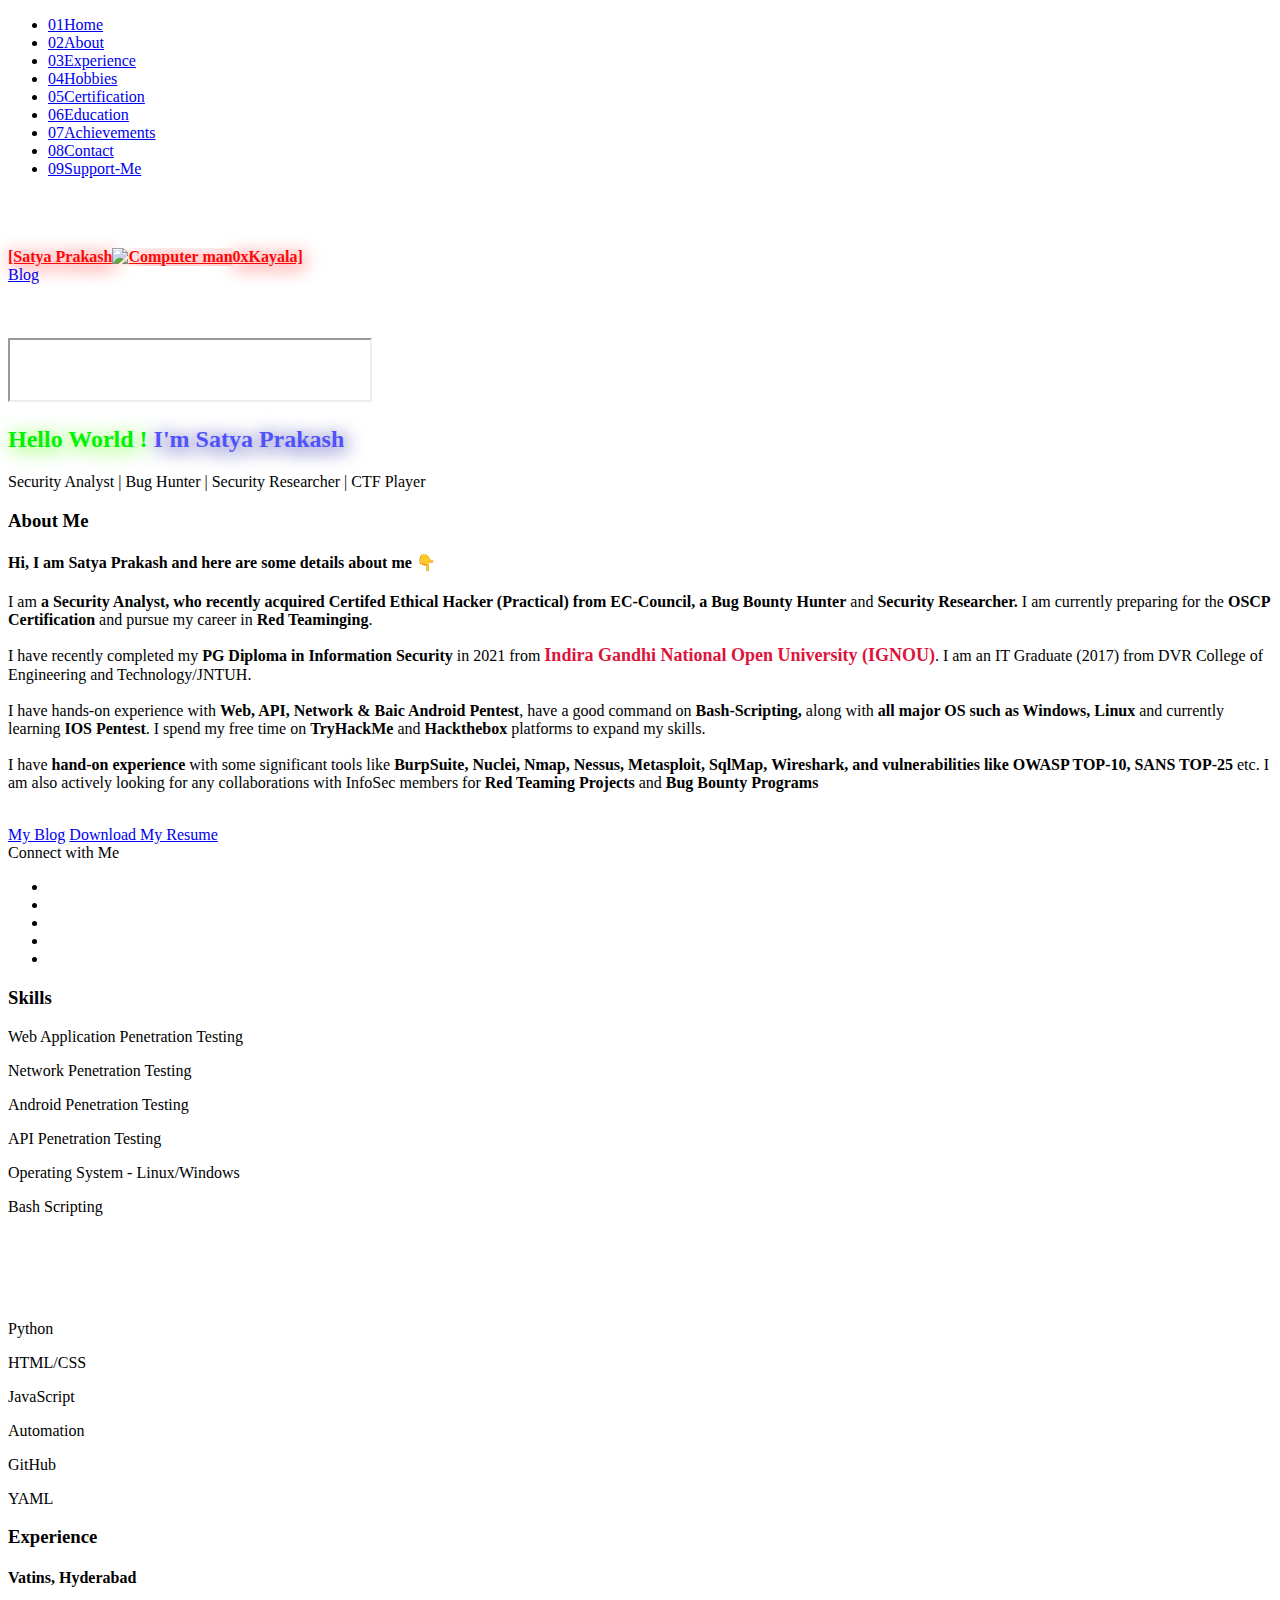
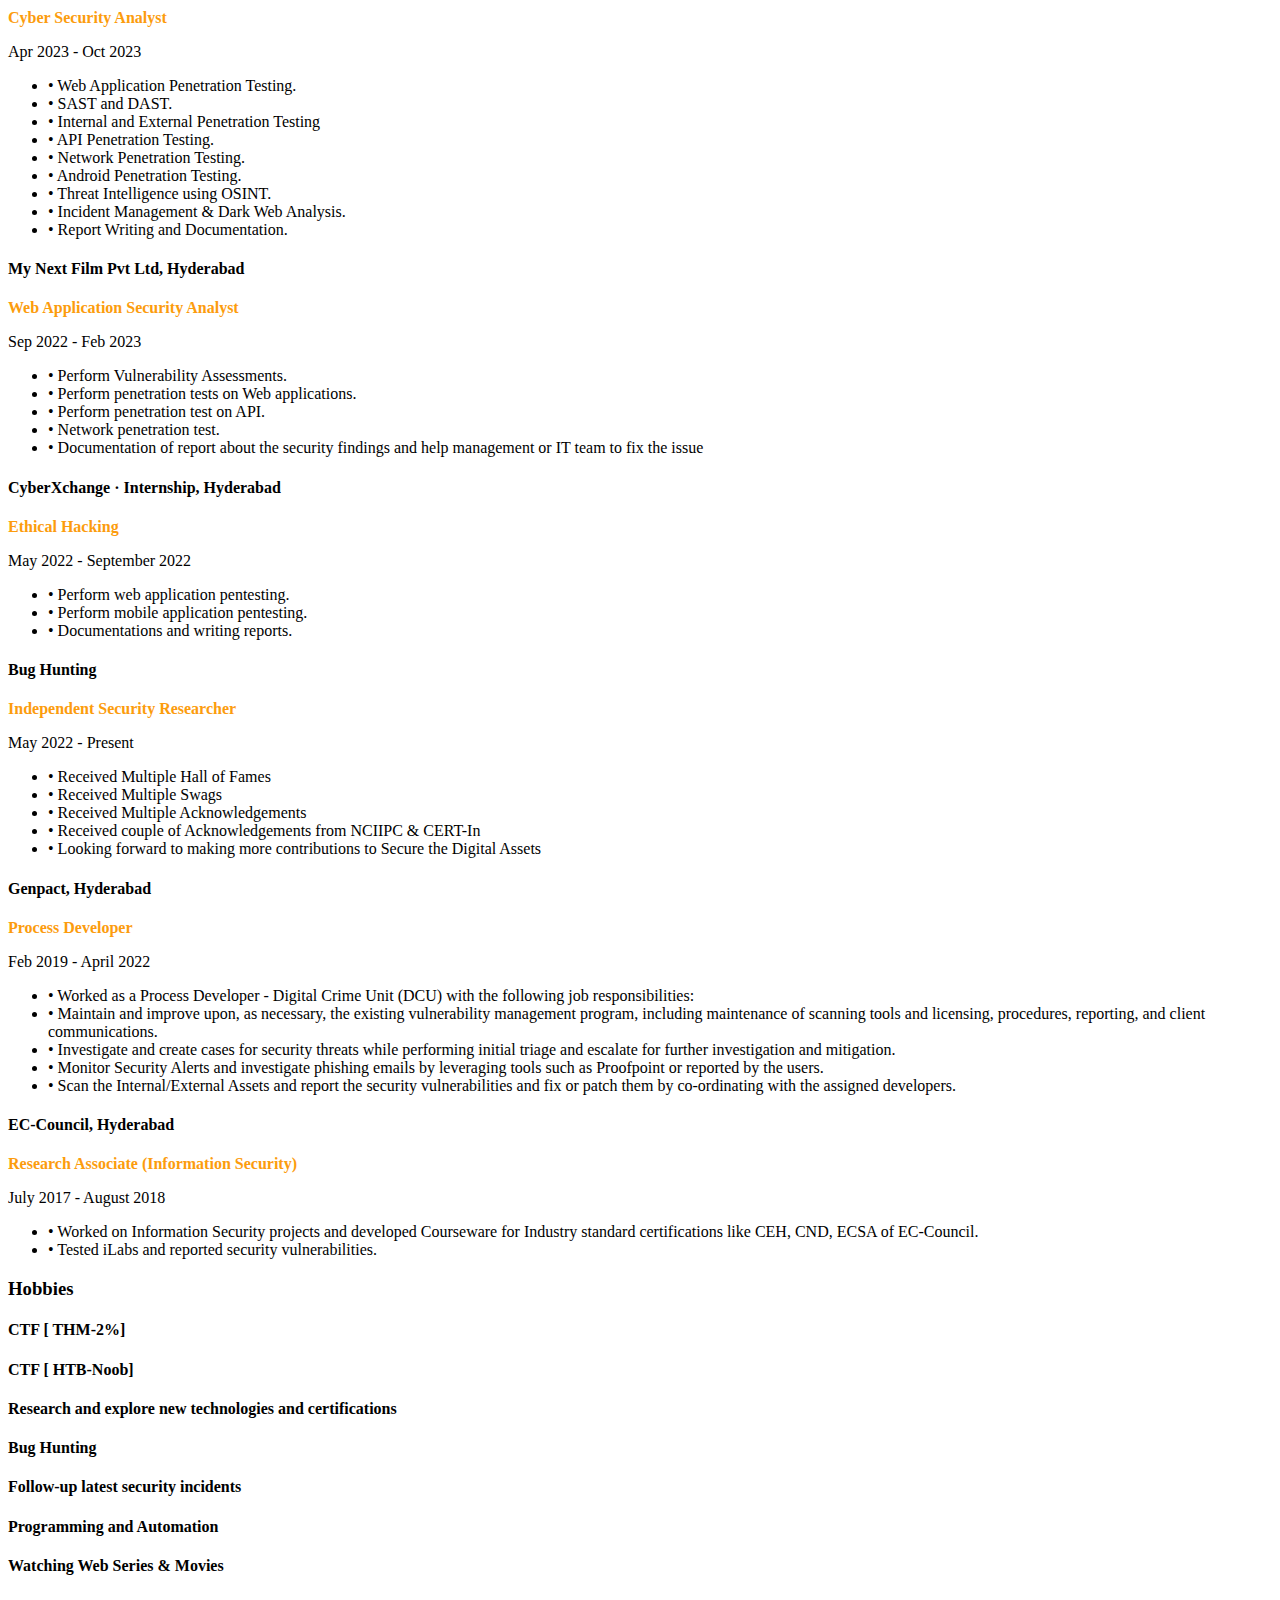
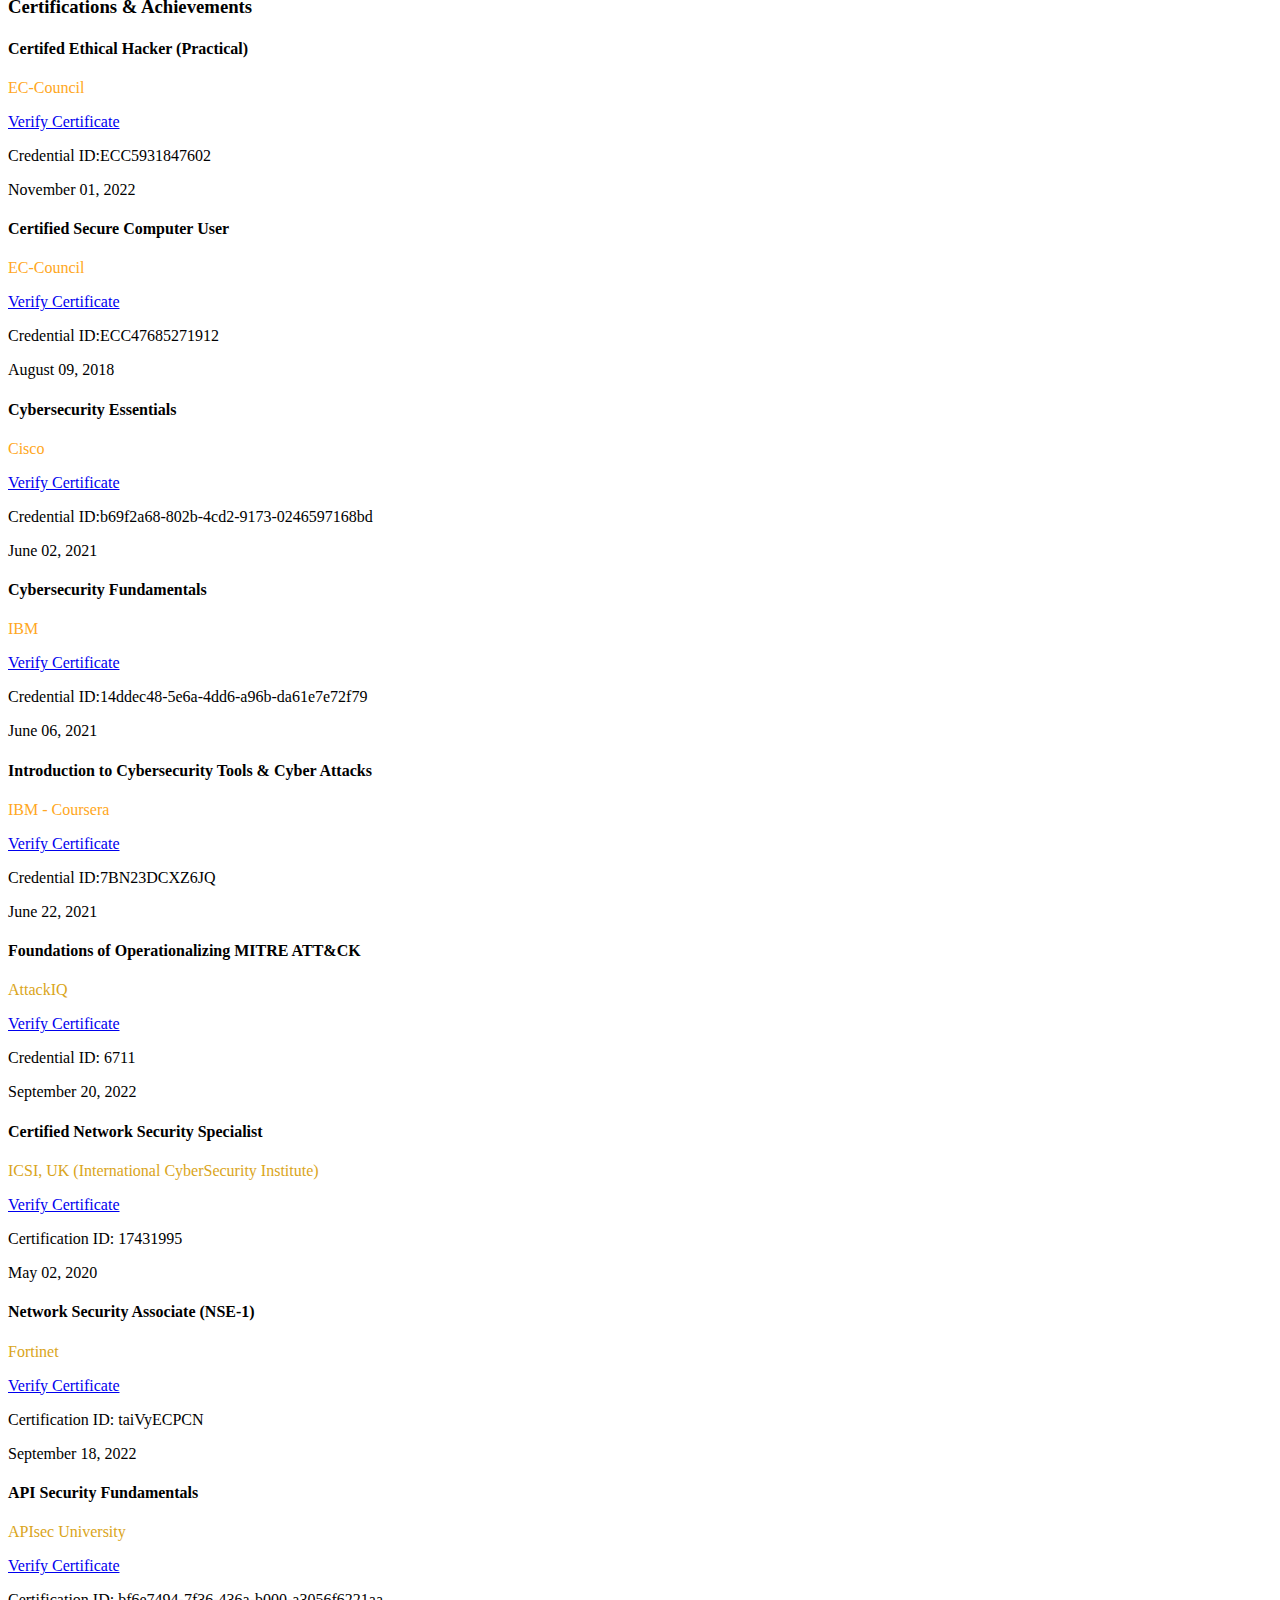
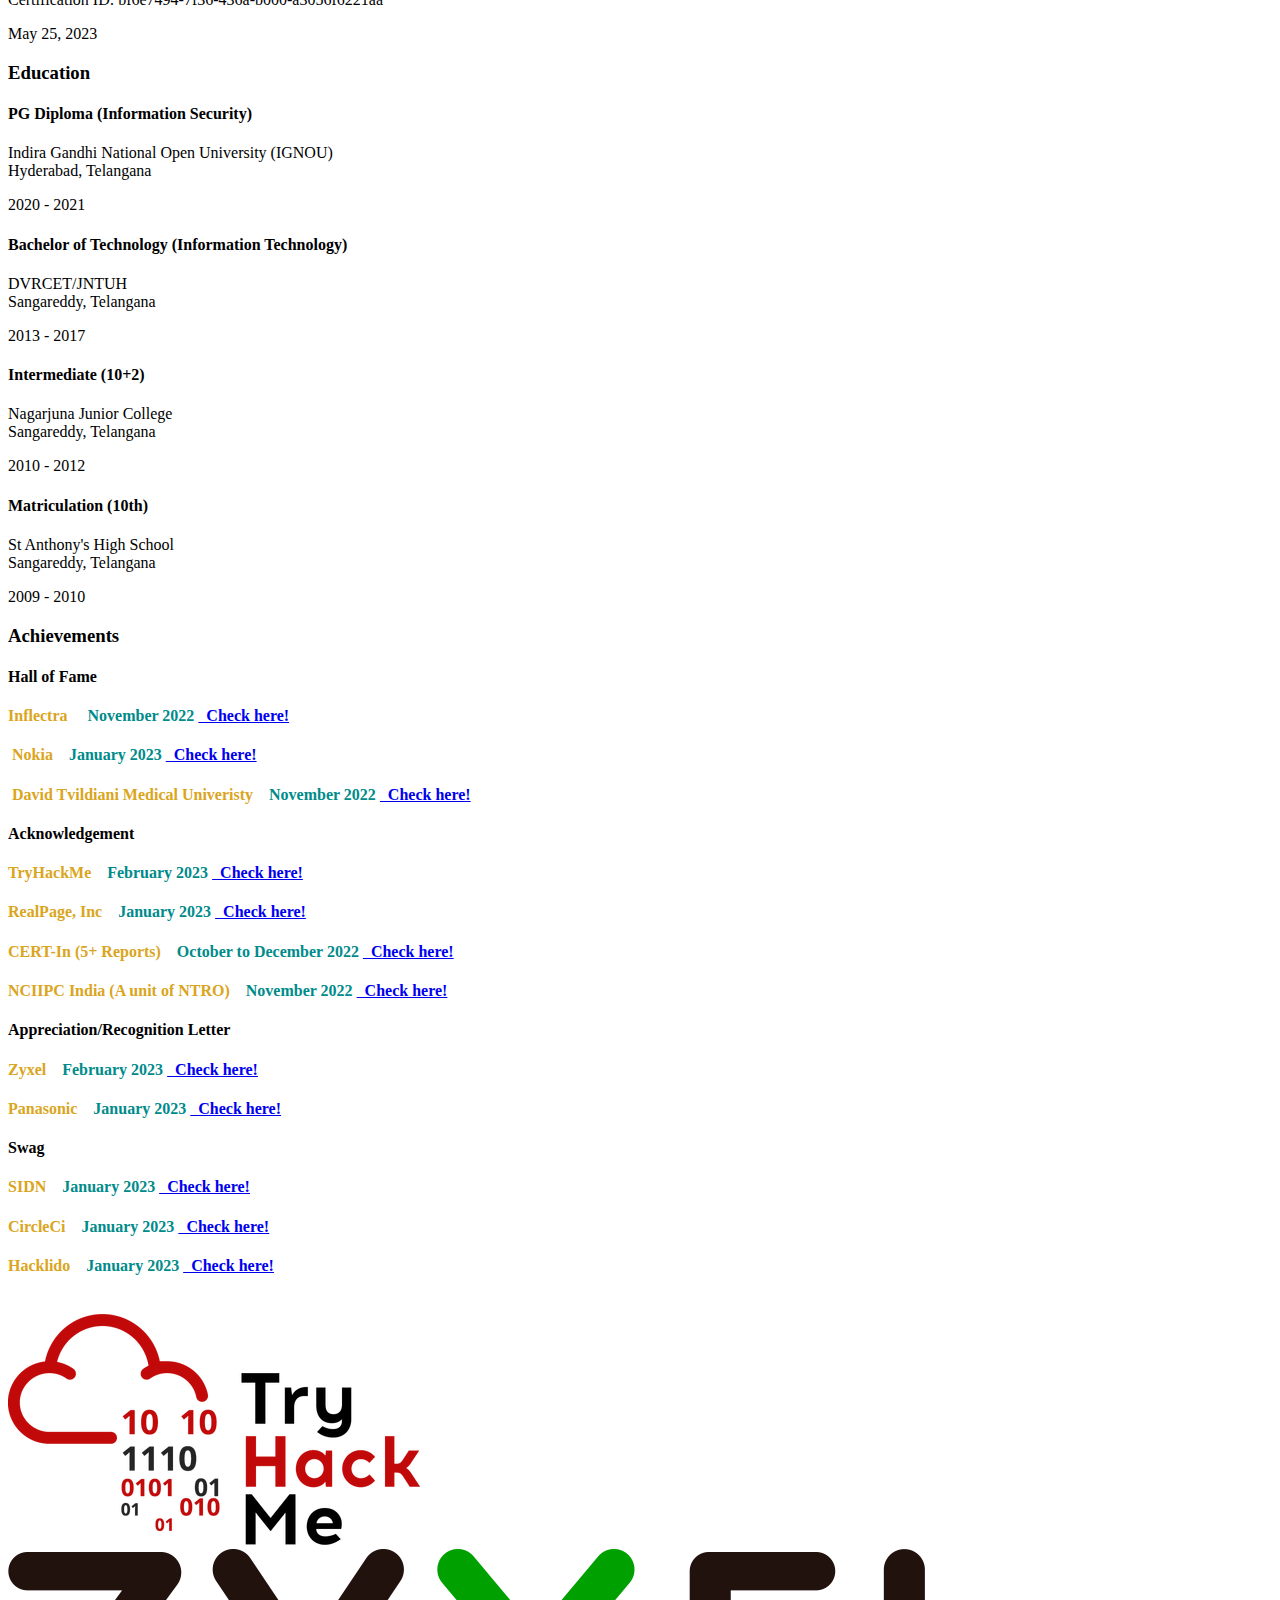
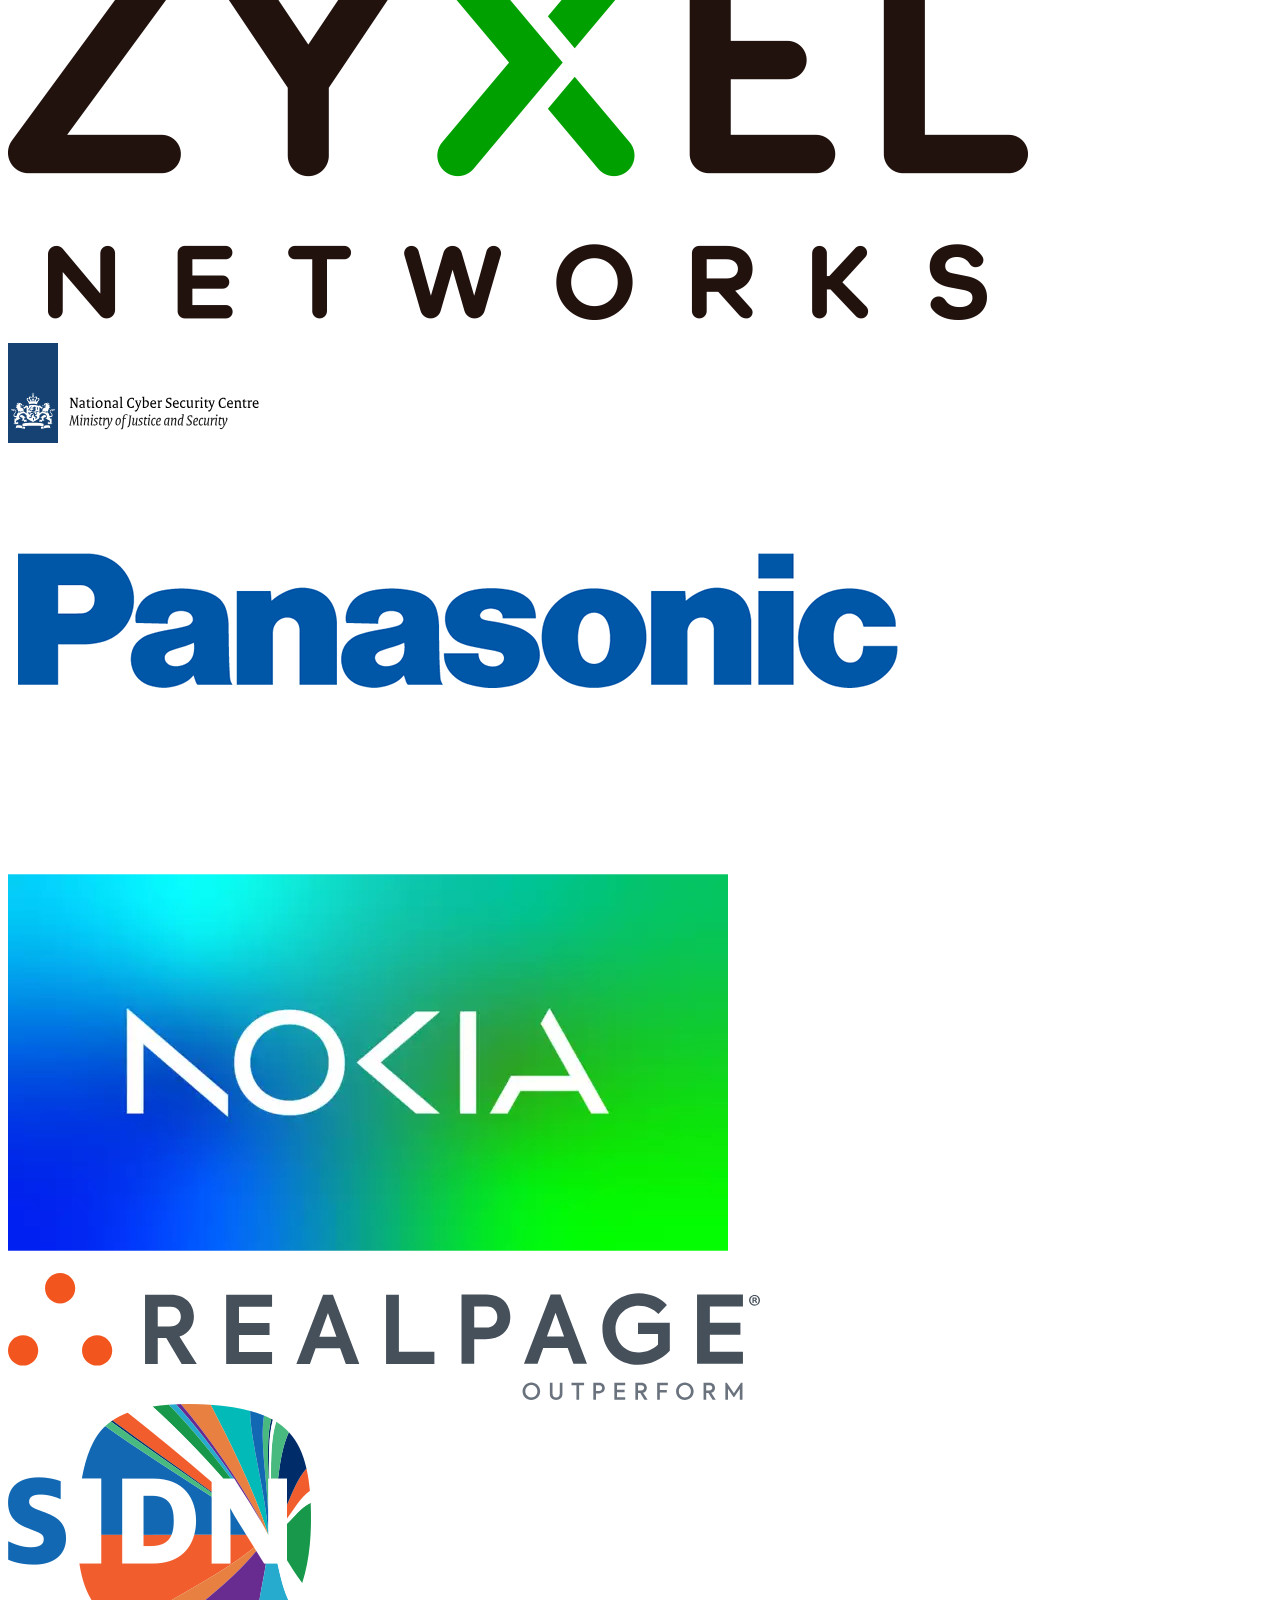
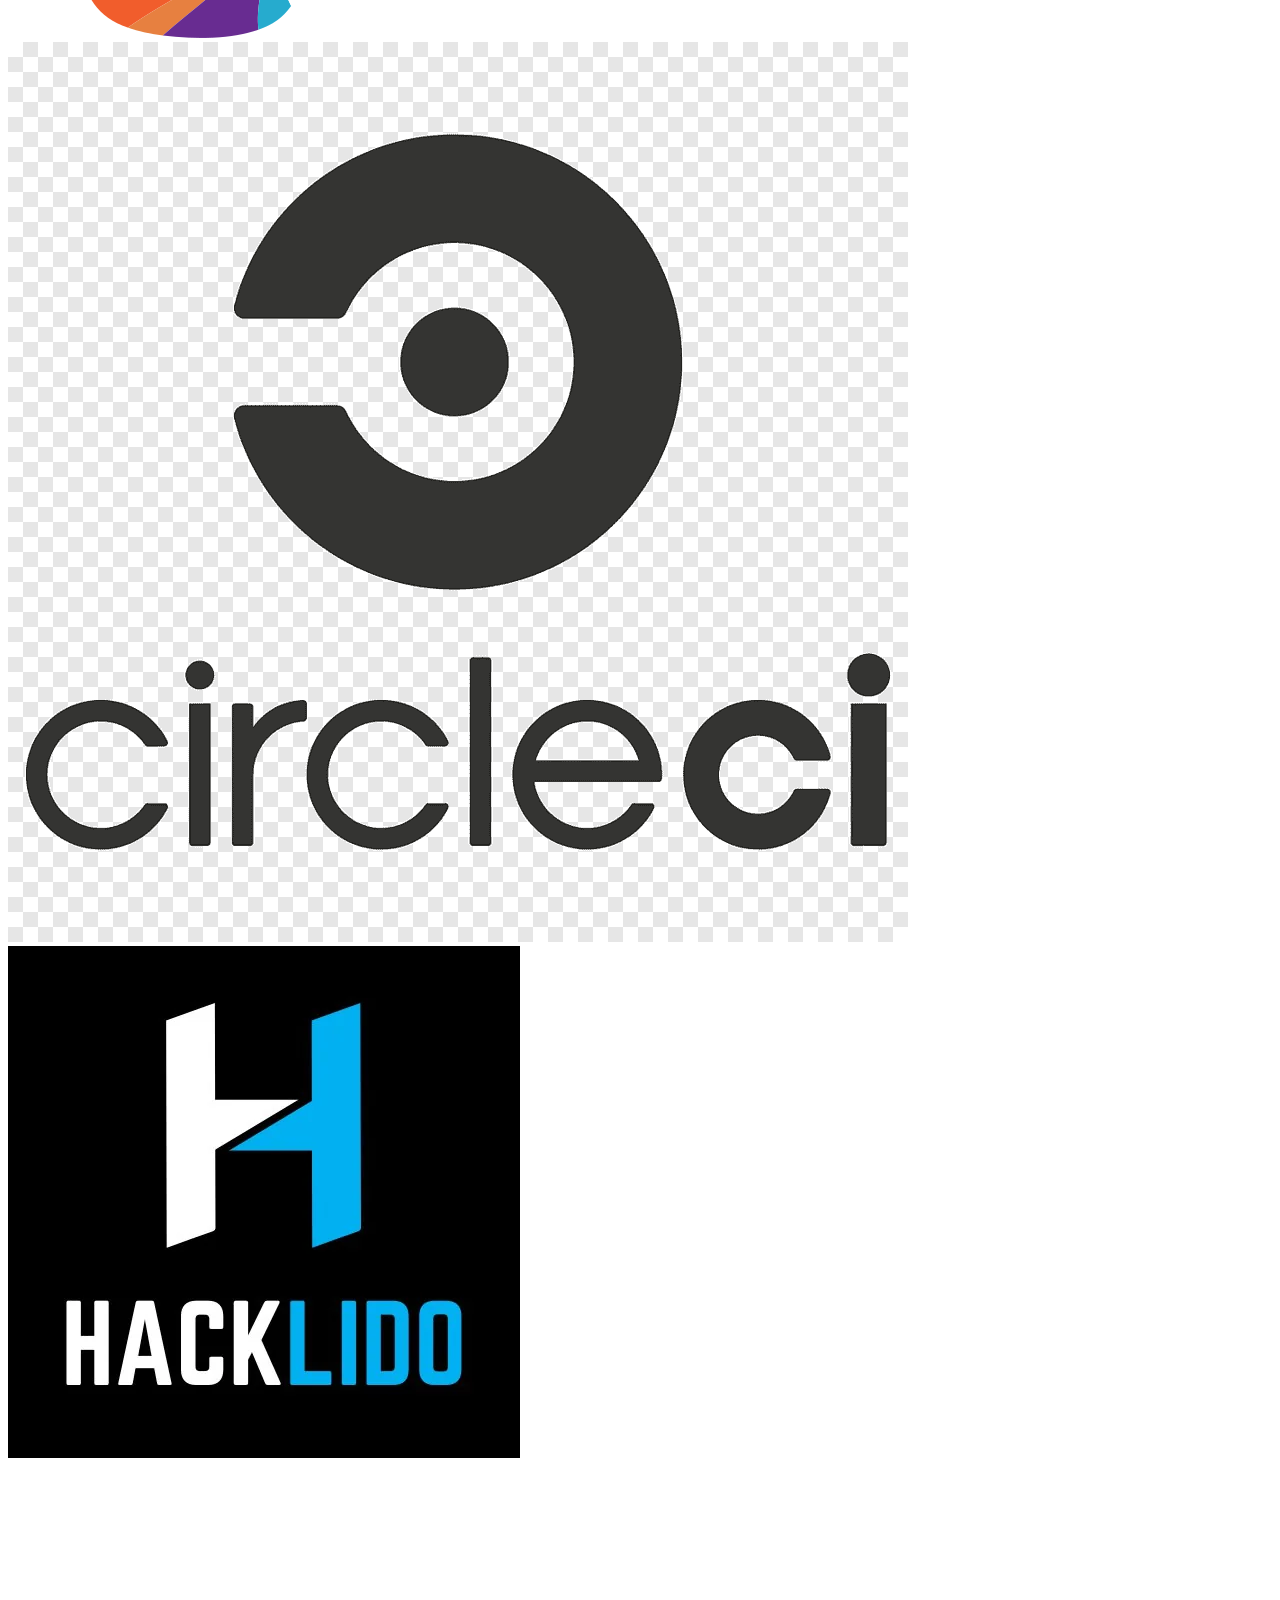
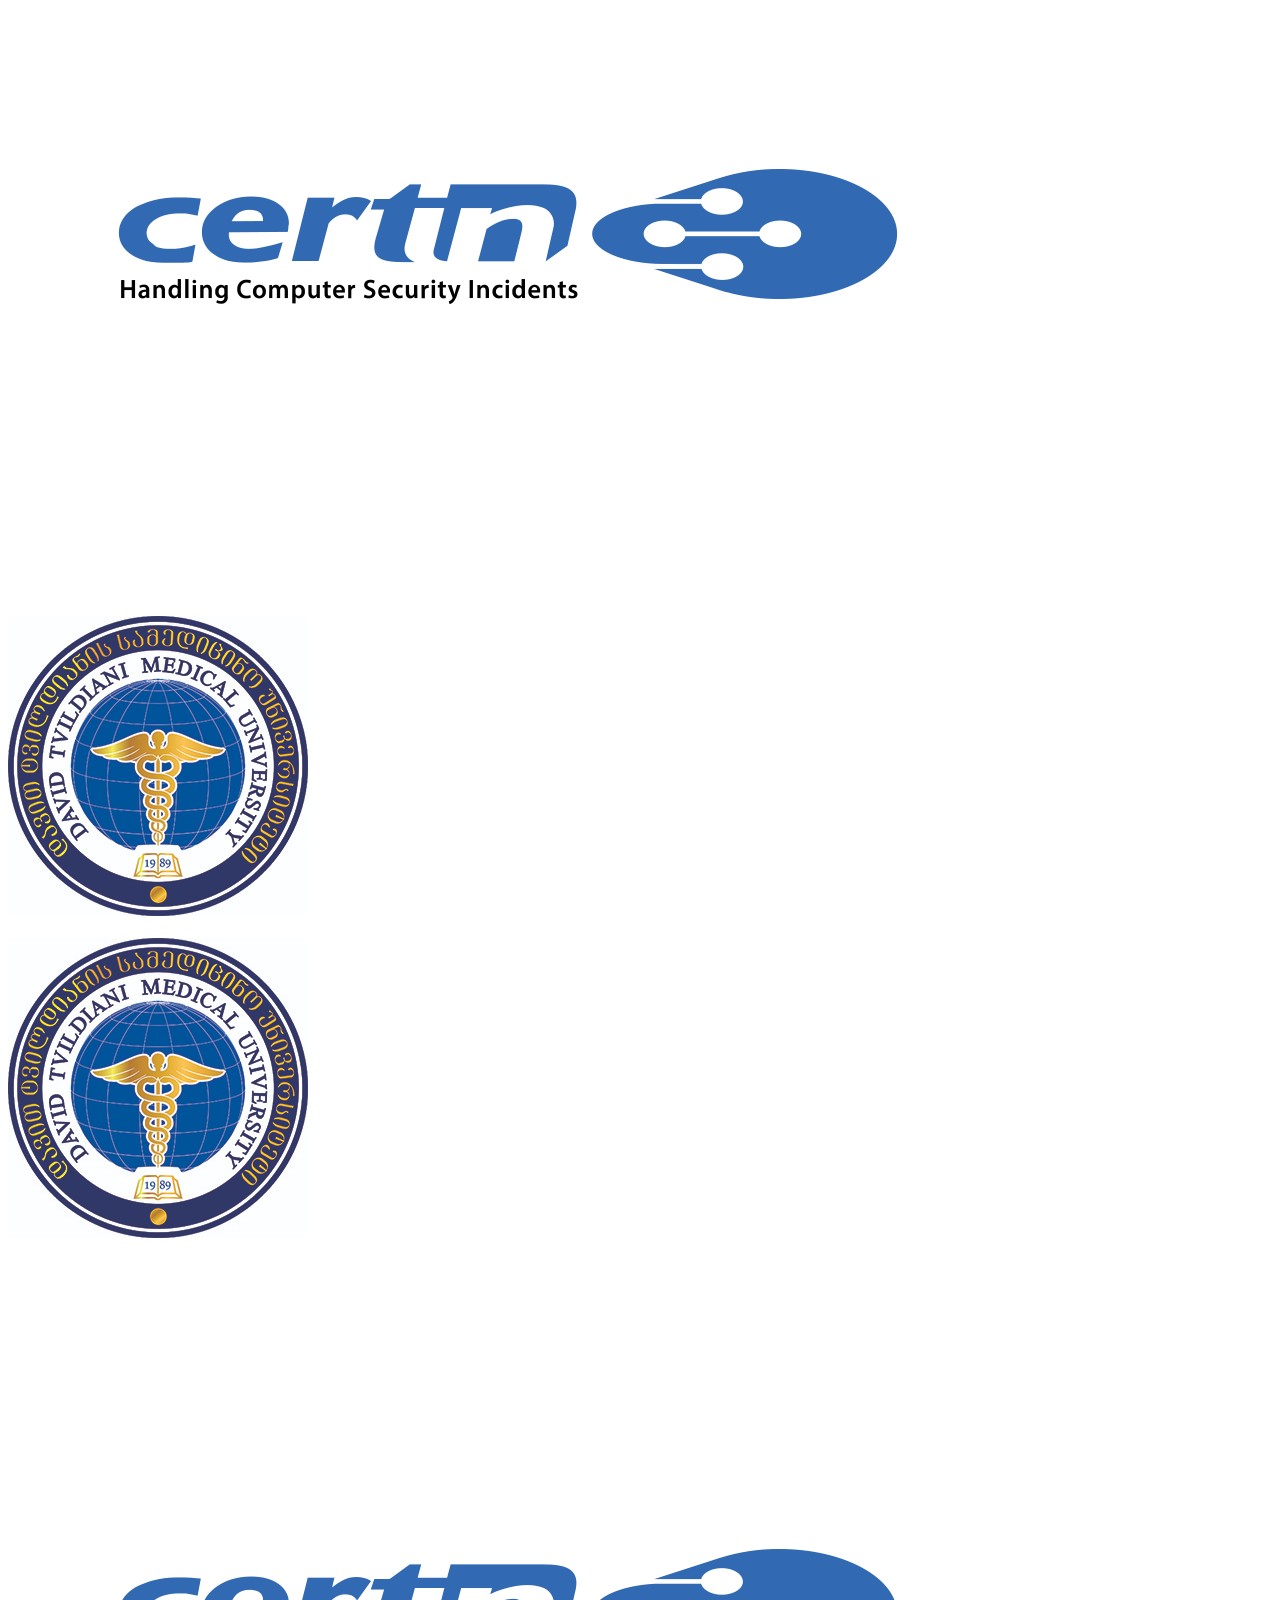
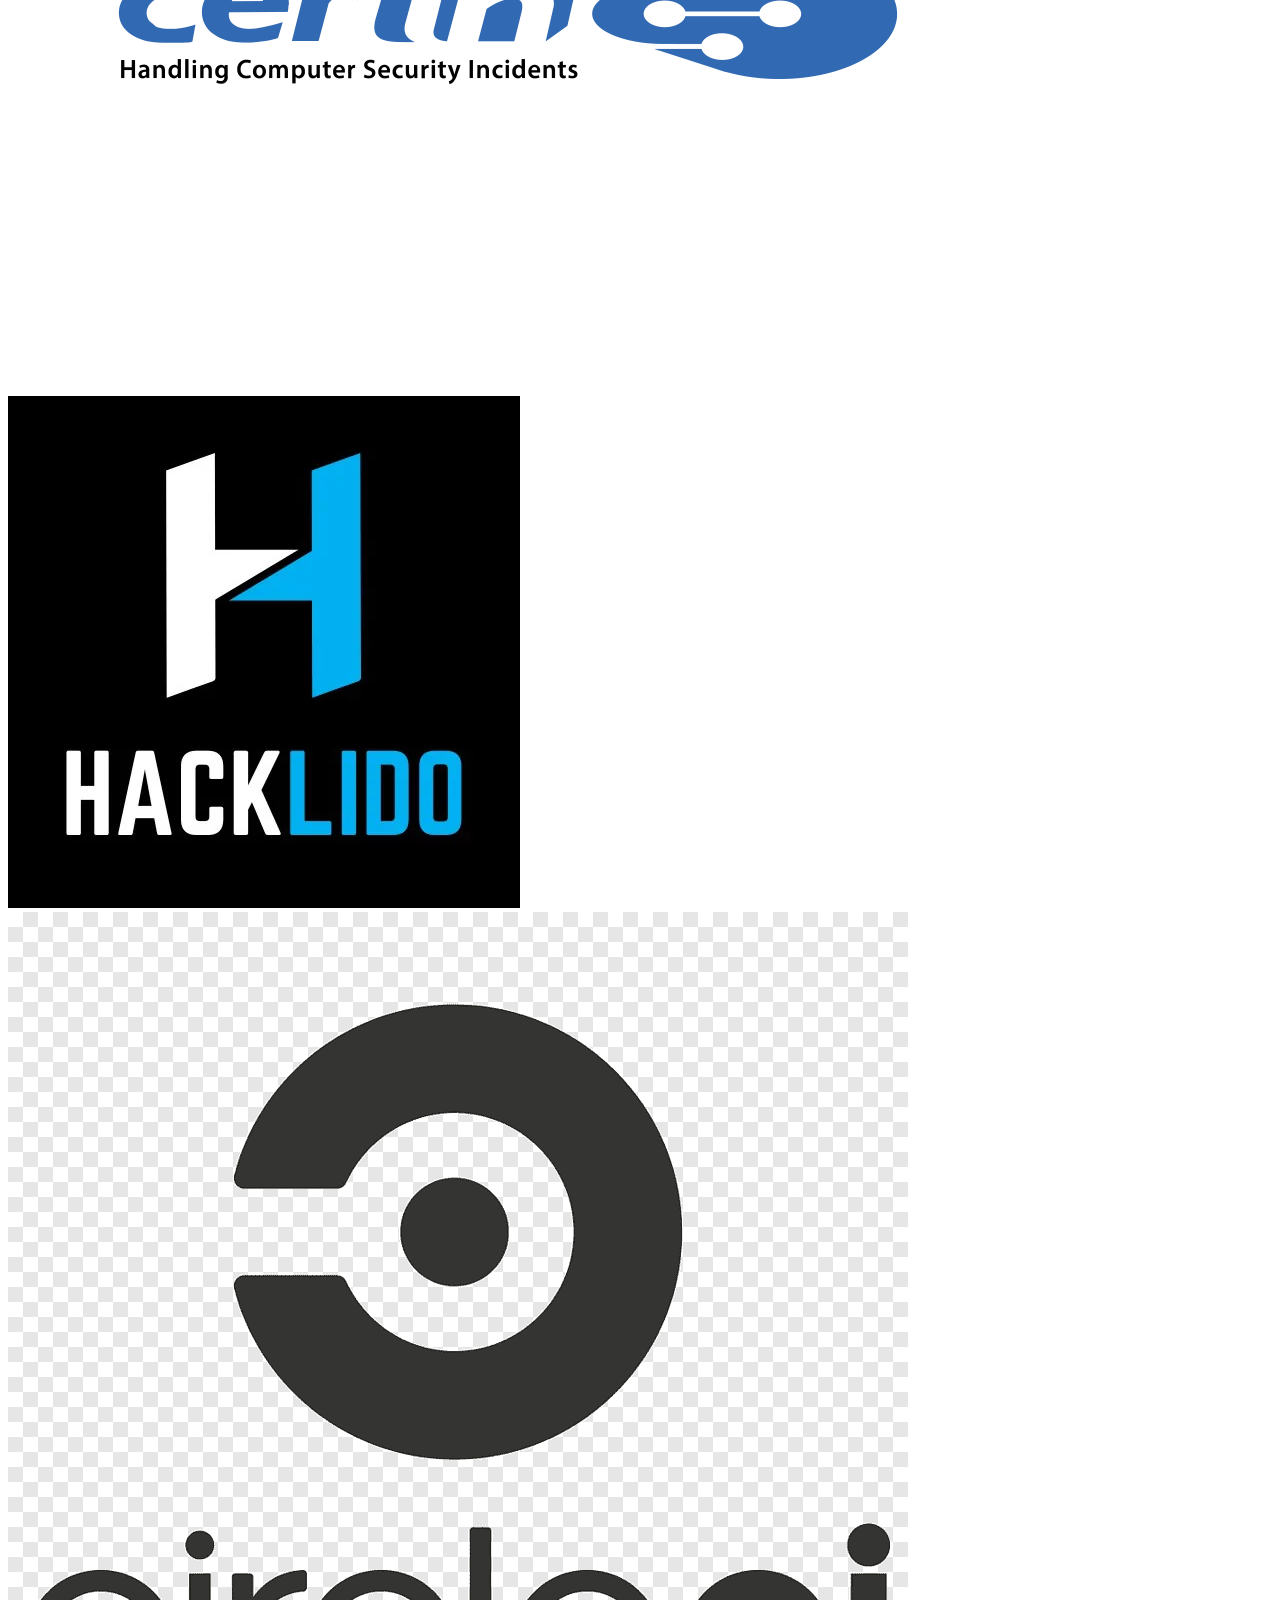
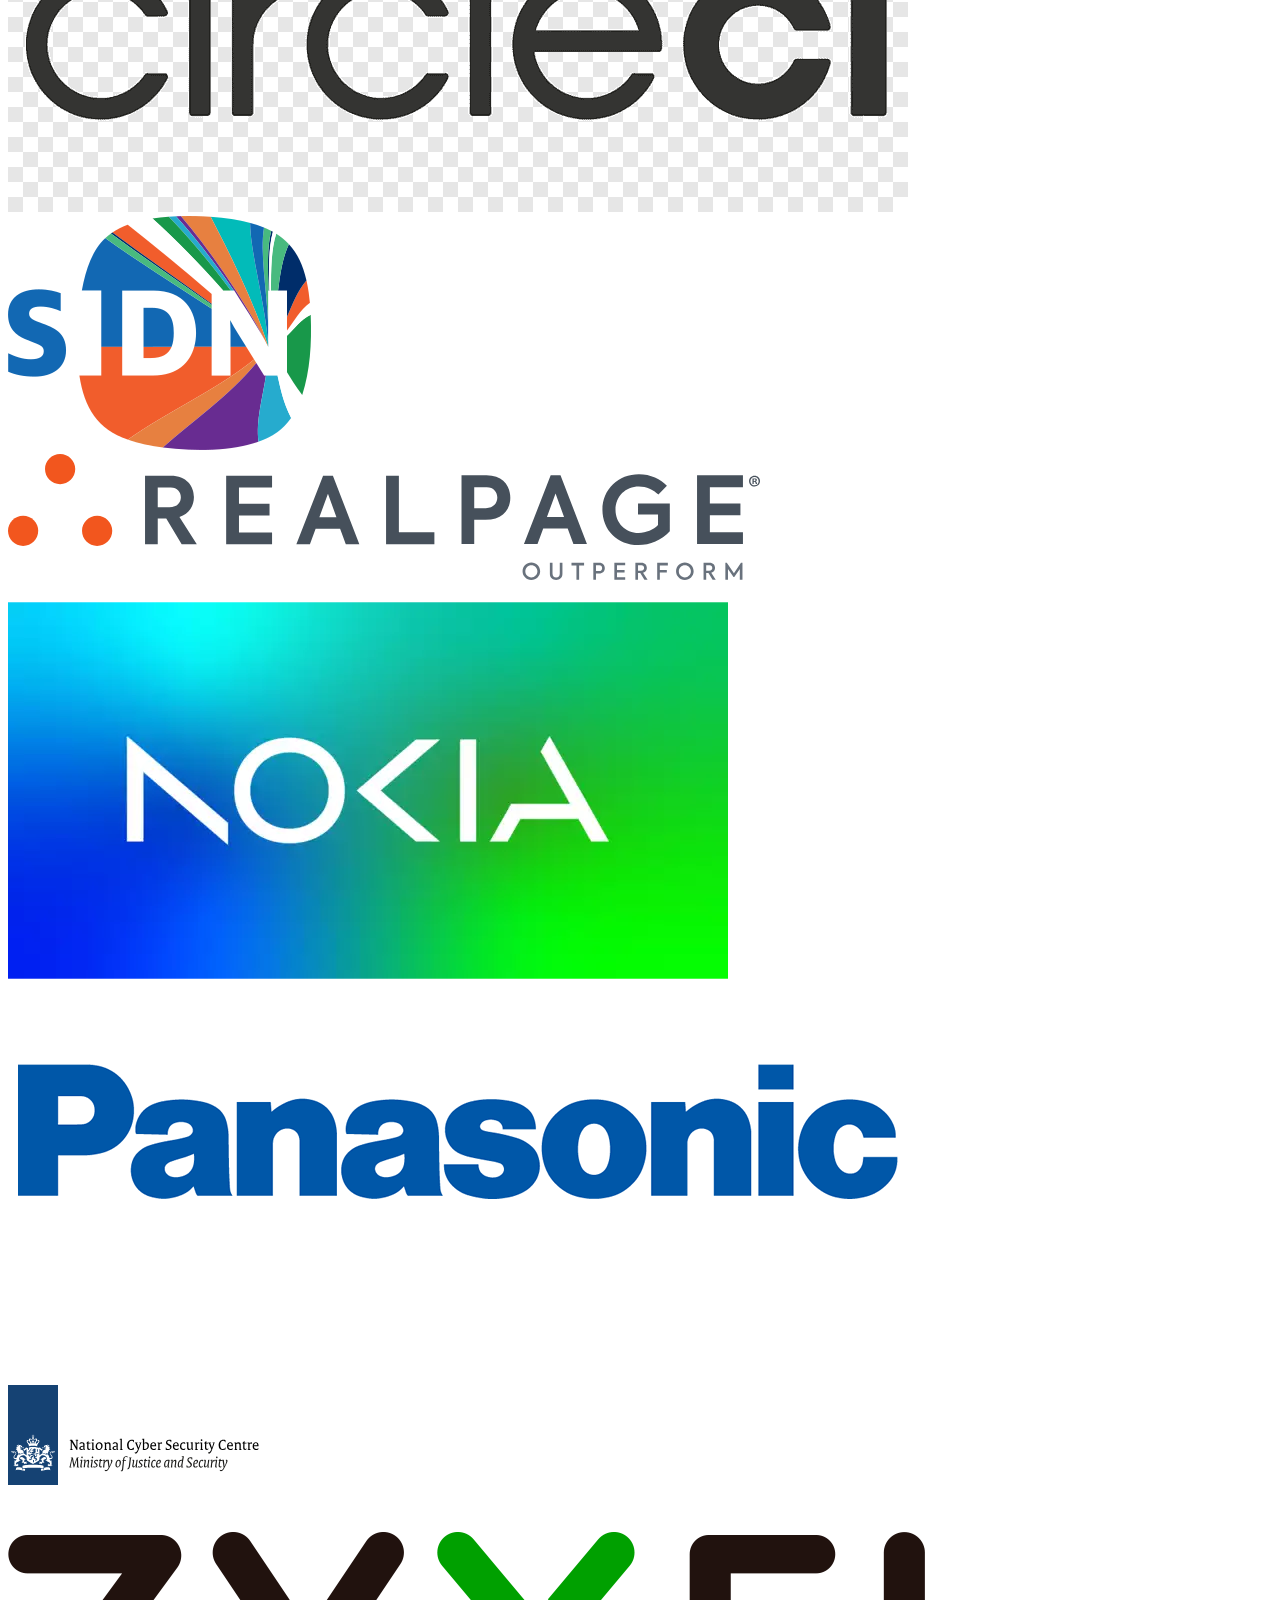
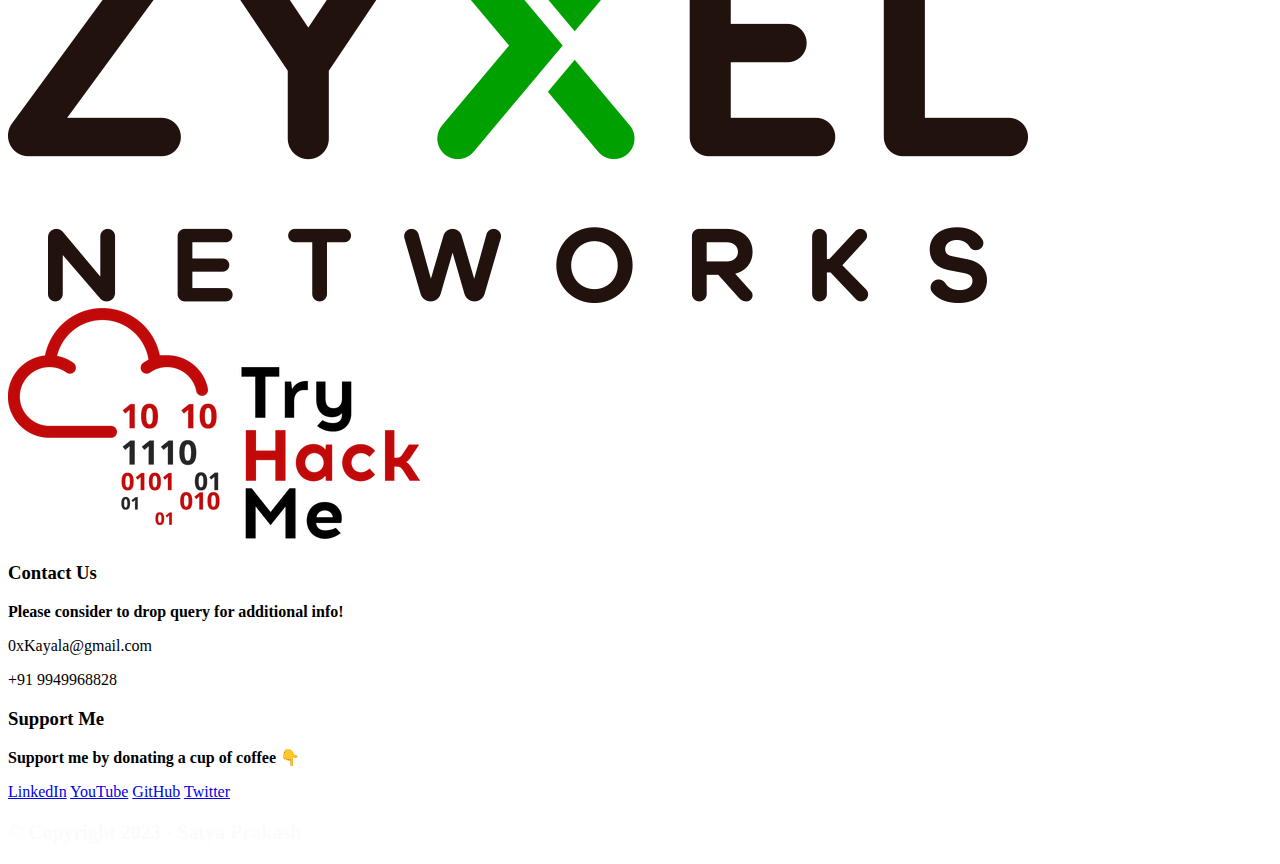
==== index.html @ 8a21a531 "Update index.html" ====
<!DOCTYPE html>
<html lang="en">
<!-- 

███████████████████████████████████████████████████████████████████████████████████████████████████████████████████████████████████████████████████████████████████████████████
█░░░░░░░░░░░░░░█░░░░░░░░░░░░░░█░░░░░░░░░░░░░░█░░░░░░░░░░░░░░████░░░░░░██░░░░░░█░░░░░░░░░░░░░░█░░░░░░░░░░░░░░█░░░░░░██░░░░░░░░█░░░░░░░░░░█░░░░░░██████████░░░░░░█░░░░░░░░░░░░░░█
█░░▄▀▄▀▄▀▄▀▄▀░░█░░▄▀▄▀▄▀▄▀▄▀░░█░░▄▀▄▀▄▀▄▀▄▀░░█░░▄▀▄▀▄▀▄▀▄▀░░████░░▄▀░░██░░▄▀░░█░░▄▀▄▀▄▀▄▀▄▀░░█░░▄▀▄▀▄▀▄▀▄▀░░█░░▄▀░░██░░▄▀▄▀░░█░░▄▀▄▀▄▀░░█░░▄▀░░░░░░░░░░██░░▄▀░░█░░▄▀▄▀▄▀▄▀▄▀░░█
█░░▄▀░░░░░░░░░░█░░░░░░▄▀░░░░░░█░░▄▀░░░░░░▄▀░░█░░▄▀░░░░░░▄▀░░████░░▄▀░░██░░▄▀░░█░░▄▀░░░░░░▄▀░░█░░▄▀░░░░░░░░░░█░░▄▀░░██░░▄▀░░░░█░░░░▄▀░░░░█░░▄▀▄▀▄▀▄▀▄▀░░██░░▄▀░░█░░▄▀░░░░░░░░░░█
█░░▄▀░░█████████████░░▄▀░░█████░░▄▀░░██░░▄▀░░█░░▄▀░░██░░▄▀░░████░░▄▀░░██░░▄▀░░█░░▄▀░░██░░▄▀░░█░░▄▀░░█████████░░▄▀░░██░░▄▀░░█████░░▄▀░░███░░▄▀░░░░░░▄▀░░██░░▄▀░░█░░▄▀░░█████████
█░░▄▀░░░░░░░░░░█████░░▄▀░░█████░░▄▀░░██░░▄▀░░█░░▄▀░░░░░░▄▀░░████░░▄▀░░░░░░▄▀░░█░░▄▀░░░░░░▄▀░░█░░▄▀░░█████████░░▄▀░░░░░░▄▀░░█████░░▄▀░░███░░▄▀░░██░░▄▀░░██░░▄▀░░█░░▄▀░░█████████
█░░▄▀▄▀▄▀▄▀▄▀░░█████░░▄▀░░█████░░▄▀░░██░░▄▀░░█░░▄▀▄▀▄▀▄▀▄▀░░████░░▄▀▄▀▄▀▄▀▄▀░░█░░▄▀▄▀▄▀▄▀▄▀░░█░░▄▀░░█████████░░▄▀▄▀▄▀▄▀▄▀░░█████░░▄▀░░███░░▄▀░░██░░▄▀░░██░░▄▀░░█░░▄▀░░██░░░░░░█
█░░░░░░░░░░▄▀░░█████░░▄▀░░█████░░▄▀░░██░░▄▀░░█░░▄▀░░░░░░░░░░████░░▄▀░░░░░░▄▀░░█░░▄▀░░░░░░▄▀░░█░░▄▀░░█████████░░▄▀░░░░░░▄▀░░█████░░▄▀░░███░░▄▀░░██░░▄▀░░██░░▄▀░░█░░▄▀░░██░░▄▀░░█
█████████░░▄▀░░█████░░▄▀░░█████░░▄▀░░██░░▄▀░░█░░▄▀░░████████████░░▄▀░░██░░▄▀░░█░░▄▀░░██░░▄▀░░█░░▄▀░░█████████░░▄▀░░██░░▄▀░░█████░░▄▀░░███░░▄▀░░██░░▄▀░░░░░░▄▀░░█░░▄▀░░██░░▄▀░░█
█░░░░░░░░░░▄▀░░█████░░▄▀░░█████░░▄▀░░░░░░▄▀░░█░░▄▀░░████████████░░▄▀░░██░░▄▀░░█░░▄▀░░██░░▄▀░░█░░▄▀░░░░░░░░░░█░░▄▀░░██░░▄▀░░░░█░░░░▄▀░░░░█░░▄▀░░██░░▄▀▄▀▄▀▄▀▄▀░░█░░▄▀░░░░░░▄▀░░█
█░░▄▀▄▀▄▀▄▀▄▀░░█████░░▄▀░░█████░░▄▀▄▀▄▀▄▀▄▀░░█░░▄▀░░████████████░░▄▀░░██░░▄▀░░█░░▄▀░░██░░▄▀░░█░░▄▀▄▀▄▀▄▀▄▀░░█░░▄▀░░██░░▄▀▄▀░░█░░▄▀▄▀▄▀░░█░░▄▀░░██░░░░░░░░░░▄▀░░█░░▄▀▄▀▄▀▄▀▄▀░░█
█░░░░░░░░░░░░░░█████░░░░░░█████░░░░░░░░░░░░░░█░░░░░░████████████░░░░░░██░░░░░░█░░░░░░██░░░░░░█░░░░░░░░░░░░░░█░░░░░░██░░░░░░░░█░░░░░░░░░░█░░░░░░██████████░░░░░░█░░░░░░░░░░░░░░█
███████████████████████████████████████████████████████████████████████████████████████████████████████████████████████████████████████████████████████████████████████████████
███████████████████████████████████████████████████████████████████████████████████████████████████████
█░░░░░░██████████░░░░░░█░░░░░░░░░░░░░░████░░░░░░░░░░░░░░███░░░░░░░░░░░░░░░░███░░░░░░░░░░░░░░████░░░░░░█
█░░▄▀░░░░░░░░░░░░░░▄▀░░█░░▄▀▄▀▄▀▄▀▄▀░░████░░▄▀▄▀▄▀▄▀▄▀░░███░░▄▀▄▀▄▀▄▀▄▀▄▀░░███░░▄▀▄▀▄▀▄▀▄▀░░████░░▄▀░░█
█░░▄▀▄▀▄▀▄▀▄▀▄▀▄▀▄▀▄▀░░█░░▄▀░░░░░░░░░░████░░▄▀░░░░░░▄▀░░███░░▄▀░░░░░░░░▄▀░░███░░▄▀░░░░░░▄▀░░████░░▄▀░░█
█░░▄▀░░░░░░▄▀░░░░░░▄▀░░█░░▄▀░░████████████░░▄▀░░██░░▄▀░░███░░▄▀░░████░░▄▀░░███░░▄▀░░██░░▄▀░░████░░▄▀░░█
█░░▄▀░░██░░▄▀░░██░░▄▀░░█░░▄▀░░░░░░░░░░████░░▄▀░░░░░░▄▀░░░░█░░▄▀░░░░░░░░▄▀░░███░░▄▀░░██░░▄▀░░████░░▄▀░░█
█░░▄▀░░██░░▄▀░░██░░▄▀░░█░░▄▀▄▀▄▀▄▀▄▀░░████░░▄▀▄▀▄▀▄▀▄▀▄▀░░█░░▄▀▄▀▄▀▄▀▄▀▄▀░░███░░▄▀░░██░░▄▀░░████░░▄▀░░█
█░░▄▀░░██░░░░░░██░░▄▀░░█░░▄▀░░░░░░░░░░████░░▄▀░░░░░░░░▄▀░░█░░▄▀░░░░░░▄▀░░░░███░░▄▀░░██░░▄▀░░████░░░░░░█
█░░▄▀░░██████████░░▄▀░░█░░▄▀░░████████████░░▄▀░░████░░▄▀░░█░░▄▀░░██░░▄▀░░█████░░▄▀░░██░░▄▀░░███████████
█░░▄▀░░██████████░░▄▀░░█░░▄▀░░░░░░░░░░████░░▄▀░░░░░░░░▄▀░░█░░▄▀░░██░░▄▀░░░░░░█░░▄▀░░░░░░▄▀░░████░░░░░░█
█░░▄▀░░██████████░░▄▀░░█░░▄▀▄▀▄▀▄▀▄▀░░████░░▄▀▄▀▄▀▄▀▄▀▄▀░░█░░▄▀░░██░░▄▀▄▀▄▀░░█░░▄▀▄▀▄▀▄▀▄▀░░████░░▄▀░░█
█░░░░░░██████████░░░░░░█░░░░░░░░░░░░░░████░░░░░░░░░░░░░░░░█░░░░░░██░░░░░░░░░░█░░░░░░░░░░░░░░████░░░░░░█
███████████████████████████████████████████████████████████████████████████████████████████████████████
-->
	
<head>
    <meta charset="utf-8">
    <meta name="description" content="Hi There, I am Satya Prakash Aka 0xKayala. I am a Security Analyst, from Hyderabad India">
    <meta name="keywords" content="Satya Prakash, 0xKayala, Satya Prakash, 0xKayala, 0xKayala hacker, 0xKayala redteam, Bug Bounty Hunter">
    <meta name="author" content="Satya Prakash">
    <meta http-equiv="x-ua-compatible" content="ie=edge">
    <meta name="viewport" content="width=device-width, initial-scale=1">

    <!-- Title -->
    <title>Satya Prakash => InfoSec</title>
    <!-- Favicon -->
    <link href="img/favicon.ico" type="image/png" rel="icon">

    <!-- All CSS -->
    <link href="css/plugins.css" rel="stylesheet" type="text/css">
    <link href="css/main.css" rel="stylesheet" type="text/css">
    <link href="css/responsive.css" rel="stylesheet" type="text/css">
    <!-- Global site tag (gtag.js) -->
    <script async src="https://www.googletagmanager.com/gtag/js?id=G-L16KL7RKER"></script>
    <script>
    window.dataLayer = window.dataLayer || [];
    function gtag(){dataLayer.push(arguments);}
    gtag('js', new Date());
    gtag('config', 'G-L16KL7RKER');
    </script>

	
    <!-- Global site tag (gtag.js) -->
</head>

<body id="body" data-spy="scroll" data-target="#menu-list">

	<!--  start page loader  -->
	<div id="preloader">
		<div class="scroll-static"></div>
	</div>
	<!--  end page loader  -->

    <!-- begin of main-wrapper -->
    <div class="main-wrapper">
		<!-- begin of navbar -->
		<div class="nav-bar">
			<!-- begin of scroll-indicator -->
			<div class="scroll-indicator"></div>
			<nav>
				<ul id="menu-list">
					<li class="nav-item">
						<a class="active nav-link" href="#body" data-text="Home">
							<span>01</span>Home
						</a>
					</li>
					<li class="nav-item">
						<a class="nav-link" href="#about" data-text="About">
							<span>02</span>About
						</a>
					</li>
					<li class="nav-item">
						<a class="nav-link" href="#experience" data-text="Experience">
							<span>03</span>Experience
						</a>
					</li>
					<li class="nav-item">
						<a class="nav-link" href="#hall" data-text="Hall">
							<span>04</span>Hobbies
						</a>
					</li>
					<li class="nav-item">
						<a class="nav-link" href="#certifications" data-text="Certification">
						<span>05</span>Certification
						</a>
					</li>
					<li class="nav-item">
						<a class="nav-link" href="#education" data-text="Education">
							<span>06</span>Education
						</a>
					</li>
					<li class="nav-item">
						<a class="nav-link" href="#achievements" data-text="Achievements">
							<span>07</span>Achievements
						</a>
					</li>
					<li class="nav-item">
						<a class="nav-link" href="#contact" data-text="Contact">
							<span>08</span>Contact
						</a>
					</li> 
					<li class="nav-item">
						<a class="nav-link" href="#supportme" data-text="Support-Me">
							<span>09</span>Support-Me
						</a>
					</li>
				</ul> <br><br><br>

			</nav>
			
		</div>
		<!-- end of navbar -->
		<!-- begin of main-content -->
		<div class="main-content">
			<!-- begin of header -->
			<header>
				<div class="container-fluid">
					<div class="row">
						<div class="col-7">
							<!-- logo -->
							<div class="logo">
								<a style="color: rgb(255, 6, 6); text-shadow: rgb(255, 19, 19) 2px 3px 19px;"href="https://0xkayala.github.io/"><strong>[Satya Prakash<img src="img/programming.ico" alt="Computer man" style="width:32px;height:32px;">0xKayala]</strong></a>
							</div>
						</div>
						<div class="col-5">
							<a href="https://0xkayala.github.io/blog" target="_blank" class="default-btn header-action-btn"><i class="ti-agenda"></i>Blog</a>&nbsp;
							<div class="default-btn menu-btn">
								<i class="ti-menu"></i>
								<i class="ti-close"></i>
							</div>
						</div>
					</div>
				</div>
			</header>
			<!-- end of header -->

			<!-- begin of home-wrapper -->
			<div class="home-wrapper">
				<div class="container-fluid">
					<div class="row align-items-center">
						<div class="col-md-5 col-sm-5">
							<div class="hero-img wow fadeIn" data-wow-delay=".2s">
								<div class="shape"></div>
								<!-- hero image -->
								<img class="img-fluid" src="img/Robot.png" alt="">
							</div><br><br>
							<iframe style="pointer-events: none;" data-wow-delay=".2s" src="https://free.timeanddate.com/clock/i83jkenu/n1595/fn17/fs16/fcf90/tc111/pct/avb/ftb/bas2/bat8/bac111/pa8/tt0/tw1/th1/ta1/tb4" frameborder="1" width="360" height="60" allowtransparency="true"></iframe>

						</div>

						<div class="col-md-7 col-sm-7">
							<div class="hero-content">
								<h2 class="intro-name">
									<span style="color: rgb(0, 243, 0); text-shadow: rgb(81, 255, 0) 2px 3px 19px ;"class="wow slideInLeft" data-wow-delay=".2s" >Hello World !</span>
									<span style="color: rgb(80, 83, 251); text-shadow: rgb(10, 0, 148) 2px 3px 19px;"class="wow slideInLeft" data-wow-delay=".5s" ><strong>I'm Satya Prakash</strong> </span>
								</h2>
								<p>
									<span class="wow slideInLeft" data-wow-delay=".5s">Security Analyst | Bug Hunter | Security Researcher | CTF Player</span>
								</p>
							</div>
						</div>
					</div>
				</div>
			</div>
			<!-- end of home-wrapper -->

			<!-- begin of about-wrapper -->
			<div id="about" class="wrapper about-wrapper">
				<div class="container-fluid">
					<div class="row">
						<div class="col-md-12">
							<!-- section heading -->

							<h3 class="wrapper-heading">About Me</h3>

							<h4 class="about-sub-heading"> <strong>Hi, I am Satya Prakash and here are some details about me 👇 </strong></h4>
							<p  class="about-text">I am <strong id="sk"> a Security Analyst, who recently acquired Certifed Ethical Hacker (Practical) from EC-Council, a Bug Bounty Hunter</strong> and <strong id="sk">Security Researcher.</strong> I am currently preparing for the <strong id="pr">OSCP Certification</strong> and pursue my career in <strong id="pr">Red Teaminging</strong>.<br/>

									<div class="skill-percent wow slideInLeft" data-wow-delay=".14s" style="width:97%"></div>
									<div class="skill-percent wow slideInLeft" data-wow-delay=".14s" style="width:97%"></div>

							I have recently completed my<strong> PG Diploma in Information Security</strong> in 2021 from <strong style="color: crimson; font-size:large;">Indira Gandhi National Open University (IGNOU)</strong>. I am an IT Graduate (2017) from DVR College of Engineering and Technology/JNTUH.<br><br> I have hands-on experience with <strong id="sk">Web, API, Network & Baic Android Pentest</strong>, have a good command on <strong id="sk"> Bash-Scripting,</strong > along with <strong id="sk">all major OS such as Windows, Linux </strong> and currently learning <strong id="pr">IOS Pentest</strong>. I spend my free time on <b id="pt"> TryHackMe</b> and <b id="pt">Hackthebox</b> platforms to expand my skills.<br><br>
							I have <b id="sk">hand-on experience</b> with some significant tools like <b><strong id="st">BurpSuite</strong id="st">, <strong id="st">Nuclei</strong id="st">, <strong id="st">Nmap</strong id="st">, <strong id="st">Nessus</strong>, <strong id="st">Metasploit</strong>, <strong id="st">SqlMap</strong>, <strong id="st">Wireshark</strong>, and vulnerabilities like <strong id="st">OWASP TOP-10</strong>, <strong id="st">SANS TOP-25</strong></b> etc. I am also actively looking for any collaborations with InfoSec members for <strong id="pr">Red Teaming Projects</strong> and <strong id="pr">Bug Bounty Programs</strong><br><br>
							</p>
							<a href="https://0xKayala.github.io/blog" target="_blank"  class="default-btn"><i class="ti-agenda"></i>My Blog</a>
							<a href="https://0xkayala.github.io/Satya%20Prakash%20-%20CEH.pdf" target="_blank"  class="default-btn"><i class="ti-agenda"></i>Download My Resume</a>

							<!-- social profile links -->
							<div class="social-links">
								<span>Connect with Me </span>
								<ul>
									<li><a href="https://www.linkedin.com/in/0xKayala/" data-text="in" target="_blank"><i class="ti-linkedin"></i></a></li>
									<li><a href="https://www.youtube.com/@0xKayala" data-text="yt" target="_blank"><i class="ti-youtube"></i></a></li>
									<li><a href="https://www.github.com/0xKayala/" data-text="git" target="_blank"><i class="ti-github"></i></a></li>
									<li><a href="https://twitter.com/0xKayala" data-text="tw" target="_blank"><i class="ti-twitter"></i></a></li>
									<li><a href="https://www.instagram.com/0xKayala" data-text="ig" target="_blank"><i class="ti-instagram"></i></a></li>
								</ul>
							</div>
						</div>
					</div>
				</div>
			</div>
		
			<!-- end of about-wrapper -->
			<!-- begin of skills-wrapper -->
			<div id="skills" class="wrapper skills-wrapper">
				<div class="container-fluid">
					<div class="row">
						<div class="col-md-6 margin-on-md">
							<!-- section heading -->
							<h3 class="wrapper-heading">Skills</h3>

							<!-- skill item -->
							<div class="skill-item">
								<p>Web Application Penetration Testing</p>
								<div class="skill-wrap">
									<div class="skill-percent wow slideInLeft" style="width:90%"></div>
								</div>
							</div>
							<!-- skill item -->
							<div class="skill-item">
								<p>Network Penetration Testing</p>
								<div class="skill-wrap">
									<div class="skill-percent wow slideInLeft" style="width:90%"></div>
								</div>
							</div>
							<!-- skill item -->
							<div class="skill-item">
								<p>Android Penetration Testing</p>
								<div class="skill-wrap">
									<div class="skill-percent wow slideInLeft" style="width:90%"></div>
								</div>
							</div>
							<!-- skill item -->
							<div class="skill-item">
								<p>API Penetration Testing</p>
								<div class="skill-wrap">
									<div class="skill-percent wow slideInLeft" data-wow-delay=".1s" style="width:40%"></div>
								</div>
							</div>
							<!-- skill item -->
							<div class="skill-item">
								<p>Operating System - Linux/Windows</p>
								<div class="skill-wrap">
									<div class="skill-percent wow slideInLeft" data-wow-delay=".2s" style="width:90%"></div>
								</div>
							</div>
							<!-- skill item -->
							<div class="skill-item">
								<p>Bash Scripting</p>
								<div class="skill-wrap">
									<div class="skill-percent wow slideInLeft" data-wow-delay=".3s" style="width:95%"></div>
								</div>
							</div>
						</div>
						<div class="col-md-6">
							<!-- section heading -->
<br><br><br><br>
							<!-- skill item -->
							<div class="skill-item">
								<p>Python</p>
								<div class="skill-wrap">
									<div class="skill-percent wow slideInLeft" style="width:55%"></div>
								</div>
							</div>
							<!-- skill item -->
							<div class="skill-item">
								<p>HTML/CSS</p>
								<div class="skill-wrap">
									<div class="skill-percent wow slideInLeft" style="width:750%"></div>
								</div>
							</div>
							<!-- skill item -->
							<!-- skill item -->
							<div class="skill-item">
								<p>JavaScript</p>
								<div class="skill-wrap">
									<div class="skill-percent wow slideInLeft" style="width:90%"></div>
								</div>
							</div>
							<!-- skill item -->
							<div class="skill-item">
								<p>Automation</p>
								<div class="skill-wrap">
									<div class="skill-percent wow slideInLeft" data-wow-delay=".1s" style="width:60%"></div>
								</div>
							</div>
							<div class="skill-item">
								<p>GitHub</p>
								<div class="skill-wrap">
									<div class="skill-percent wow slideInLeft" data-wow-delay=".1s" style="width:70%"></div>
								</div>
							</div>
							<div class="skill-item">
								<p>YAML</p>
								<div class="skill-wrap">
									<div class="skill-percent wow slideInLeft" data-wow-delay=".1s" style="width:70%"></div>
								</div>
							</div>
							
							<!-- skill item -->
						</div>
					</div>
				</div>
			</div>
			<!-- end of skills-wrapper -->

			<!-- begin of experience-wrapper -->
			<div id="experience" class="wrapper experience-wrapper">
				<div class="container-fluid">
					<div class="row">
						<div class="col-md-12">
							<!-- section heading -->
							 <h3 class="wrapper-heading">Experience</h3>
						</div>

						<div class="col-md-6">
							<div class="experience-single">
								<h4 class="company"><b>Vatins, Hyderabad</b></h4>
								<p style="color: rgb(252, 156, 13);" class="position-name"><b>Cyber Security Analyst</b></p>
								<p class="mute-text">Apr 2023 - Oct 2023</p>
								<ul>
									<li>• Web Application Penetration Testing. </li>
									<li>• SAST and DAST. </li>
									<li>• Internal and External Penetration Testing </li>
									<li>• API Penetration Testing. </li>
									<li>• Network Penetration Testing. </li>
									<li>• Android Penetration Testing. </li>
									<li>• Threat Intelligence using OSINT. </li>
									<li>• Incident Management & Dark Web Analysis. </li>
									<li>• Report Writing and Documentation.</li>
								</ul>  

							</div>
						</div>
						
						<div class="col-md-6">
							<div class="experience-single">
								<h4 class="company"><b>My Next Film Pvt Ltd, Hyderabad</b></h4>
								<p style="color: rgb(252, 156, 13);" class="position-name"><b>Web Application Security Analyst</b></p>
								<p class="mute-text">Sep 2022 - Feb 2023</p>
								<ul>
									<li>• Perform Vulnerability Assessments. </li>
									<li>• Perform penetration tests on Web applications. </li>
									<li>• Perform penetration test on API. </li>
									<li>• Network penetration test. </li>
									<li>• Documentation of report about the security findings and help management or IT team to fix the issue </li>
								</ul>  

							</div>
						</div> 	
						
						<div class="col-md-6">
							<div class="experience-single">
								<h4 class="company"><b>CyberXchange · Internship, Hyderabad</b></h4>
								<p style="color: rgb(252, 156, 13);" class="position-name"><b>Ethical Hacking</b></p>
								<p class="mute-text">May 2022 - September 2022</p>
								<ul>
									<li>• Perform web application pentesting.</li>
									<li>• Perform mobile application pentesting.</li>
									<li>• Documentations and writing reports.</li>
								</ul>
							</div>
						</div>

						<div class="col-md-6">
							<div class="experience-single">
								<h4 class="company"><b>Bug Hunting</b></h4>
								<p style="color: rgb(252, 156, 13);" class="position-name"><b>Independent Security Researcher</b></p>
								<p class="mute-text">May 2022 - Present</p>
								<ul>
									<li>• Received Multiple Hall of Fames</li>
									<li>• Received Multiple Swags</li>
									<li>• Received Multiple Acknowledgements</li>
									<li>• Received couple of Acknowledgements from NCIIPC & CERT-In</li>
									<li>• Looking forward to making more contributions to Secure the Digital Assets </li>
									
								</ul>
							</div>
						</div>
						

						<div class="col-md-6">
							<div class="experience-single">
								<h4 class="company"><b>Genpact, Hyderabad</b></h4>
								<p style="color: rgb(252, 156, 13);" class="position-name"><b>Process Developer</b></p>
								<p class="mute-text">Feb 2019 - April 2022</p>
								<ul>
									<li>• Worked as a Process Developer - Digital Crime Unit (DCU) with the following job responsibilities:</li>
									<li>• Maintain and improve upon, as necessary, the existing vulnerability management program, including maintenance of scanning tools and licensing, procedures, reporting, and client communications.</li>
									<li>• Investigate and create cases for security threats while performing initial triage and escalate for further investigation and mitigation.</li>
									<li>• Monitor Security Alerts and investigate phishing emails by leveraging tools such as Proofpoint or reported by the users.</li>
									<li>• Scan the Internal/External Assets and report the security vulnerabilities and fix or patch them by co-ordinating with the assigned developers.</li>
								</ul> 
							</div>
						</div>
						
						<div class="col-md-6">
							<div class="experience-single">
								<h4 class="company"><b>EC-Council, Hyderabad</b></h4>
								<p style="color: rgb(252, 156, 13);" class="position-name"><b>Research Associate (Information Security)</b></p>
								<p class="mute-text">July 2017 - August 2018</p>
								<ul>
									<li>• Worked on Information Security projects and developed Courseware for Industry standard certifications like CEH, CND, ECSA of EC-Council.</li>
									<li>• Tested iLabs and reported security vulnerabilities.</li>
								</ul> 
							</div>
						</div>

					</div>
				</div>
			</div> 
			<!-- end of experience-wrapper -->			


			<!-- begin of hall offame-wrapper -->
			<div id="hall" class="wrapper experience-wrapper">
				<div class="container-fluid">
					<div class="row">
						<div class="col-md-12">
							<h3 class="wrapper-heading">Hobbies</h3>
						</div>
						<div class="col-md-6">
							<div class="experience-single">
								<h4 class="company">CTF [ THM-2%]</h4>
								<h4 class="company">CTF [ HTB-Noob]</h4>
							</div>
						</div>

						<div class="col-md-6">
							<div class="experience-single">
								<h4 class="company">Research and explore new technologies and certifications</h4>
							</div>
						</div>

						<div class="col-md-6">
							<div class="experience-single">
								<h4 class="company">Bug Hunting</h4>
							</div>
						</div>

						<div class="col-md-6">
							<div class="experience-single">
									<h4 class="company">Follow-up latest security incidents</h4>
							</div>
						</div>
						
						<div class="col-md-6">
							<div class="experience-single">
								<h4 class="company">Programming and Automation</h4>
							</div>
						</div>	

						<div class="col-md-6">
							<div class="experience-single">
								<h4 class="company">Watching Web Series & Movies</h4>
							</div>
						</div>
			
					</div>
				</div>
			</div>
			<!-- end of walloffame-wrapper			



			<!-- begin of certs-wrapper  -->
			<div id="certifications" class="wrapper experience-wrapper">
				<div class="container-fluid">
					<div class="row">
						<div class="col-md-12">
							<!-- section heading -->
							<h3 class="wrapper-heading">Certifications & Achievements</h3>
						</div>

						<div class="col-md-6">
							<div class="experience-single">
								<h4 class="company">Certifed Ethical Hacker (Practical)</h4>
								<p style="color: rgb(255, 167, 34);" class="position-name">EC-Council</p>
								<p class="mute-text"><a href="https://aspen.eccouncil.org/VerifyBadge?type=certification&a=ktXaSJUpWzLxnBGTM+JIq58xOT3cXFi4eyTdR6SQM8I=" target="_blank">Verify Certificate</a></p>
								<p class="mute-text">Credential ID:ECC5931847602</p>
								<p class="mute-text">November 01, 2022</p>
							</div>
						</div>

						<div class="col-md-6">
							<div class="experience-single">
								<h4 class="company">Certified Secure Computer User</h4>
								<p style="color: rgb(255, 167, 34);" class="position-name">EC-Council</p>
								<p class="mute-text"><a href="https://aspen.eccouncil.org/VerifyBadge?type=certification&a=/9eihnLMv8kHhweUxbnsR5l2O7XUipOOtrloejQpxH4=" target="_blank">Verify Certificate</a></p>
								<p class="mute-text">Credential ID:ECC47685271912</p>
								<p class="mute-text">August 09, 2018</p>
							</div>
						</div>

						<div class="col-md-6">
							<div class="experience-single">
								<h4 class="company">Cybersecurity Essentials</h4>
								<p style="color: rgb(255, 167, 34);" class="position-name">Cisco</p>
								<p class="mute-text"><a href="https://www.credly.com/badges/b69f2a68-802b-4cd2-9173-0246597168bd" target="_blank">Verify Certificate</a></p>
								<p class="mute-text">Credential ID:b69f2a68-802b-4cd2-9173-0246597168bd</p>
								<p class="mute-text">June 02, 2021</p>
							</div>
						</div>
						<div class="col-md-6">
							<div class="experience-single">
								<h4 class="company">Cybersecurity Fundamentals</h4>
								<p style="color: rgb(255, 167, 34);" class="position-name">IBM</p>
								<p class="mute-text"><a href="https://www.credly.com/badges/14ddec48-5e6a-4dd6-a96b-da61e7e72f79" target="_blank">Verify Certificate</a></p>
								<p class="mute-text">Credential ID:14ddec48-5e6a-4dd6-a96b-da61e7e72f79</p>
								<p class="mute-text">June 06, 2021</p>
							</div>
						</div>

						<div class="col-md-6">
							<div class="experience-single">
								<h4 class="company">Introduction to Cybersecurity Tools & Cyber Attacks</h4>
								<p style="color: rgb(255, 167, 34);" class="position-name">IBM - Coursera</p>
								<p class="mute-text"><a href="https://www.coursera.org/account/accomplishments/certificate/7BN23DCXZ6JQ" target="_blank">Verify Certificate</a></p>
								<p class="mute-text">Credential ID:7BN23DCXZ6JQ</p>
								<p class="mute-text">June 22, 2021</p>
							</div>
						</div>

						<div class="col-md-6">
							<div class="experience-single">
								<h4 class="company">Foundations of Operationalizing MITRE ATT&CK</h4>
								<p style="color: goldenrod;" class="position-name">AttackIQ</p>
								<p class="mute-text"><a href="https://www.academy.attackiq.com/certificate/6711?resource_id=4118&user_id=189122&type=course" target="_blank">Verify Certificate</a></p>
								<p class="mute-text">Credential ID: 6711</p>
								<p class="mute-text">September 20, 2022</p>
							</div>
						</div>

						<div class="col-md-6">
							<div class="experience-single">
								<h4 class="company">Certified Network Security Specialist</h4>
								<p style="color: goldenrod;" class="position-name">ICSI, UK (International CyberSecurity Institute)</p>
								<p class="mute-text"><a href="https://www.credential.net/9225881e-5dd7-493a-8a75-322a8ca00da7" target="_blank">Verify Certificate</a></p>
								<p class="mute-text">Certification ID: 17431995</p>
								<p class="mute-text">May 02, 2020</p>
							</div>
						</div>

						<div class="col-md-6">
							<div class="experience-single">
								<h4 class="company">Network Security Associate (NSE-1)</h4>
								<p style="color: goldenrod;" class="position-name">Fortinet</p>
								<p class="mute-text"><a href="https://training.fortinet.com/badges/badge.php?hash=388fd1acfb56a2dfb587808b8864fef4c1e2ac1c" target="_blank">Verify Certificate</a></p>
								<p class="mute-text">Certification ID: taiVyECPCN</p>
								<p class="mute-text">September 18, 2022</p>

							</div>
						</div>

						<div class="col-md-6">
							<div class="experience-single">
								<h4 class="company">API Security Fundamentals</h4>
								<p style="color: goldenrod;" class="position-name">APIsec University</p>
								<p class="mute-text"><a href="https://www.credly.com/badges/bf6e7494-7f36-436a-b000-a3056f6221aa/public_url" target="_blank">Verify Certificate</a></p>
								<p class="mute-text">Certification ID: bf6e7494-7f36-436a-b000-a3056f6221aa</p>
								<p class="mute-text">May 25, 2023</p>

							</div>
						</div>
						
						
					

					</div>
				</div>
			</div>
<!-- end of certs-wrapper -->	

			<!-- begin of education-wrapper -->
			<div id="education" class="wrapper education-wrapper">
				<div class="container-fluid">
					<div class="row">
						<div class="col-md-12">
							<!-- section heading -->
							<h3 class="wrapper-heading">Education</h3>
						</div>
						<div class="col-lg-4 col-md-6 col-sm-6">
							<div class="education-single">
								<h4 class="course-name">PG Diploma (Information Security)</h4>
								<p class="institute">Indira Gandhi National Open University (IGNOU) </br> Hyderabad, Telangana </p>
								<p class="mute-text">2020 - 2021</p>
							</div>
						</div>
						<div class="col-lg-4 col-md-6 col-sm-6">
							<div class="education-single">
								<h4 class="course-name">Bachelor of Technology (Information Technology)</h4>
								<p class="institute">DVRCET/JNTUH </br> Sangareddy, Telangana </p>
								<p class="mute-text">2013 - 2017</p>
							</div>
						</div>
						<div class="col-lg-4 col-md-6 col-sm-6">
							<div class="education-single">
								<h4 class="course-name">Intermediate (10+2)</h4>
								<p class="institute">Nagarjuna Junior College</br> Sangareddy, Telangana</p>
								<p class="mute-text">2010 - 2012</p>
							</div>
						</div>
						<div class="col-lg-4 col-md-6 col-sm-6">
							<div class="education-single">
								<h4 class="course-name">Matriculation (10th)</h4>
								<p class="institute">St Anthony's High School</br> Sangareddy, Telangana</p>
								<p class="mute-text">2009 - 2010</p>
							</div>
						</div>
					</div>
				</div>
			</div>

			
			<!-- end of education-wrapper -->

			<!-- begin of achivements-wrapper -->
			<div id="achievements" class="wrapper achivements-wrapper">
				<div class="container-fluid">

							<div class="container-fluid">
								<div class="row">
									<div class="col-md-12">
										<h3 class="wrapper-heading">Achievements</h3>
									</div>
									<div class="col-md-6">
										<div class="experience-single">
											<h4 class="company">Hall of Fame </h4>
											<!-- <h4 style="color: goldenrod;" class="position-name"><b>Company&nbsp;&nbsp;</b> <b style="color:darkcyan">&nbsp;&nbsp;&nbsp; Last Time  </b> <a href="https://0xKayala.github.io/blog/" >&nbsp;&nbsp;&nbsp;&nbsp;Links</a></h4> -->
											<h4 style="color: goldenrod;" class="position-name"><b>Inflectra&nbsp;</b> <b style="color:darkcyan">&nbsp;&nbsp; November 2022 </b> <a href="https://www.inflectra.com/Company/Responsible-Disclosure.aspx" >&nbsp;&nbsp;Check here!</a></h4>
											<h4 style="color: goldenrod;" class="position-name"><b>&nbsp;Nokia</b> <b style="color:darkcyan">&nbsp;&nbsp; January 2023 </b> <a href="https://www.nokia.com/notices/responsible-disclosure/" >&nbsp;&nbsp;Check here!</a></h4>
											<h4 style="color: goldenrod;" class="position-name"><b>&nbsp;David Tvildiani Medical Univeristy</b> <b style="color:darkcyan">&nbsp;&nbsp; November 2022 </b> <a href="https://www.openbugbounty.org/reports/2989403/" >&nbsp;&nbsp;Check here!</a></h4>
										</div>
									</div>


			
									<div class="col-md-6">
										<div class="experience-single">
											<h4 class="company"> Acknowledgement </h4>
											<!-- <h4 style="color: goldenrod;" class="position-name"><b>Company&nbsp;&nbsp;</b> <b style="color:darkcyan">&nbsp;&nbsp;&nbsp; Last Time  </b> <a href="https://0xKayala.github.io/blog/" >&nbsp;&nbsp;&nbsp;&nbsp;Links</a></h4> -->
											<h4 style="color: goldenrod;" class="position-name"><b>TryHackMe&nbsp;</b> <b style="color:darkcyan">&nbsp; February 2023 </b> <a href="https://www.linkedin.com/posts/0xkayala_bugbountytips-bughunting-bugbounty-activity-7030767706920419328-T7EO/">&nbsp;&nbsp;Check here!</a></h4>
											<h4 style="color: goldenrod;" class="position-name"><b>RealPage, Inc&nbsp;</b> <b style="color:darkcyan">&nbsp; January 2023 </b> <a href="https://www.linkedin.com/posts/0xkayala_bugbounty-bughunting-bugbountytips-activity-7018487887478353920-lZ6T/">&nbsp;&nbsp;Check here!</a></h4>
											<h4 style="color: goldenrod;" class="position-name"><b>CERT-In (5+ Reports)&nbsp;</b> <b style="color:darkcyan">&nbsp; October to December 2022 </b> <a href="https://www.linkedin.com/in/0xkayala/details/honors/">&nbsp;&nbsp;Check here!</a></h4>
											<h4 style="color: goldenrod;" class="position-name"><b>NCIIPC India (A unit of NTRO)&nbsp;</b> <b style="color:darkcyan">&nbsp; November 2022 </b> <a href="https://www.linkedin.com/in/0xkayala/details/honors/">&nbsp;&nbsp;Check here!</a></h4>

										</div>
									</div>


									<div class="col-md-6">
										<div class="experience-single">
											<h4 class="company">Appreciation/Recognition Letter </h4>
											<!-- <h4 style="color: goldenrod;" class="position-name"><b>Company&nbsp;&nbsp;</b> <b style="color:darkcyan">&nbsp;&nbsp;&nbsp; Last Time  </b> <a href="https://0xKayala.github.io/blog/" >&nbsp;&nbsp;&nbsp;&nbsp;Links</a></h4> -->
											<h4 style="color: goldenrod;" class="position-name"><b>Zyxel&nbsp;</b> <b style="color:darkcyan">&nbsp; February 2023 </b> <a href="https://www.linkedin.com/posts/0xkayala_bughunting-bugbountytips-bughunter-activity-7029494805810335744-lwYb/" >&nbsp;&nbsp;Check here!</a></h4>
											<h4 style="color: goldenrod;" class="position-name"><b>Panasonic&nbsp;</b> <b style="color:darkcyan">&nbsp; January 2023 </b> <a href="https://www.linkedin.com/posts/0xkayala_panasonic-bugbounty-bughunting-activity-7026426721197330432-b1ad/" >&nbsp;&nbsp;Check here!</a></h4>


										</div>
									</div>

									<div class="col-md-6">
										<div class="experience-single">
											<h4 class="company">Swag</h4>
											<!-- <h4 style="color: goldenrod;" class="position-name"><b>Company&nbsp;&nbsp;</b> <b style="color:darkcyan">&nbsp;&nbsp;&nbsp; Last Time  </b> <a href="https://0xKayala.github.io/blog/" >&nbsp;&nbsp;&nbsp;&nbsp;Links</a></h4> -->
											<h4 style="color: goldenrod;" class="position-name"><b>SIDN&nbsp;</b> <b style="color:darkcyan">&nbsp; January 2023 </b> <a href="http://bit.ly/3K71Qgm" >&nbsp;&nbsp;Check here!</a></h4>
											<h4 style="color: goldenrod;" class="position-name"><b>CircleCi&nbsp;</b> <b style="color:darkcyan">&nbsp; January 2023 </b> <a href="http://bit.ly/3xlQSvG" >&nbsp;&nbsp;Check here!</a></h4>
											<h4 style="color: goldenrod;" class="position-name"><b>Hacklido&nbsp;</b> <b style="color:darkcyan">&nbsp; January 2023 </b> <a href="http://bit.ly/40FboF8" >&nbsp;&nbsp;Check here!</a></h4>

										</div>
									</div>




								</div>

						    </div>
				
				</div>
			</br>
						<div class="slider">
					    <div class="slide-track-1">
					        <div class="slide">
					            <img src="img/1.png" alt="">
					        </div>
					        <div class="slide">
					            <img src="img/2.png" alt="">
					        </div>

					        <div class="slide">
					            <img src="img/3.png" alt="">
					        </div>

					        <div class="slide">
					            <img src="img/4.svg" alt="">
					        </div>

					        <div class="slide">
					            <img src="img/5.png" alt="">
					        </div>

					        <div class="slide">
					            <img src="img/6.webp" alt="">
					        </div>

					        <div class="slide">
					            <img src="img/7.png" alt="">
					        </div>

					        <div class="slide">
					            <img src="/img/8.svg" alt="">
					        </div>
						<div class="slide">
					            <img src="/img/9.png" alt="">
					        </div>
						<div class="slide">
					            <img src="/img/10.png" alt="">
					        </div>
						<div class="slide">
					            <img src="/img/11.webp" alt="">
					        </div>
						<div class="slide">
					            <img src="/img/12.png" alt="">
					        </div>
						<div class="slide">
					            <img src="/img/13.jpg" alt="">
					        </div>
					    </div>
					</div>
				</br>
					<div class="slider">
					    <div class="slide-track-2">
					        <div class="slide">
					            <img src="/img/13.jpg" alt="">
					        </div>
					        <div class="slide">
					            <img src="/img/12.png" alt="">
					        </div>

					        <div class="slide">
					            <img src="/img/11.webp" alt="">
					        </div>

					        <div class="slide">
					            <img src="/img/10.png" alt="">
					        </div>

					        <div class="slide">
					            <img src="/img/9.png" alt="">
					        </div>

					        <div class="slide">
					            <img src="/img/8.svg" alt="">
					        </div>

					        <div class="slide">
					            <img src="img/7.png" alt="">
					        </div>

					        <div class="slide">
					            <img src="/img/6.webp" alt="">
					        </div>
						<div class="slide">
					            <img src="/img/5.png" alt="">
					        </div>
						<div class="slide">
					            <img src="/img/4.svg" alt="">
					        </div>
						<div class="slide">
					            <img src="/img/3.png" alt="">
					        </div>
						<div class="slide">
					            <img src="/img/2.png" alt="">
					        </div>
						<div class="slide">
					            <img src="/img/1.png" alt="">
					        </div>
					    </div>
					</div>
	
			<!-- begin of contact-wrapper -->
			<div id="contact" class="wrapper contact-wrapper">
				<div class="container-fluid">
					<div class="row">
						<div class="col-md-12">
							<!-- section heading -->
							<h3 class="wrapper-heading">Contact Us </h3>
							<p><b>Please consider to drop query for additional info!</b></p>
						</div>
						<div class="col-lg-12 col-md-12">
							<div class="contact-info">
								<p><span class="ti-email"></span>0xKayala@gmail.com</p>
								<p><span class="ti-email"></span>+91 9949968828</p>

							</div>
						</div>
					</div>
				</div>
			</div>
			</div>
			<!-- end of contact-wrapper -->

			<!-- begin of contact-wrapper -->
			<div id="contact" class="wrapper contact-wrapper">
				<div class="container-fluid">
					<div class="row">
						<div class="col-md-12">
							<!-- section heading -->
							<h3 class="wrapper-heading">Support Me</h3>
							<p><b>Support me by donating a cup of coffee 👇</b></p>
						</div>
						<div class="col-lg-12 col-md-12">
							<div class="contact-info">

								<script type="text/javascript" src="https://cdnjs.buymeacoffee.com/1.0.0/button.prod.min.js" data-name="bmc-button" data-slug="satyakayala" data-color="#FFDD00" data-emoji=""  data-font="Cookie" data-text="Buy me a coffee" data-outline-color="#000000" data-font-color="#000000" data-coffee-color="#ffffff" ></script>

							</div>
						</div>
					</div>
				</div>
			</div>
			
			<!-- begin of contact-wrapper -->
			<footer class="wrapper footer-wrapper">
				<div class="container-fluid">
					<div class="col-md-12 text-center">
						<div class="footer-social">
							<a href="https://www.linkedin.com/in/0xKayala/" target="_blank">LinkedIn</a>
							<a href="https://www.youtube.com/@0xKayala" target="_blank">YouTube</a>
							<a href="https://github.com/0xKayala" target="_blank">GitHub</a>
							<a href="https://twitter.com/0xKayala" target="_blank">Twitter</a>
						</div>
						<p style="color: rgba(251, 251, 251, 0.89); font-size: 20px; box-shadow: rgb(228, 255, 202);" class="footer-copyright"><strong>© Copyright 2023 - Satya Prakash</strong></p>
					</div>
				</div>
			</footer>
			<!-- end of contact-wrapper -->

			<!-- scroll-to top -->
			<a class="default-btn scroll-to-top" href="#body"><span class="ti-angle-up "></span></a>

		</div>
		<!-- end of main-content -->
    </div>
    <!-- end of main-wrapper -->

    <!-- All JS -->
    <script src="js/jquery-3.3.1.min.js"></script>
    <script src="js/plugins.js"></script>
    <script src="js/main.js"></script>

</body>

</html>
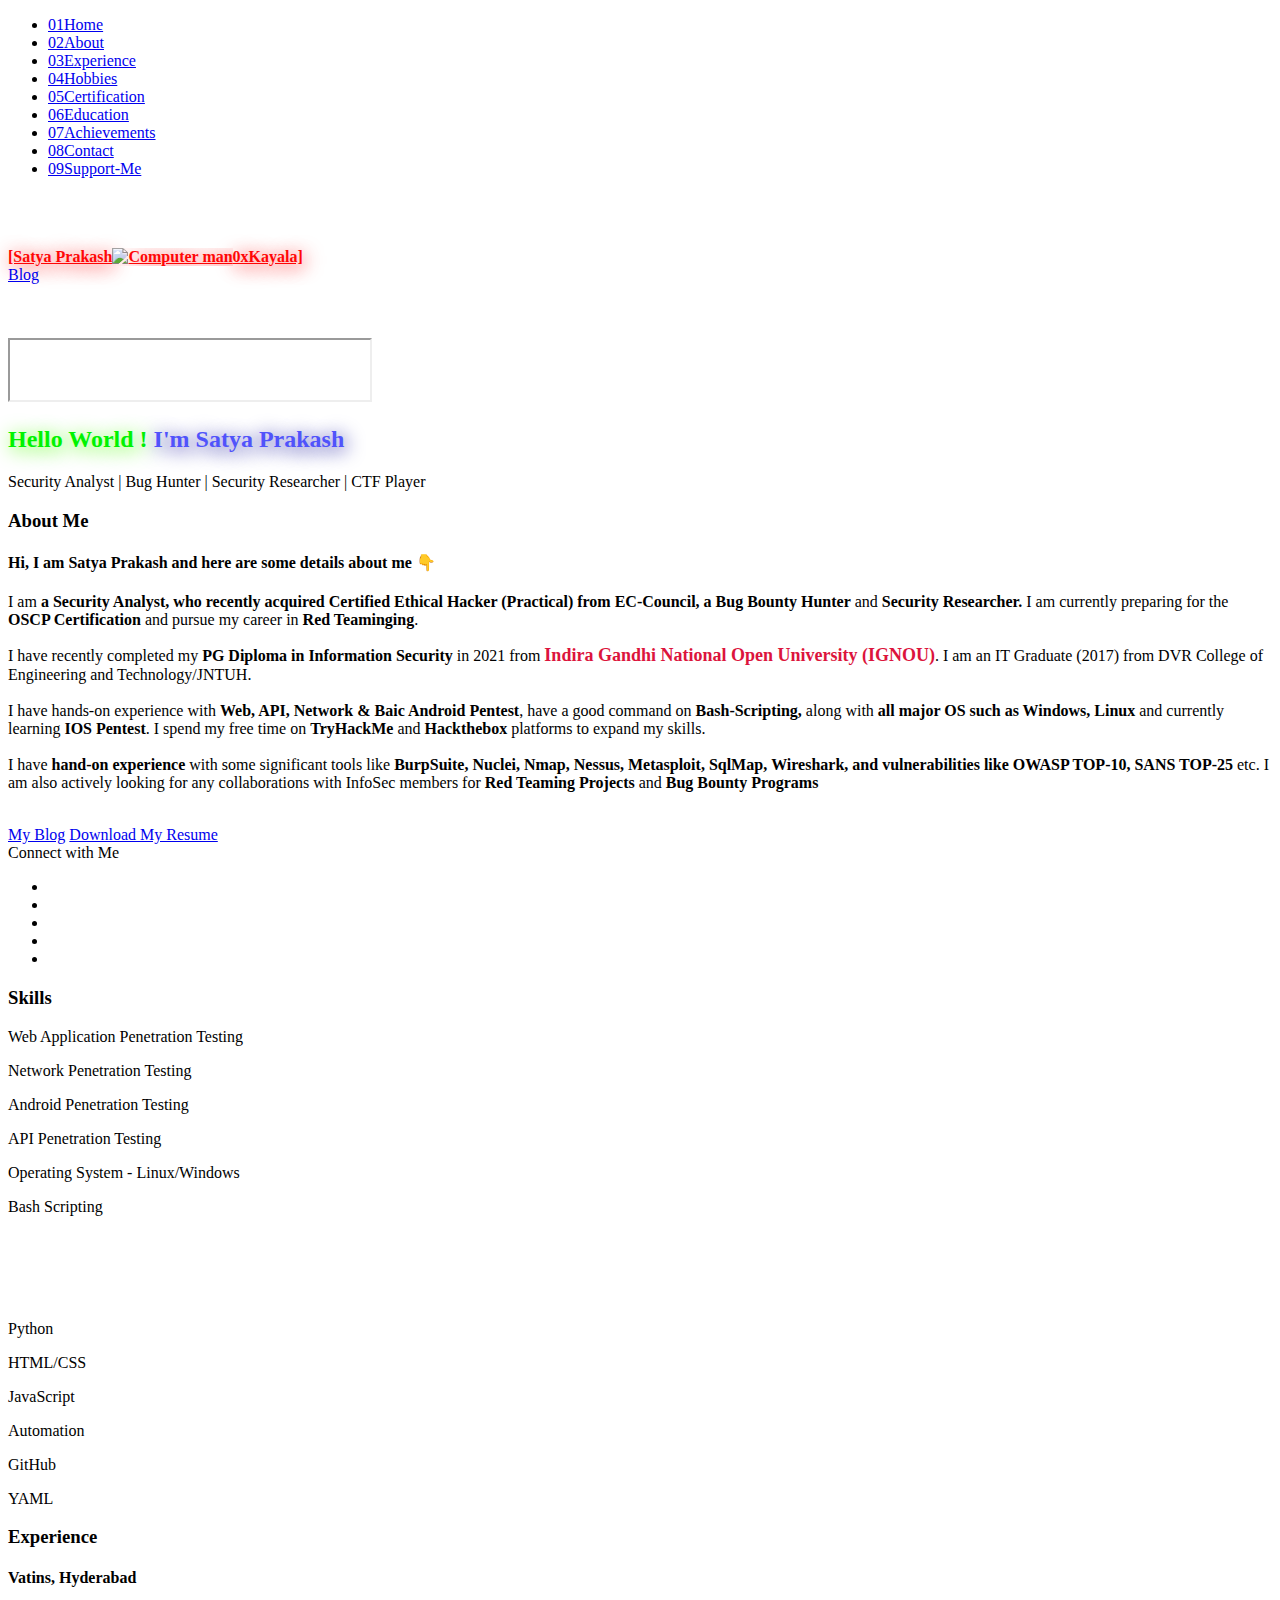
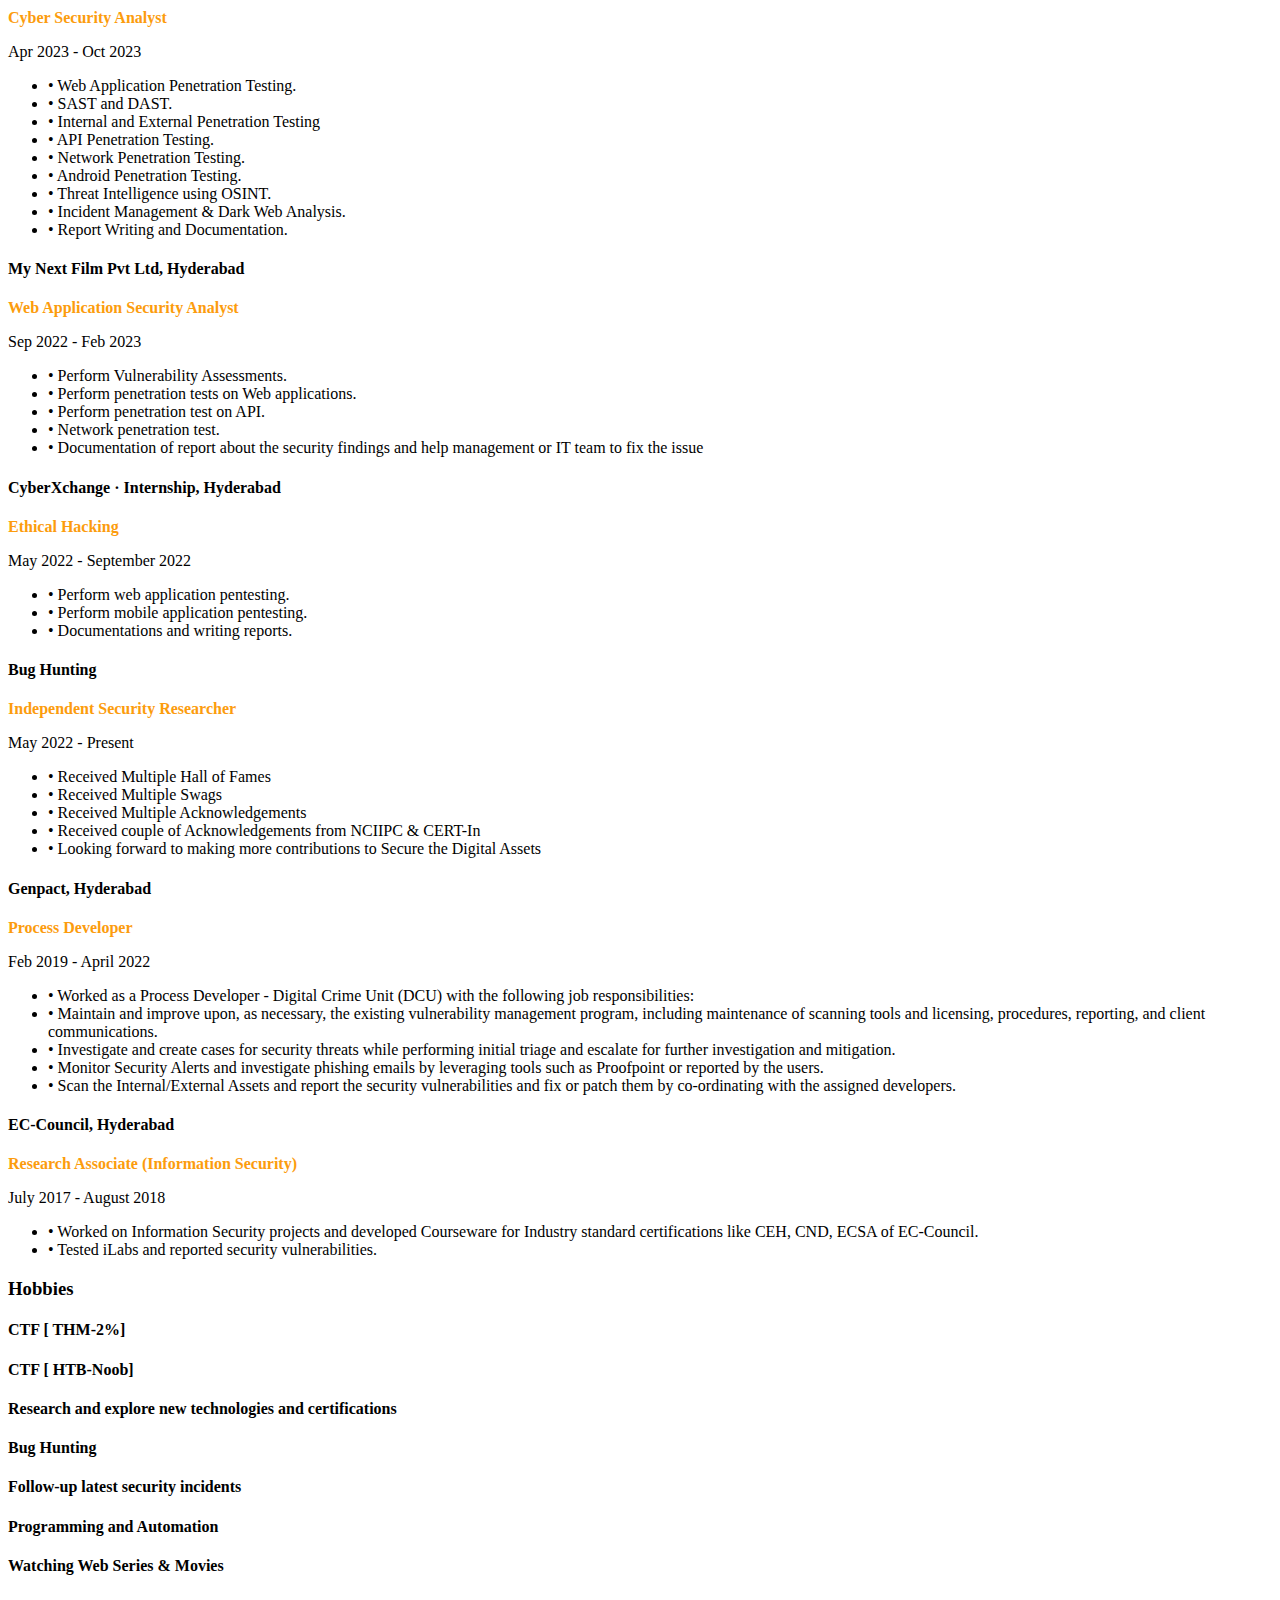
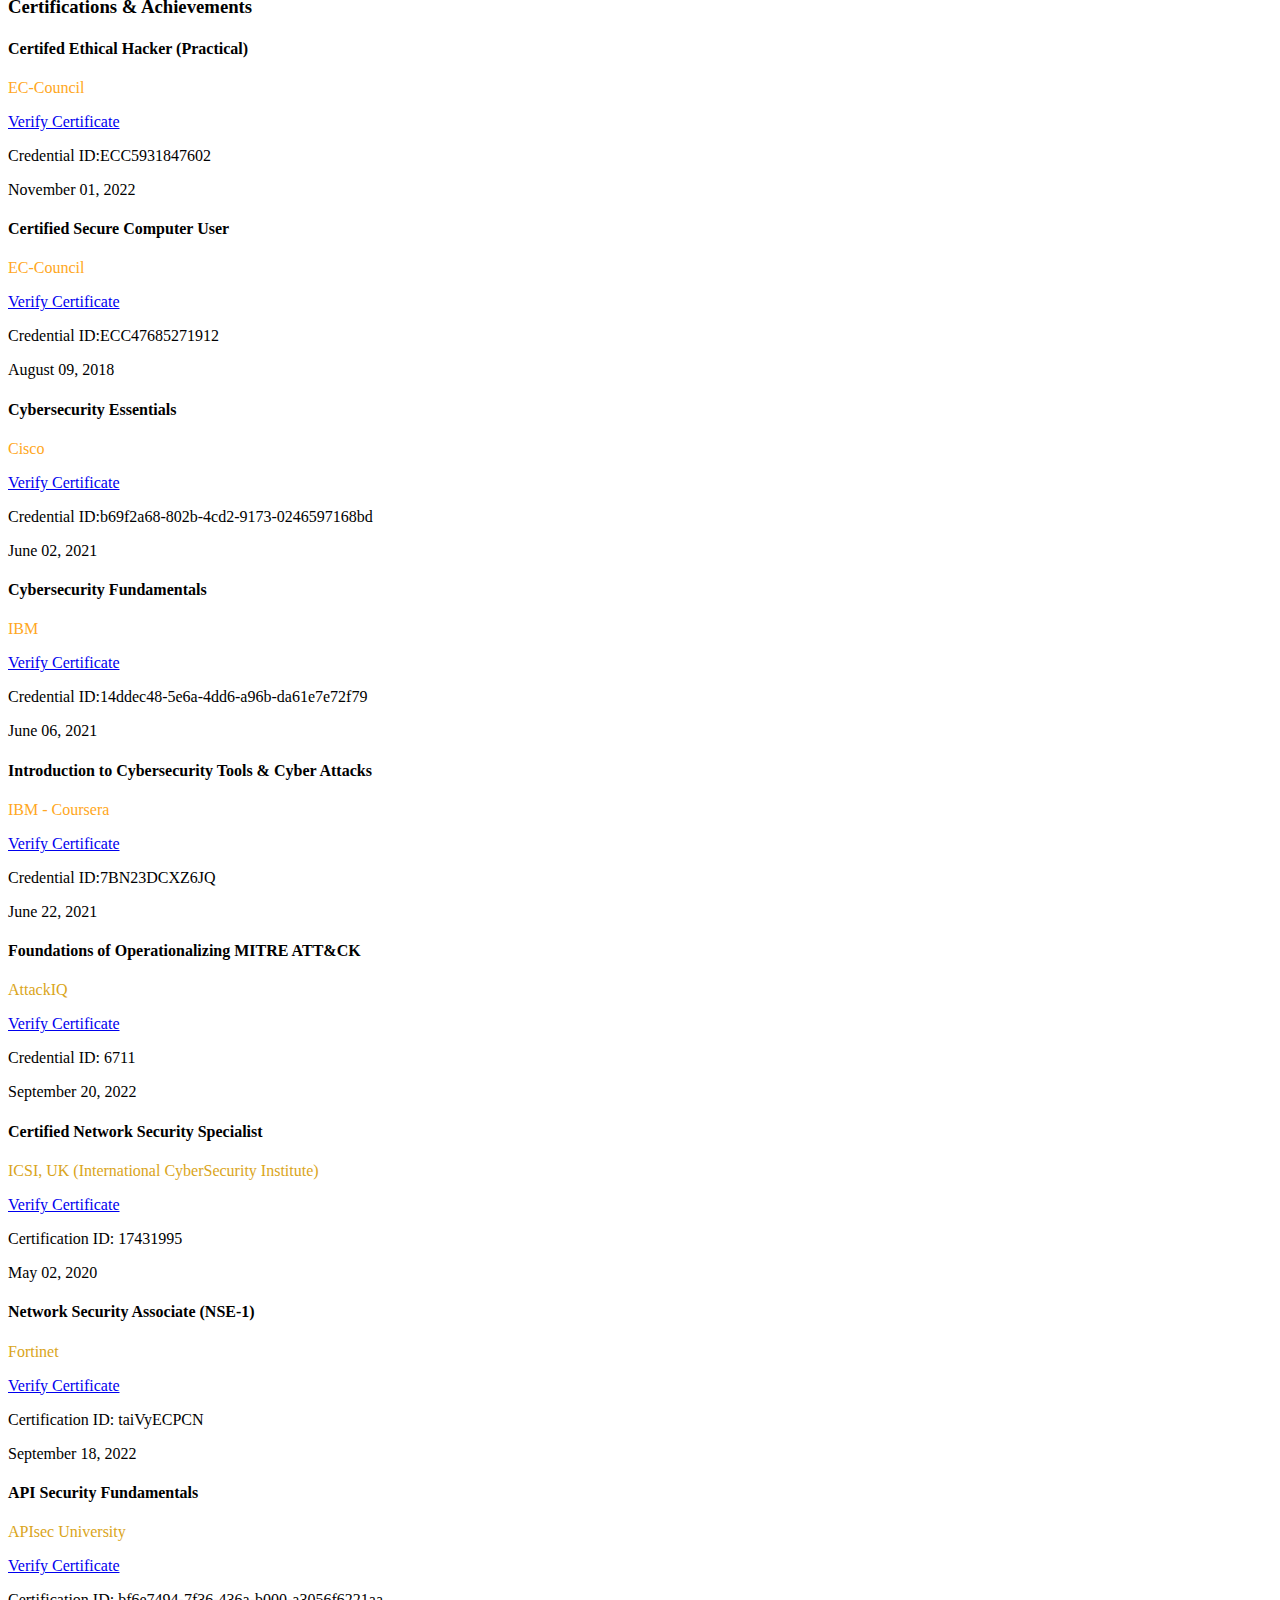
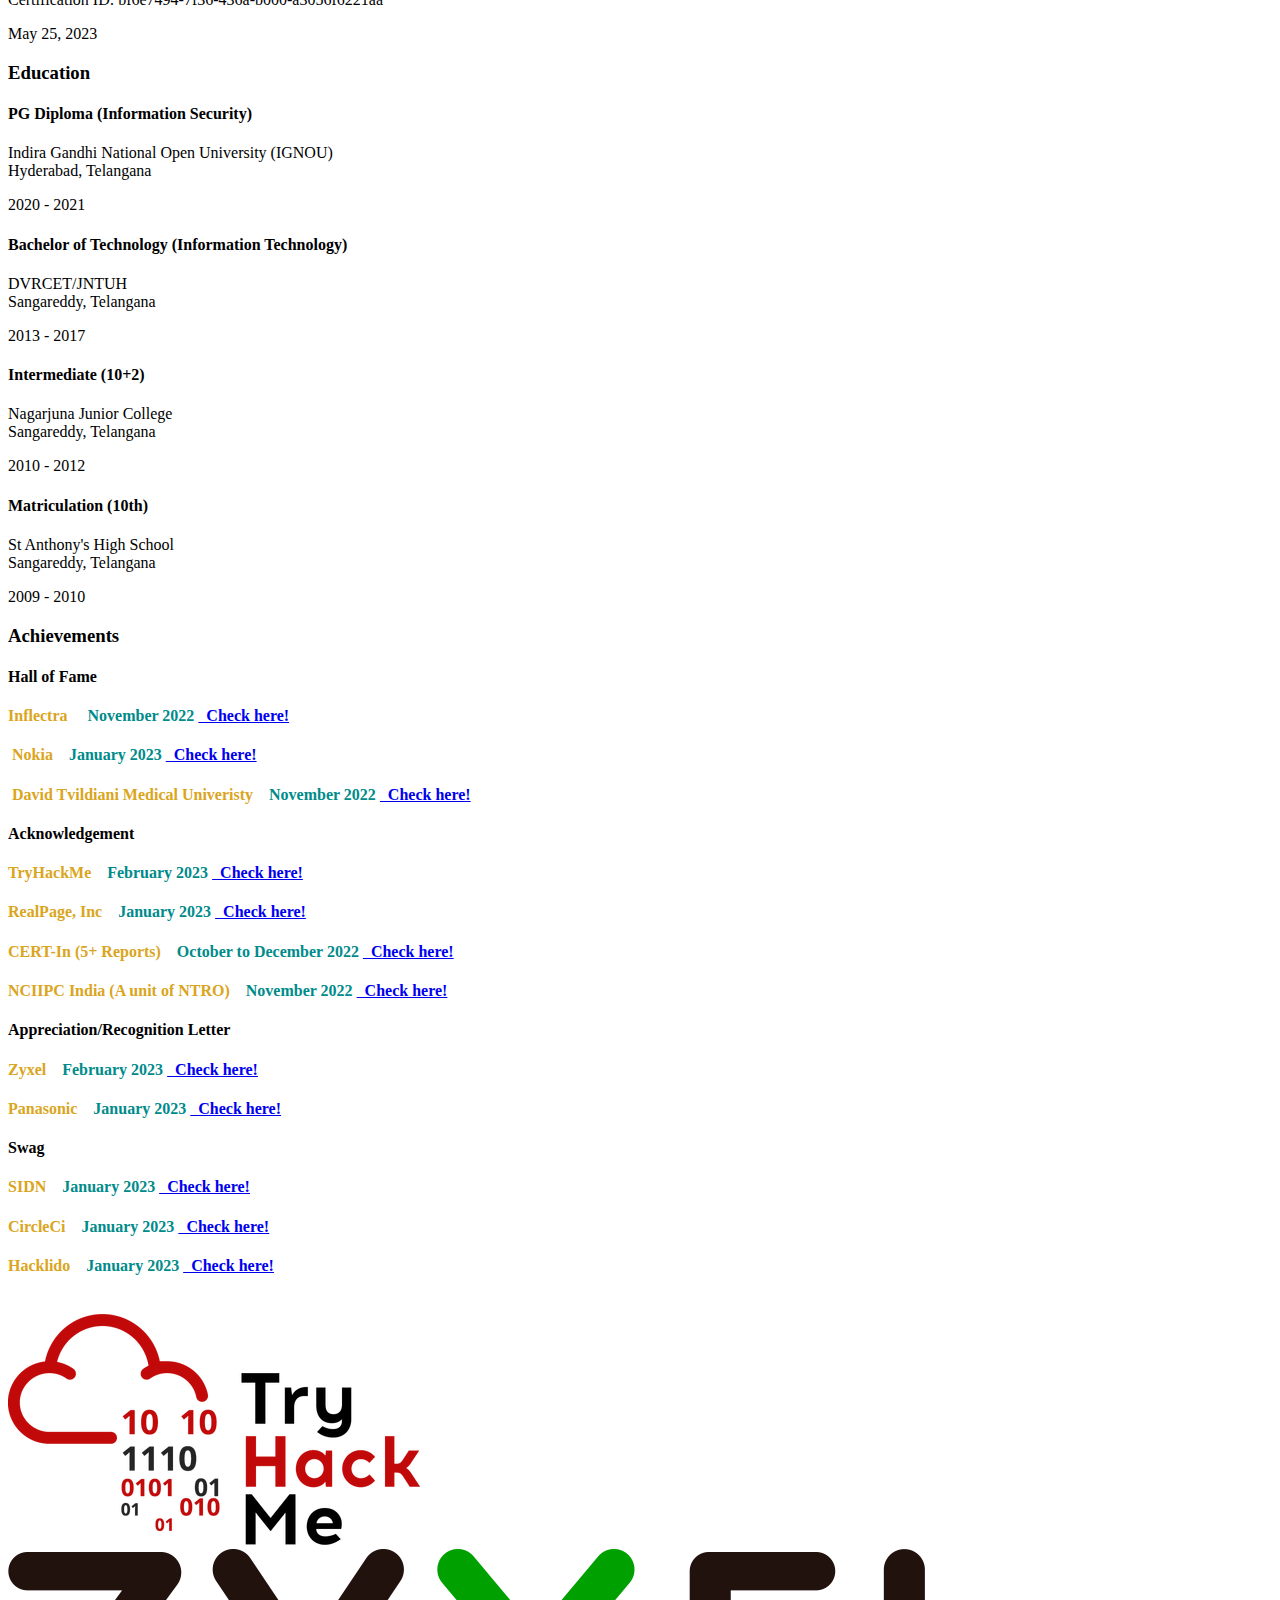
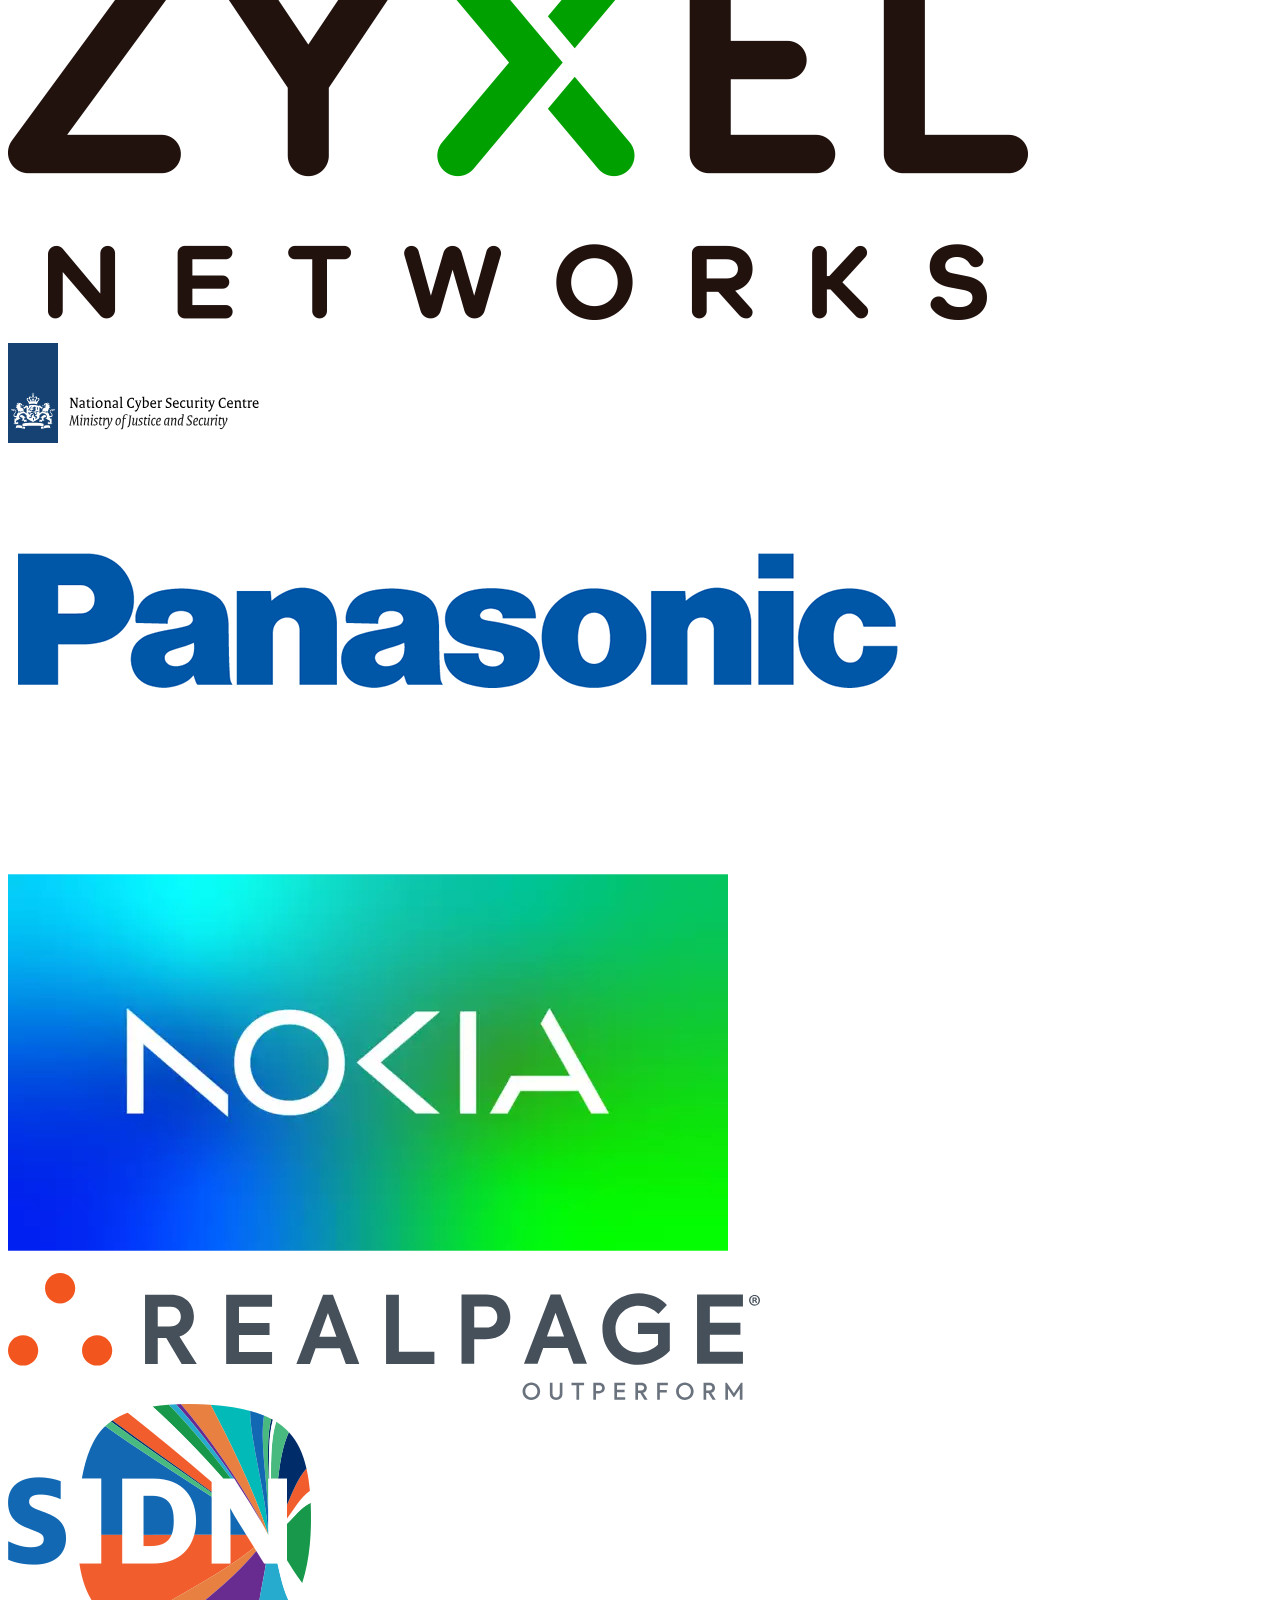
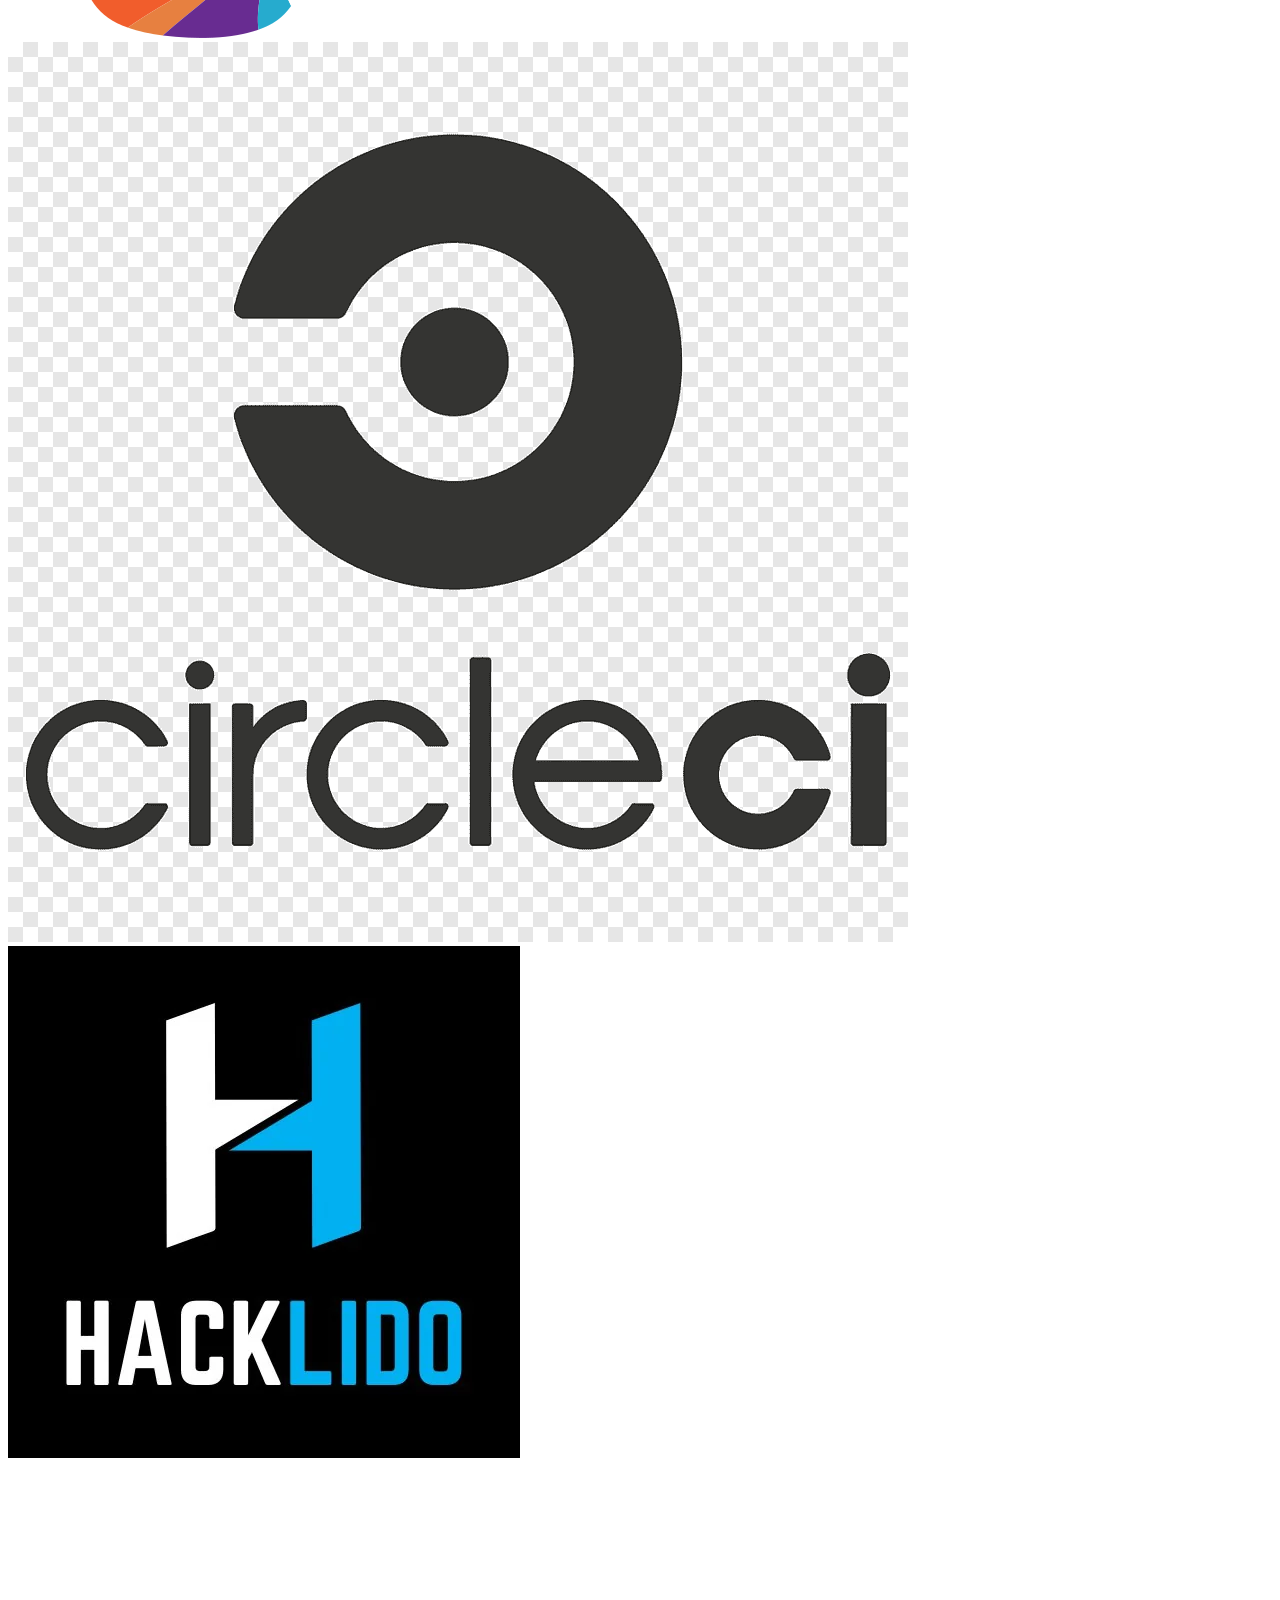
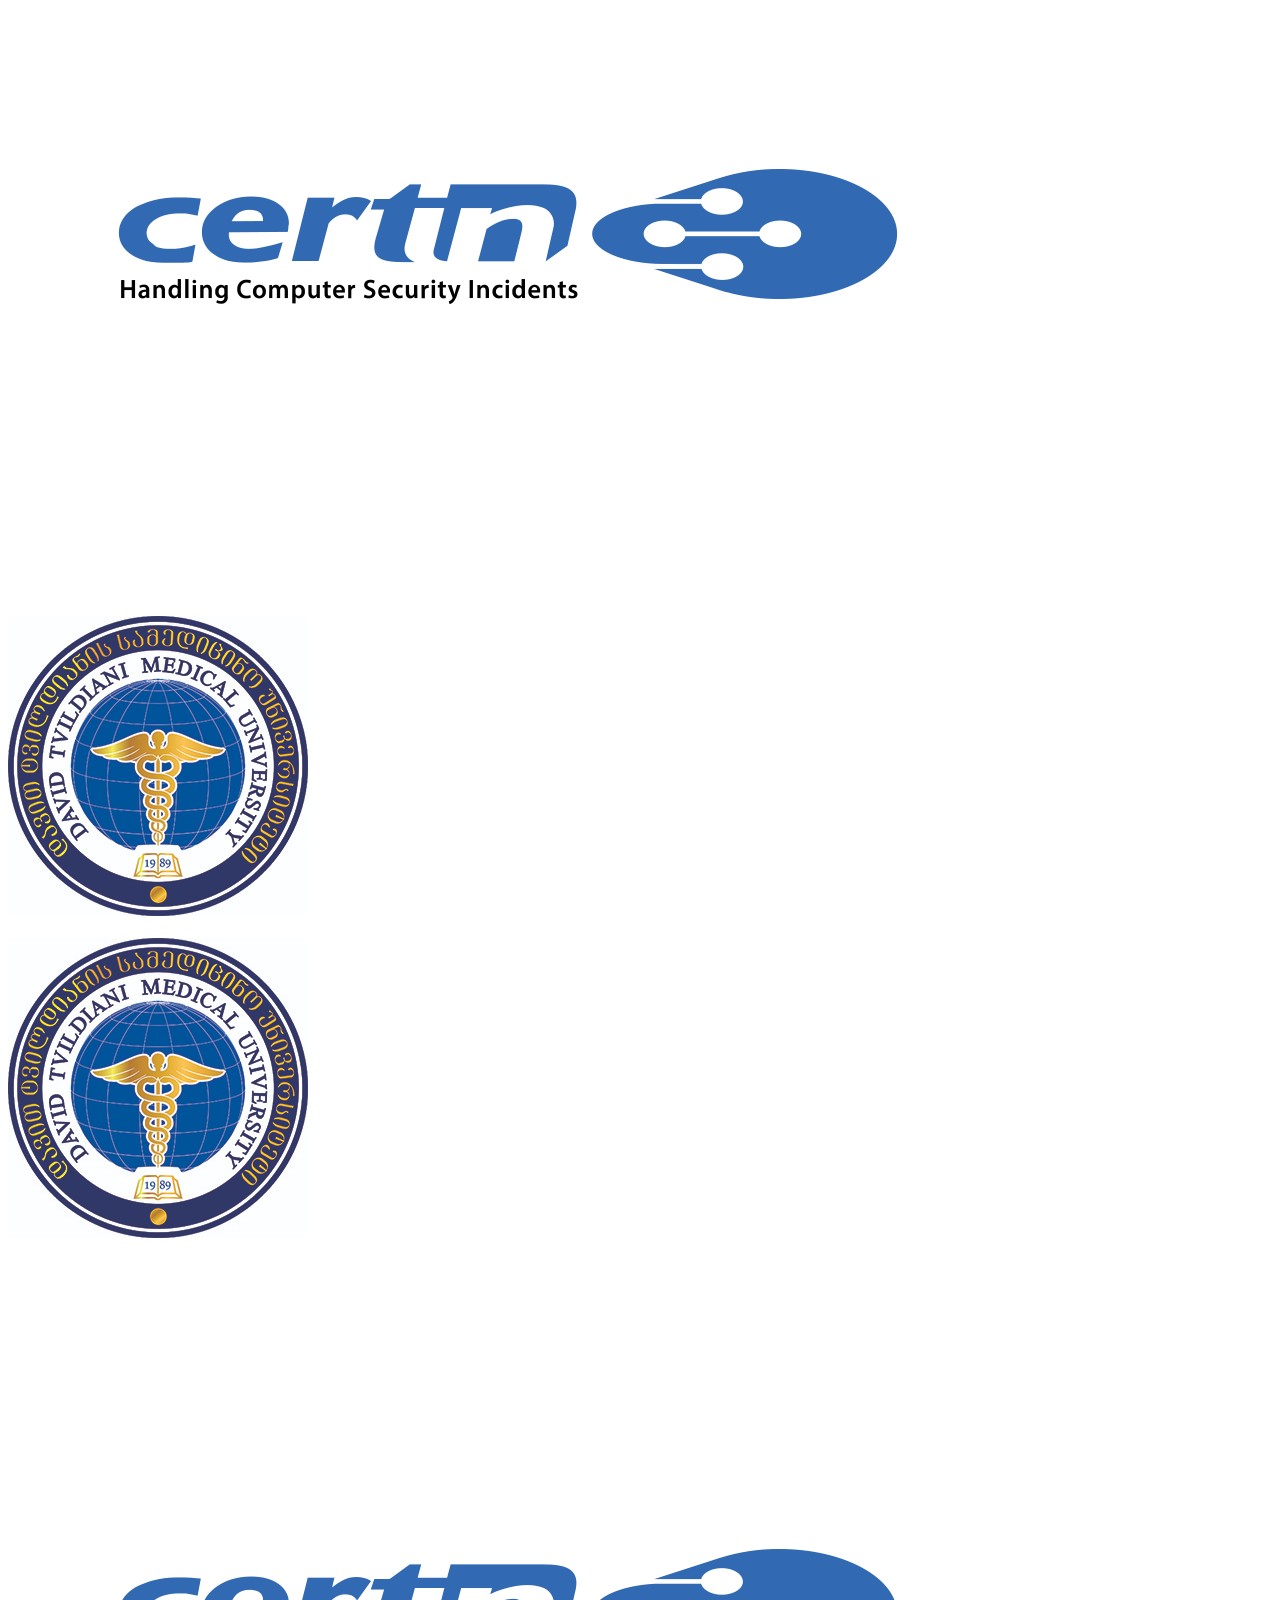
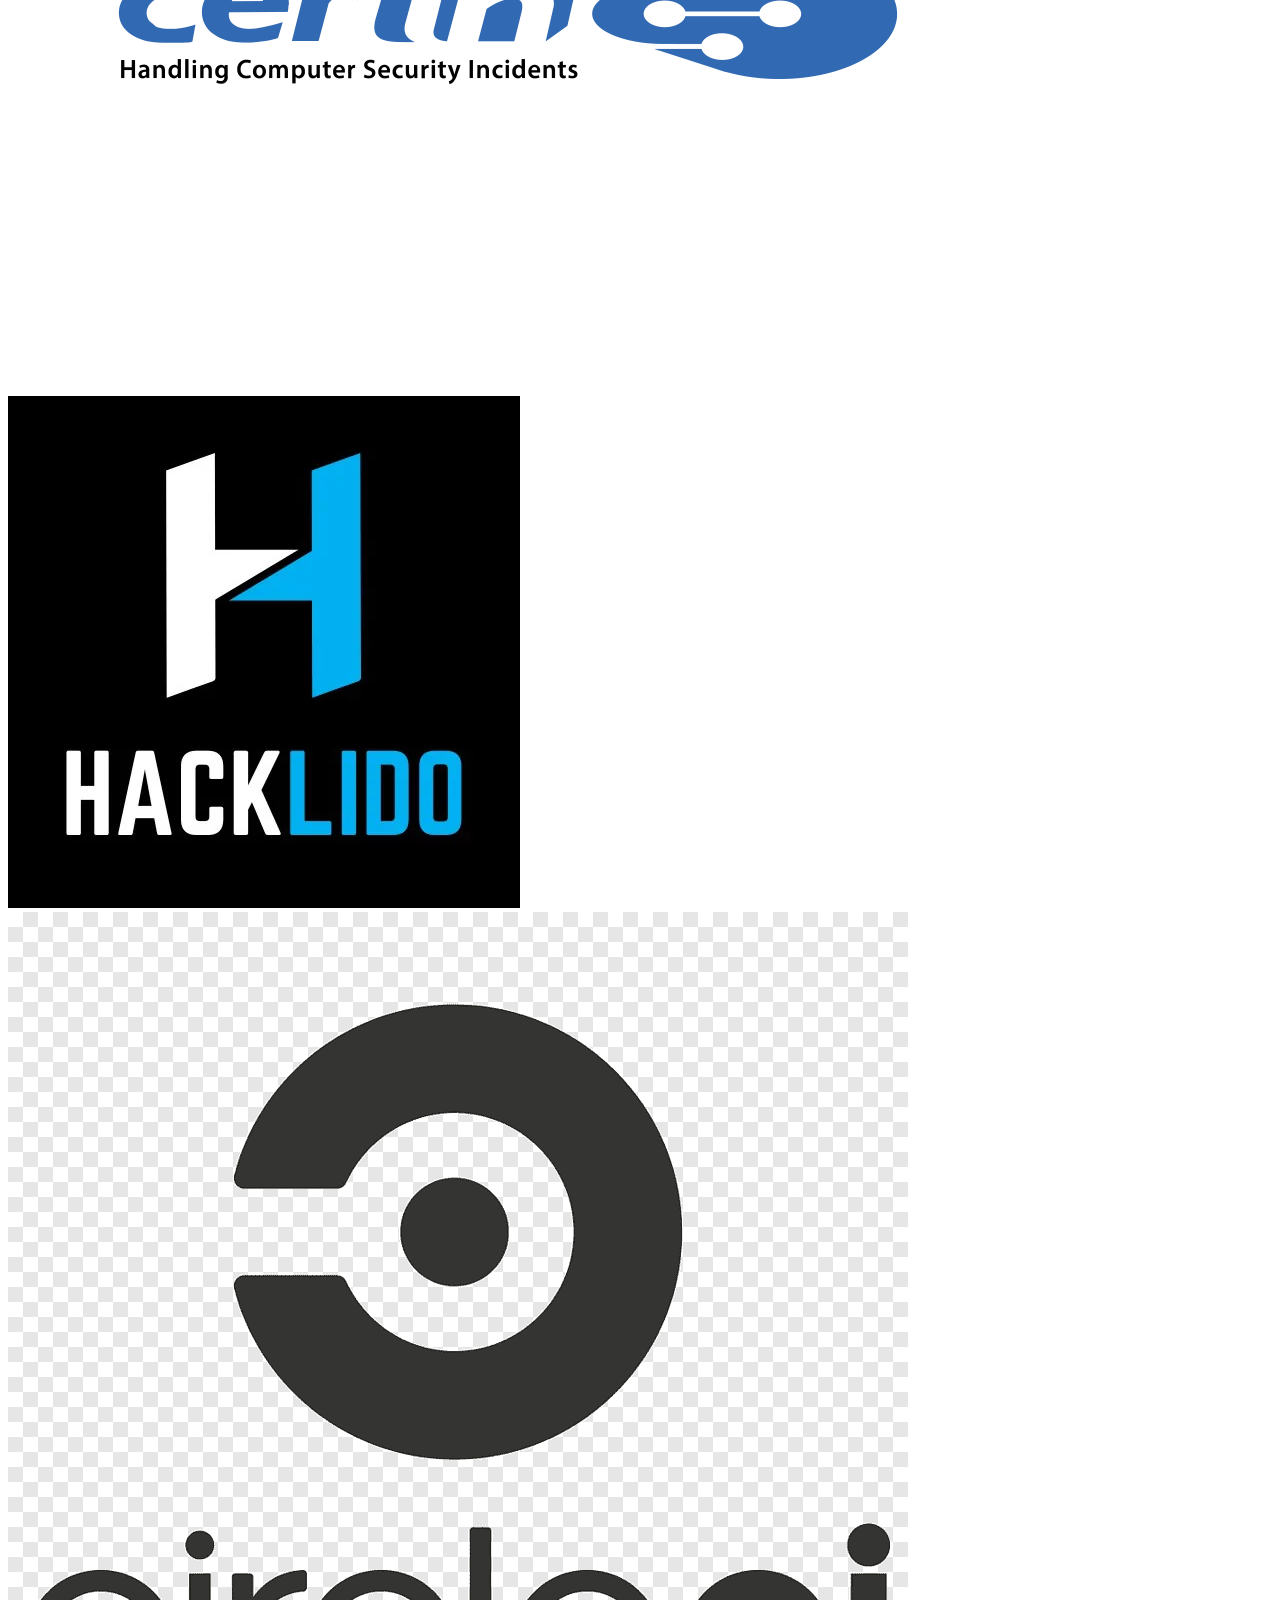
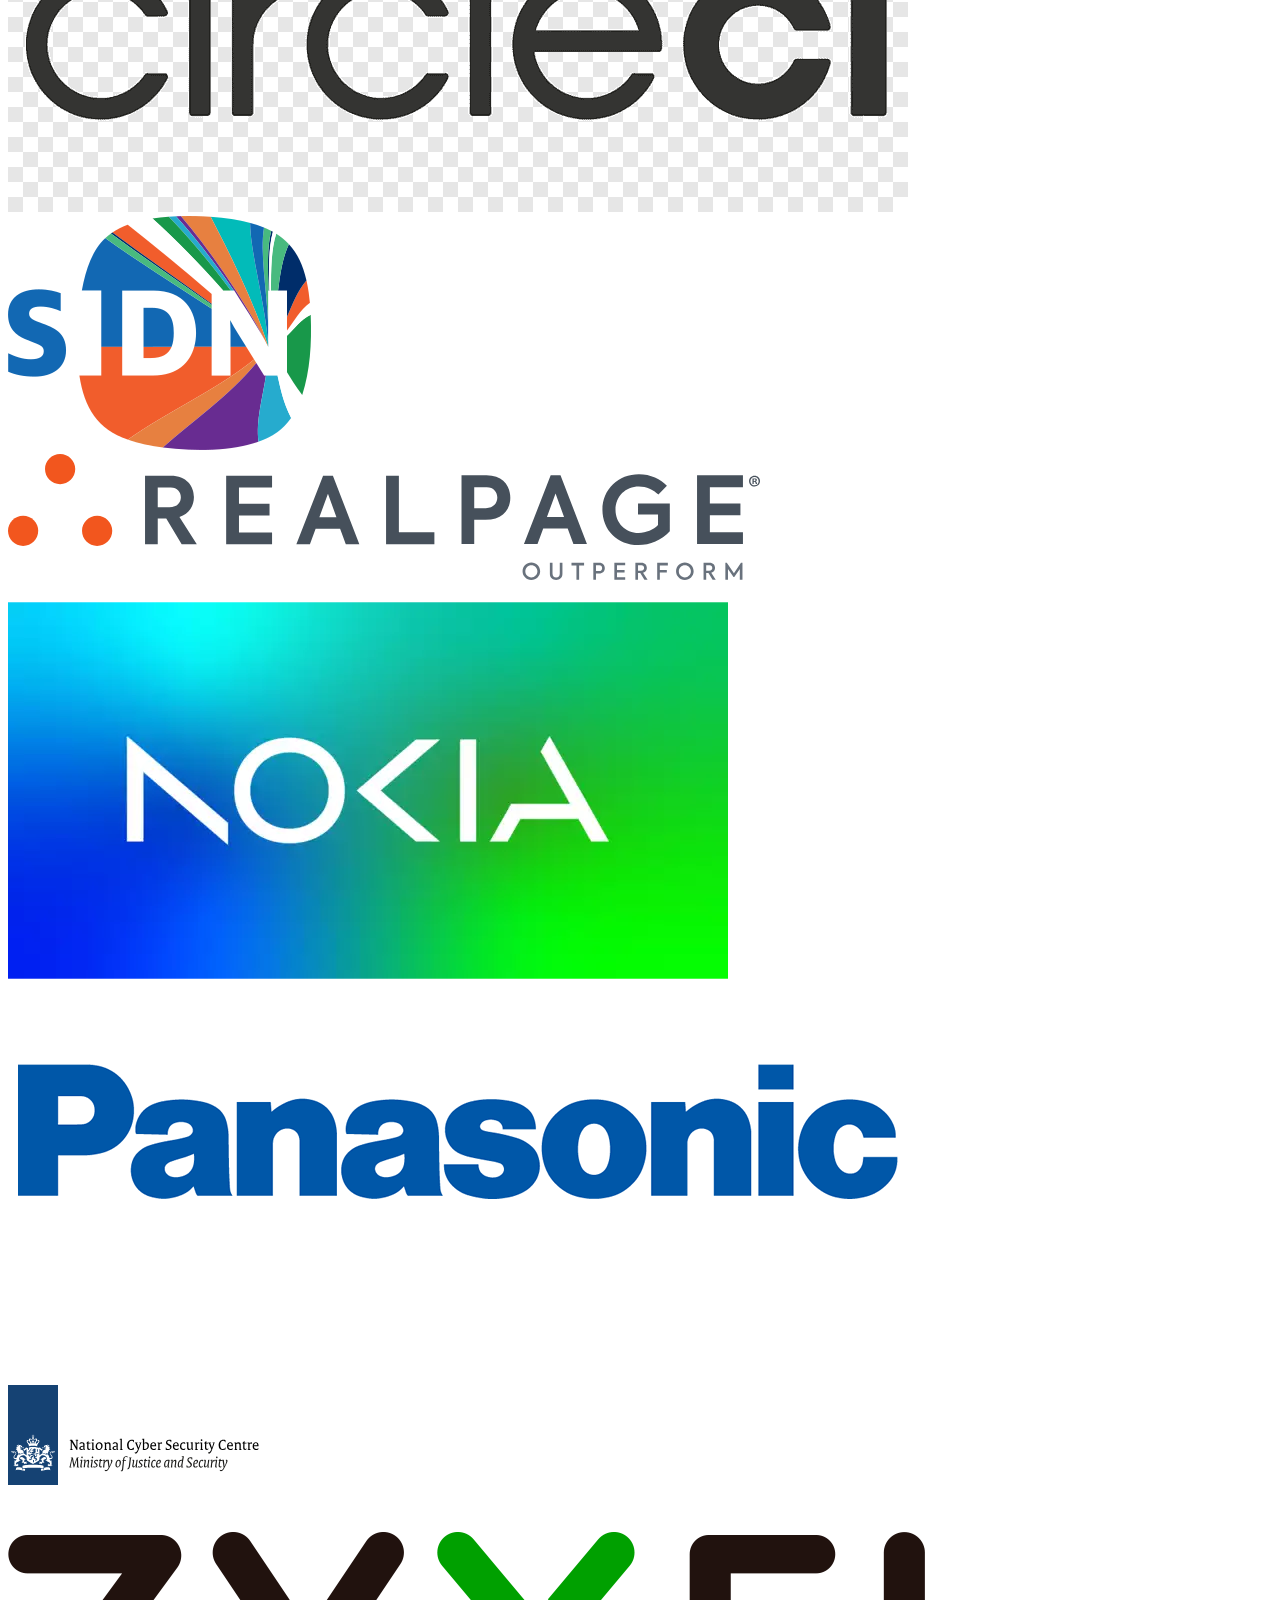
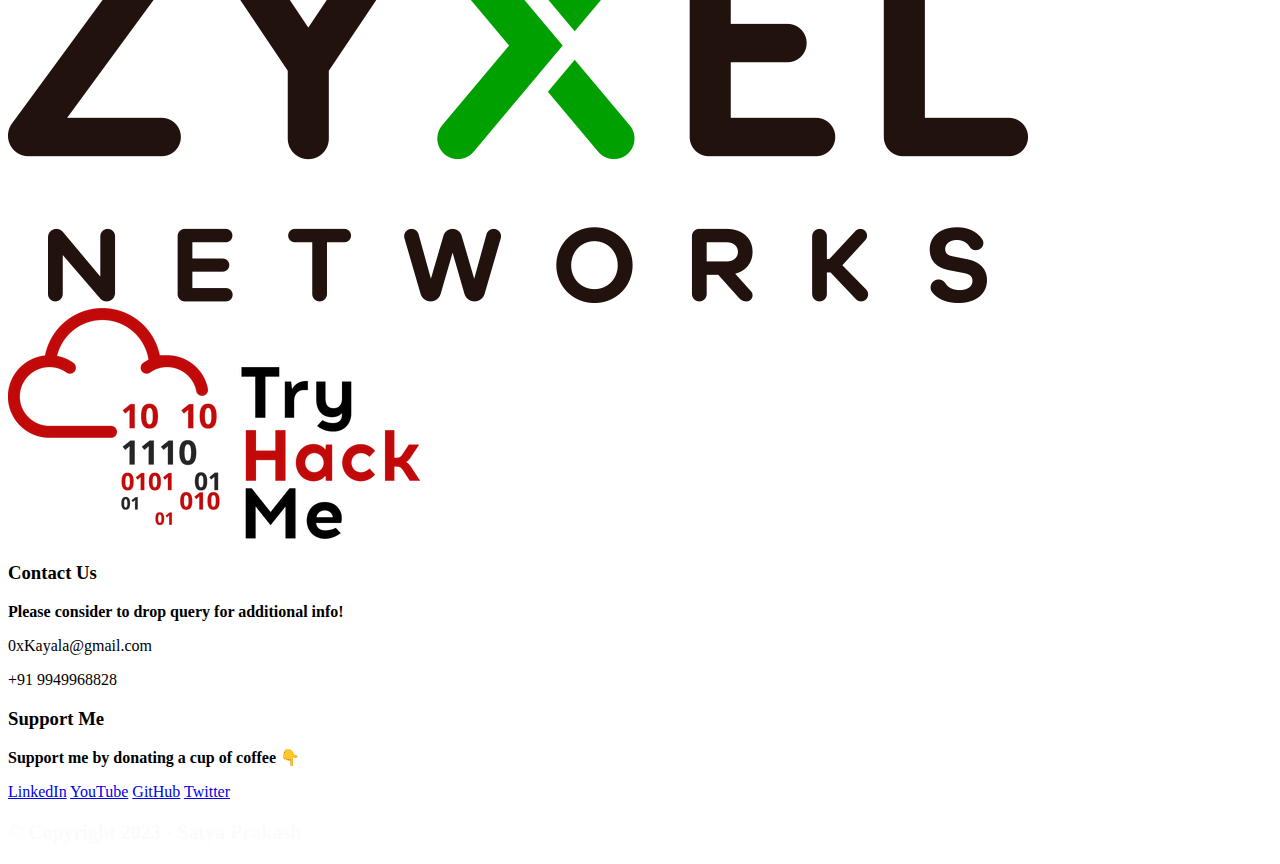
==== commit 0e62a529: "Update index.html" ====
--- a/index.html
+++ b/index.html
@@ -41,7 +41,7 @@
     <!-- Title -->
     <title>Satya Prakash => InfoSec</title>
     <!-- Favicon -->
-    <link href="img/favicon.ico" type="image/png" rel="icon">
+    <link href="img/hacker.png" type="image/png" rel="icon">
 
     <!-- All CSS -->
     <link href="css/plugins.css" rel="stylesheet" type="text/css">
@@ -159,7 +159,7 @@
 							<div class="hero-img wow fadeIn" data-wow-delay=".2s">
 								<div class="shape"></div>
 								<!-- hero image -->
-								<img class="img-fluid" src="img/Robot.png" alt="">
+								<img class="img-fluid" src="img/Mr.Robot.gif" alt="">
 							</div><br><br>
 							<iframe style="pointer-events: none;" data-wow-delay=".2s" src="https://free.timeanddate.com/clock/i83jkenu/n1595/fn17/fs16/fcf90/tc111/pct/avb/ftb/bas2/bat8/bac111/pa8/tt0/tw1/th1/ta1/tb4" frameborder="1" width="360" height="60" allowtransparency="true"></iframe>
 
@@ -191,7 +191,7 @@
 							<h3 class="wrapper-heading">About Me</h3>
 
 							<h4 class="about-sub-heading"> <strong>Hi, I am Satya Prakash and here are some details about me 👇 </strong></h4>
-							<p  class="about-text">I am <strong id="sk"> a Security Analyst, who recently acquired Certifed Ethical Hacker (Practical) from EC-Council, a Bug Bounty Hunter</strong> and <strong id="sk">Security Researcher.</strong> I am currently preparing for the <strong id="pr">OSCP Certification</strong> and pursue my career in <strong id="pr">Red Teaminging</strong>.<br/>
+							<p  class="about-text">I am <strong id="sk"> a Security Analyst, who recently acquired Certified Ethical Hacker (Practical) from EC-Council, a Bug Bounty Hunter</strong> and <strong id="sk">Security Researcher.</strong> I am currently preparing for the <strong id="pr">OSCP Certification</strong> and pursue my career in <strong id="pr">Red Teaminging</strong>.<br/>
 
 									<div class="skill-percent wow slideInLeft" data-wow-delay=".14s" style="width:97%"></div>
 									<div class="skill-percent wow slideInLeft" data-wow-delay=".14s" style="width:97%"></div>
@@ -200,7 +200,7 @@
 							I have <b id="sk">hand-on experience</b> with some significant tools like <b><strong id="st">BurpSuite</strong id="st">, <strong id="st">Nuclei</strong id="st">, <strong id="st">Nmap</strong id="st">, <strong id="st">Nessus</strong>, <strong id="st">Metasploit</strong>, <strong id="st">SqlMap</strong>, <strong id="st">Wireshark</strong>, and vulnerabilities like <strong id="st">OWASP TOP-10</strong>, <strong id="st">SANS TOP-25</strong></b> etc. I am also actively looking for any collaborations with InfoSec members for <strong id="pr">Red Teaming Projects</strong> and <strong id="pr">Bug Bounty Programs</strong><br><br>
 							</p>
 							<a href="https://0xKayala.github.io/blog" target="_blank"  class="default-btn"><i class="ti-agenda"></i>My Blog</a>
-							<a href="https://0xkayala.github.io/Satya%20Prakash%20-%20CEH.pdf" target="_blank"  class="default-btn"><i class="ti-agenda"></i>Download My Resume</a>
+							<a href="https://0xkayala.github.io/Satya_Prakash_CEH.pdf" target="_blank"  class="default-btn"><i class="ti-agenda"></i>Download My Resume</a>
 
 							<!-- social profile links -->
 							<div class="social-links">
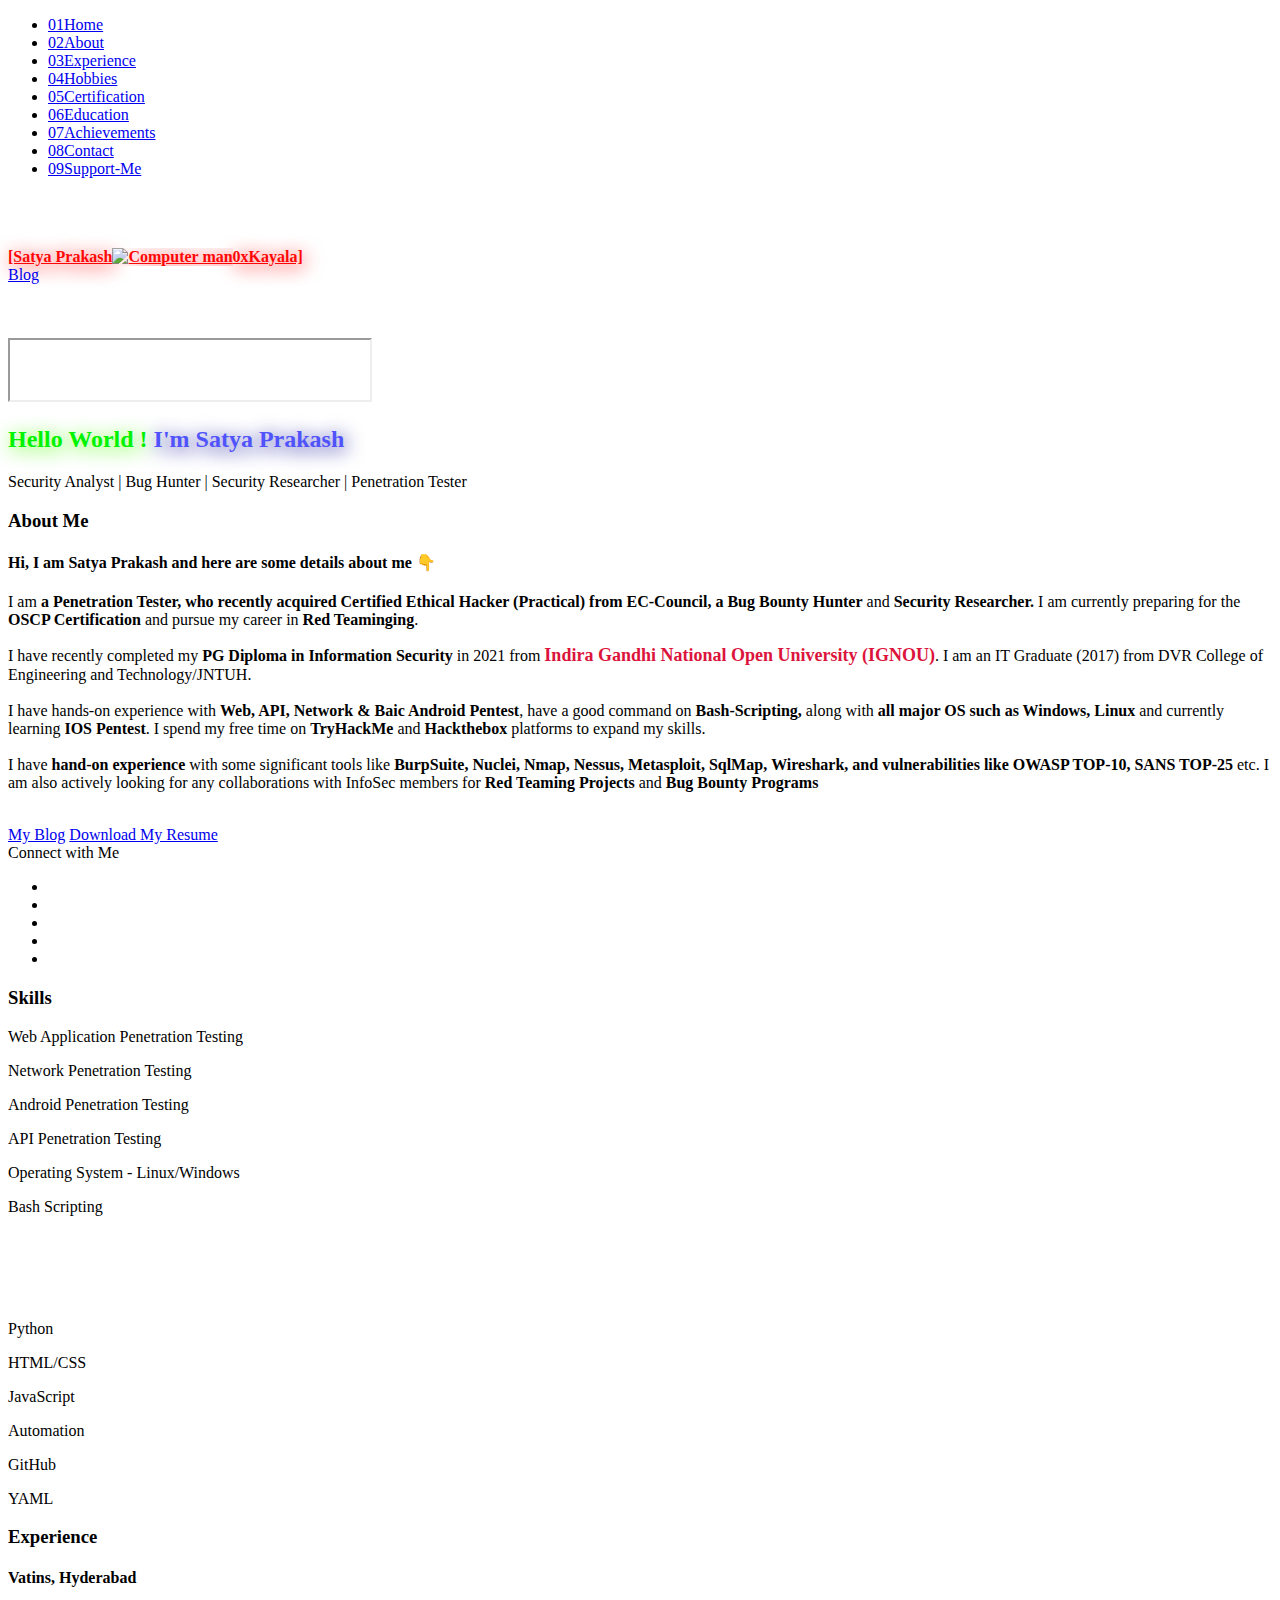
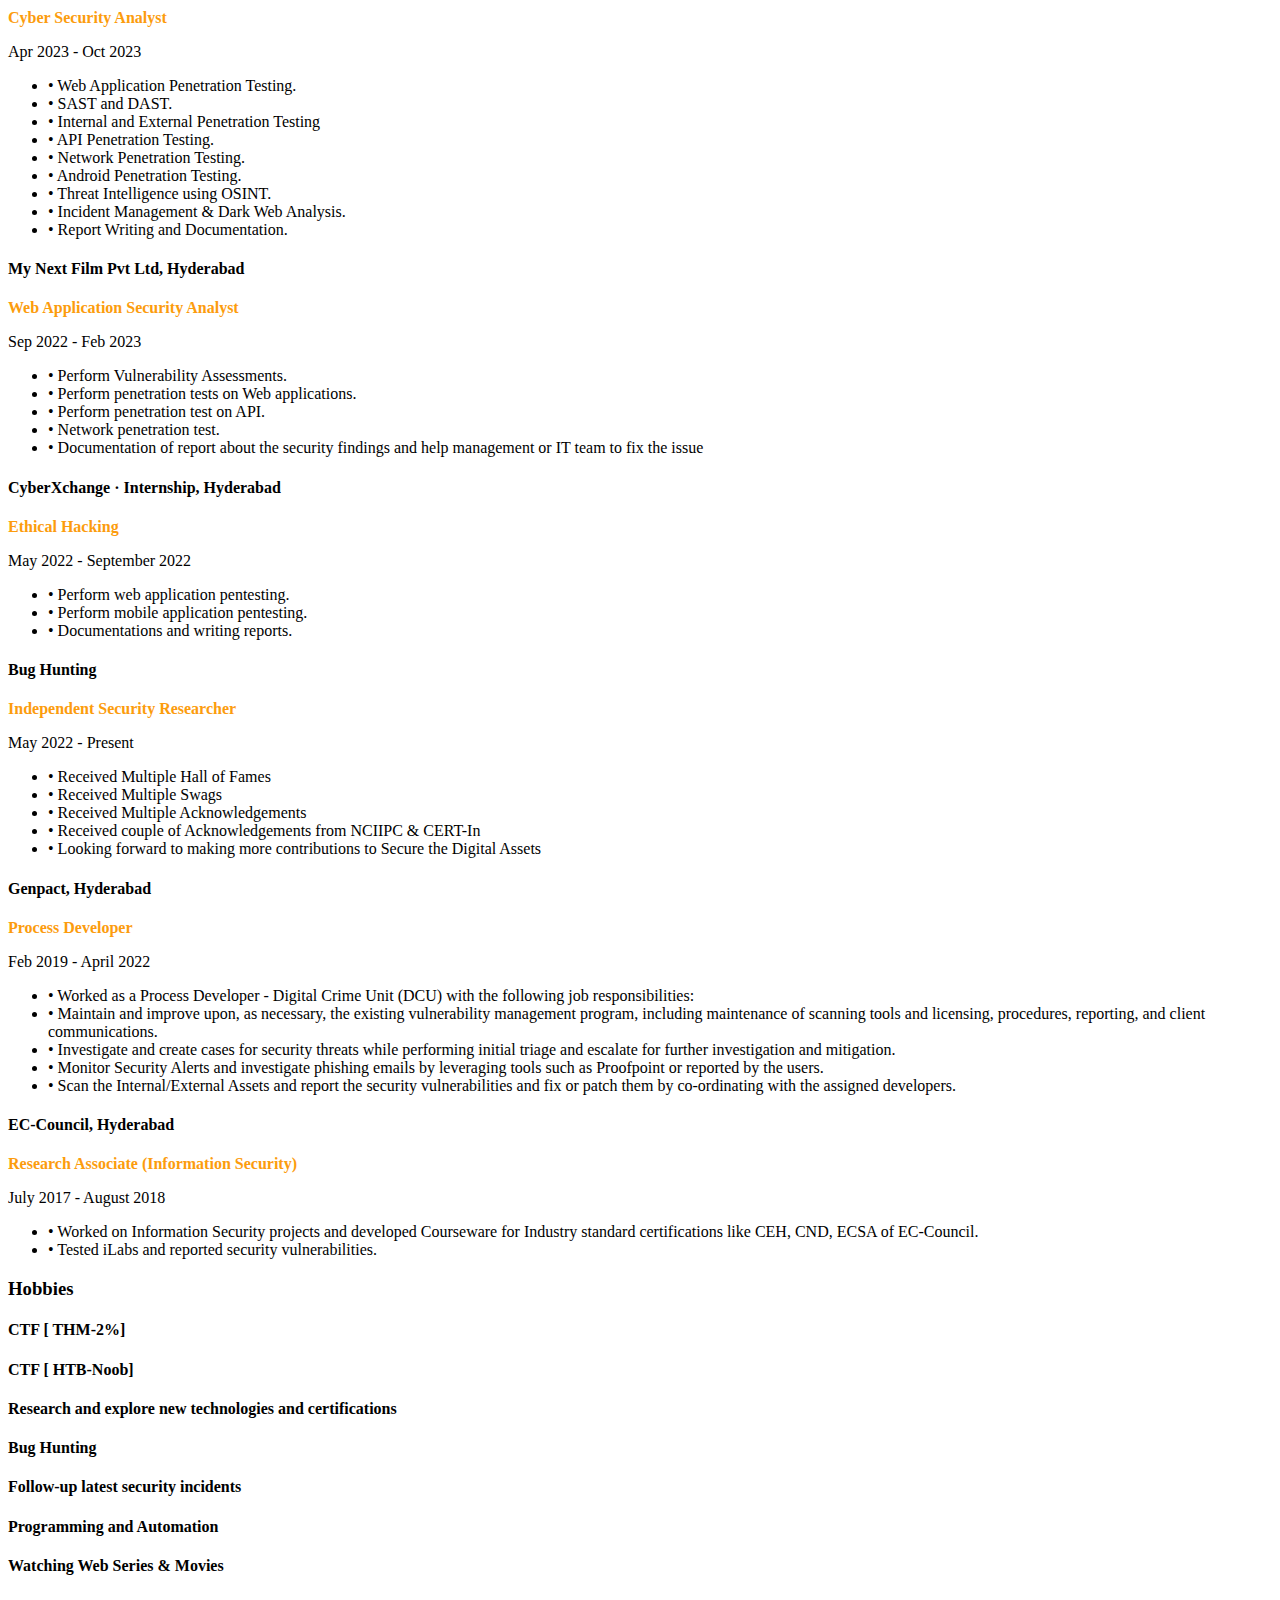
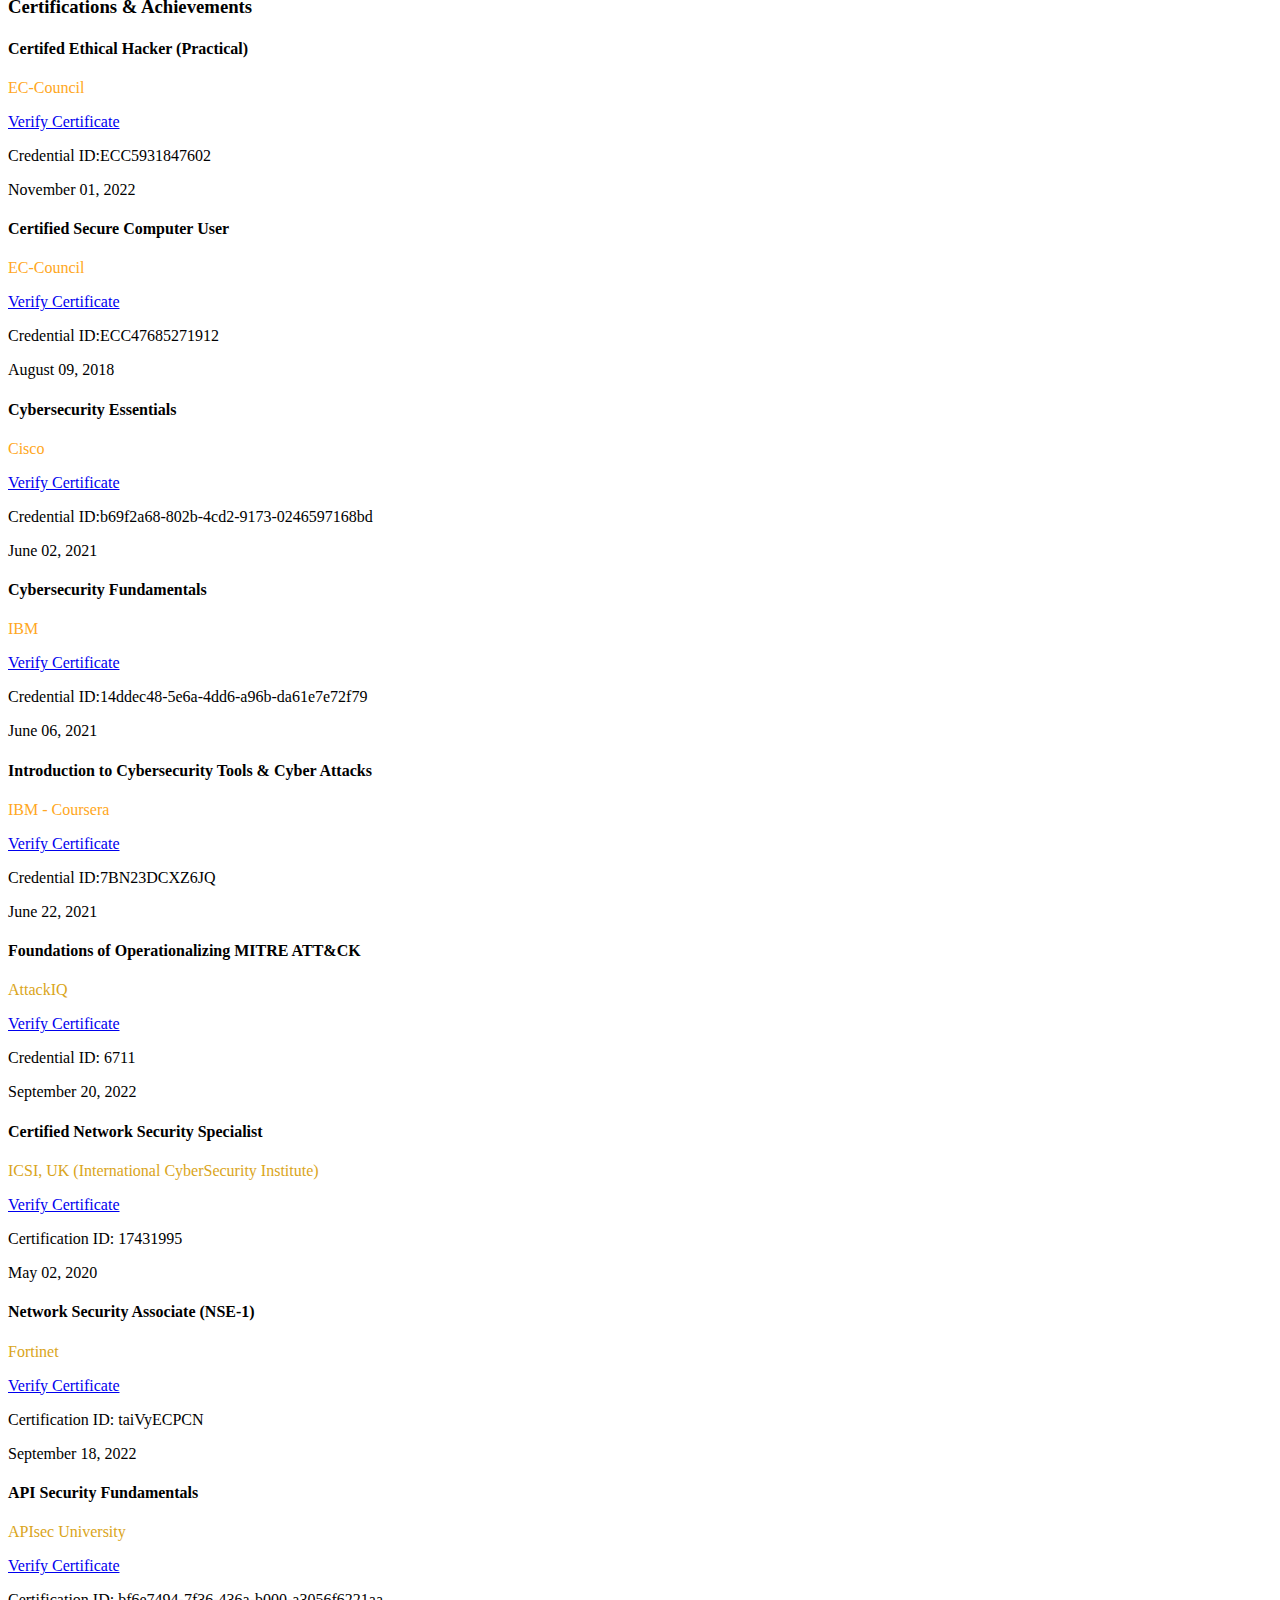
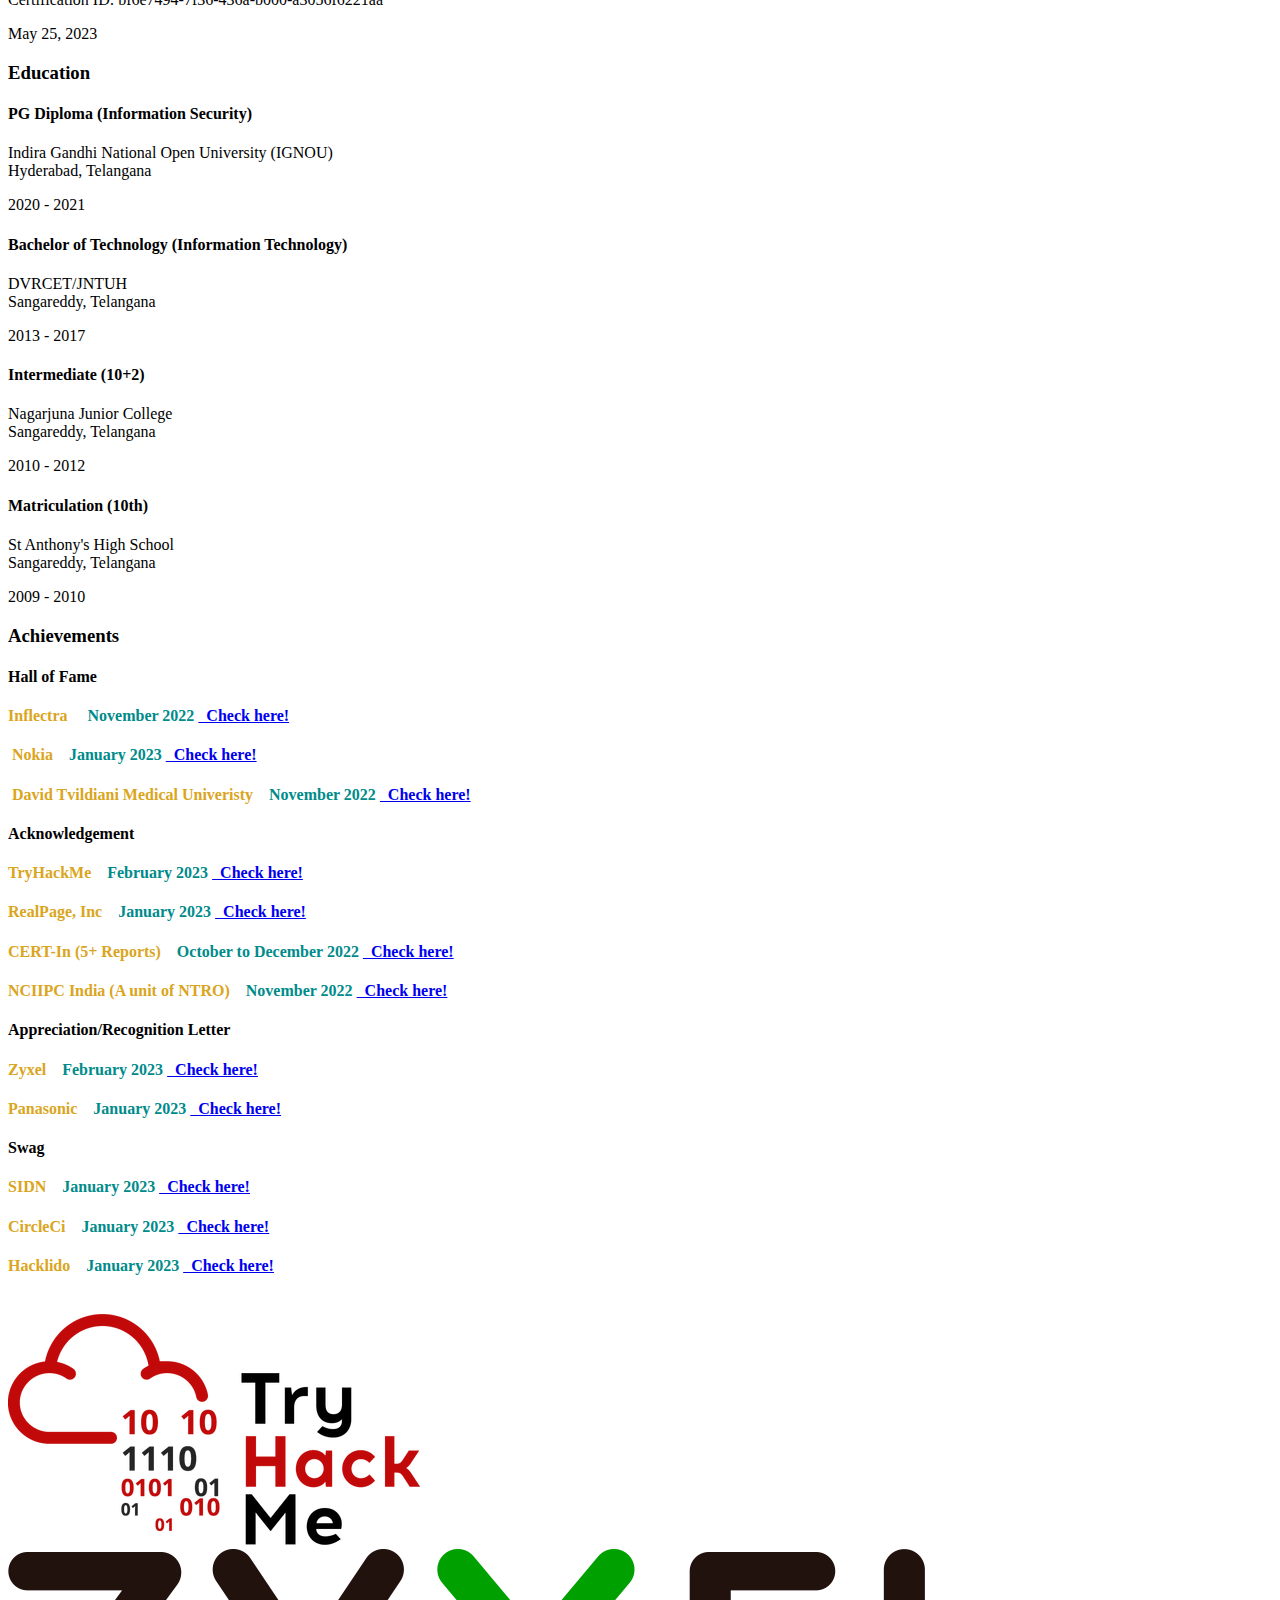
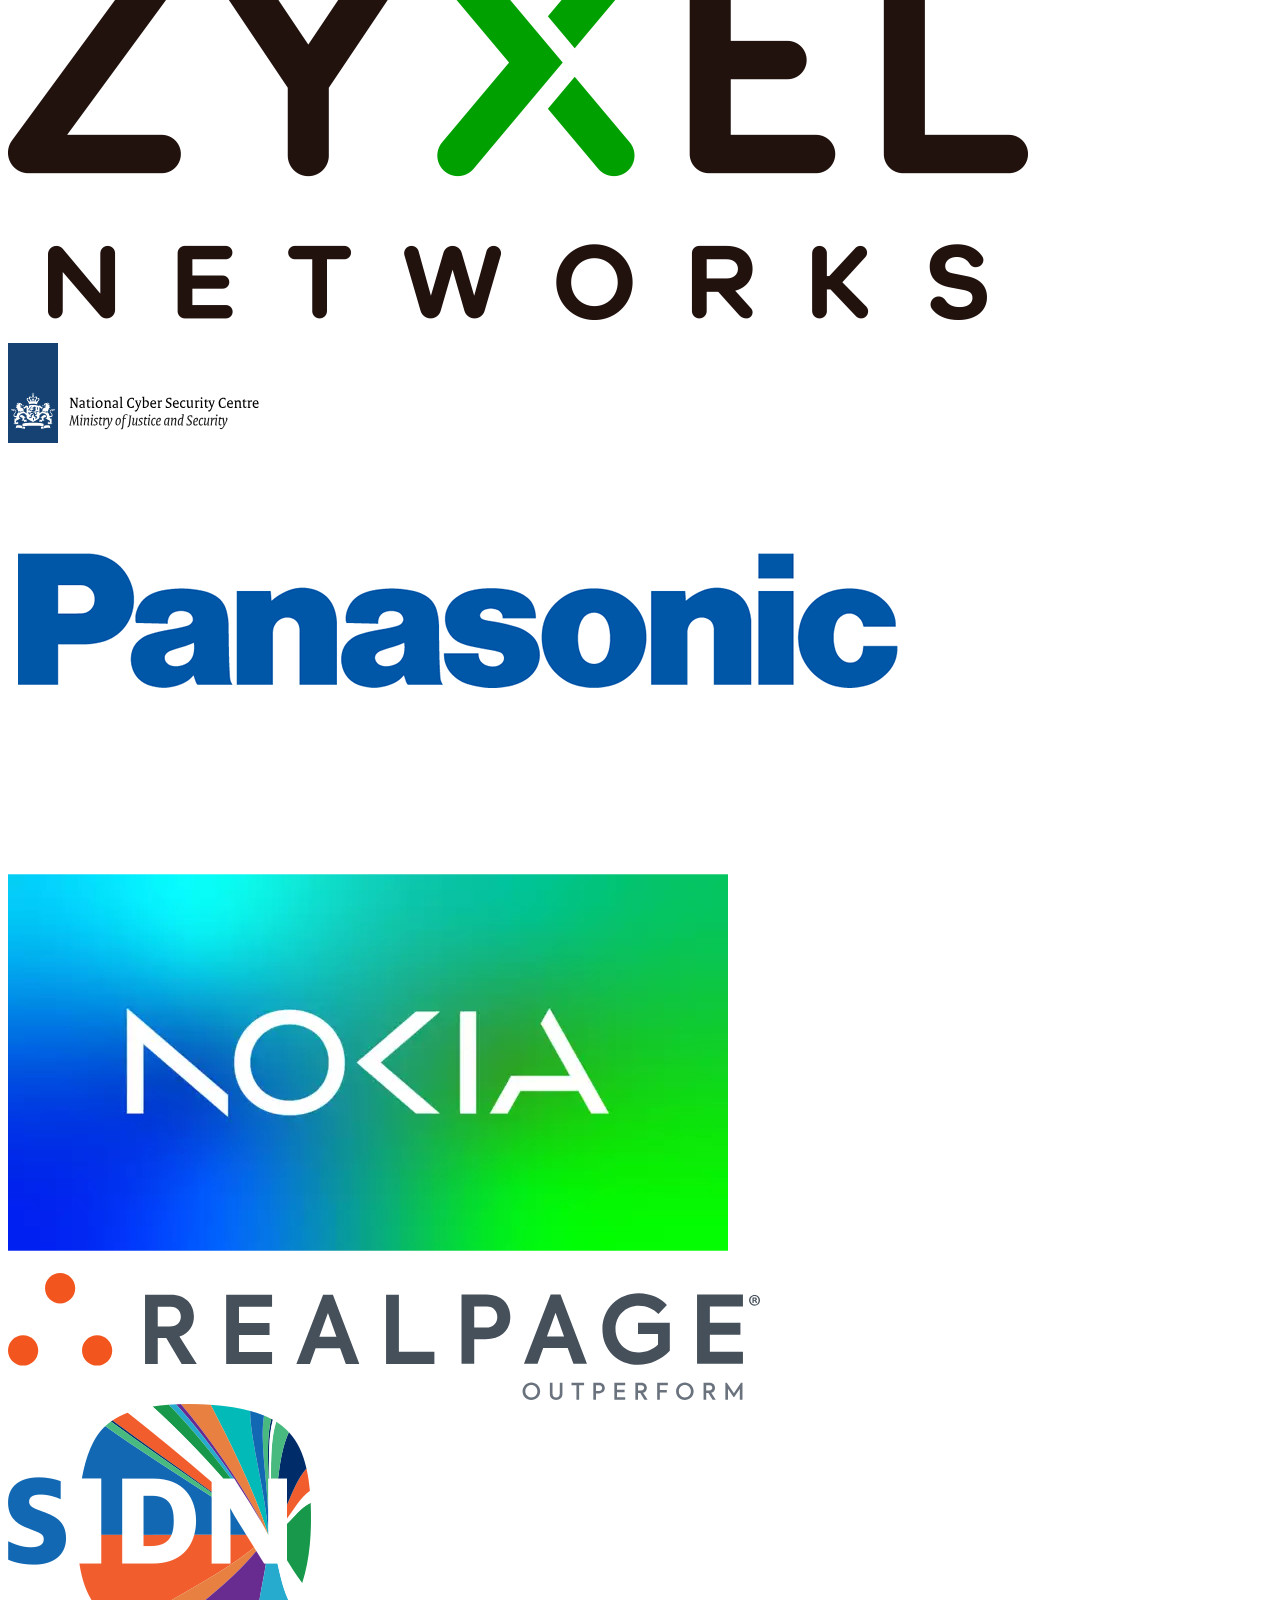
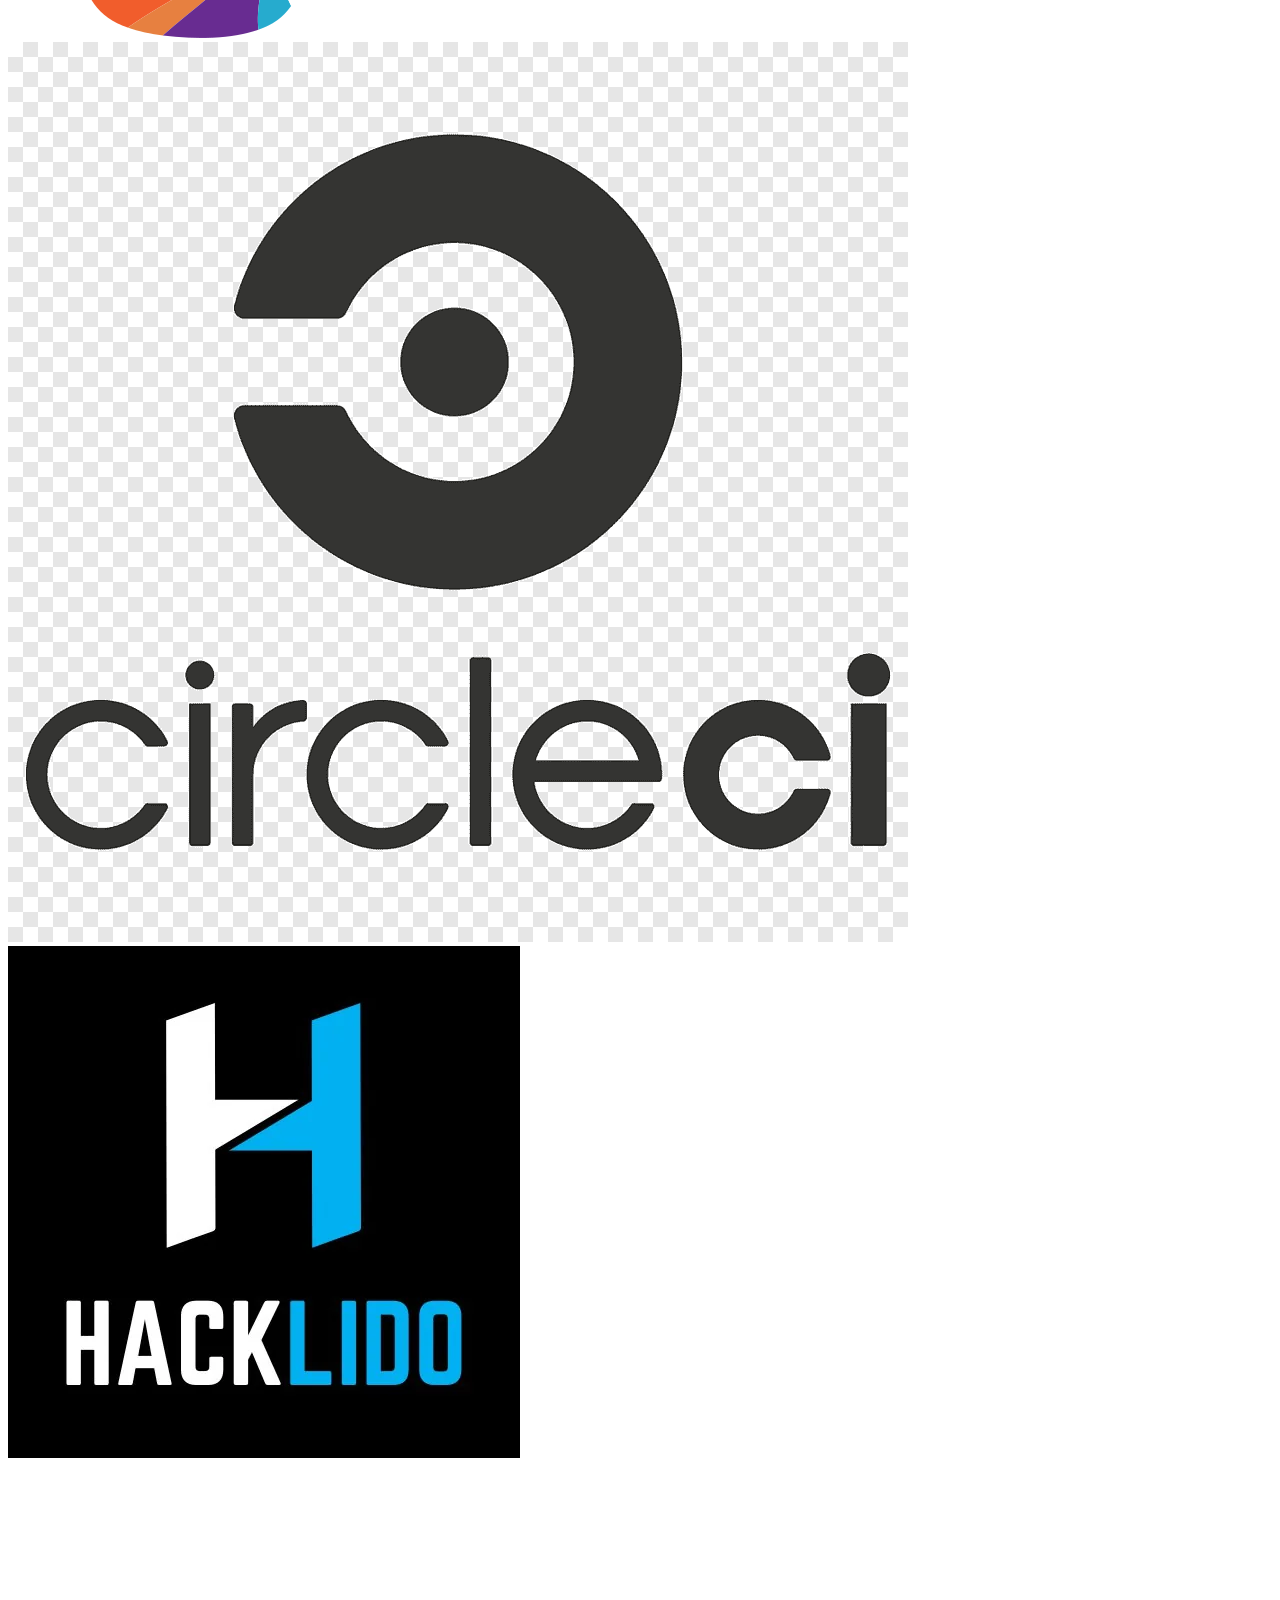
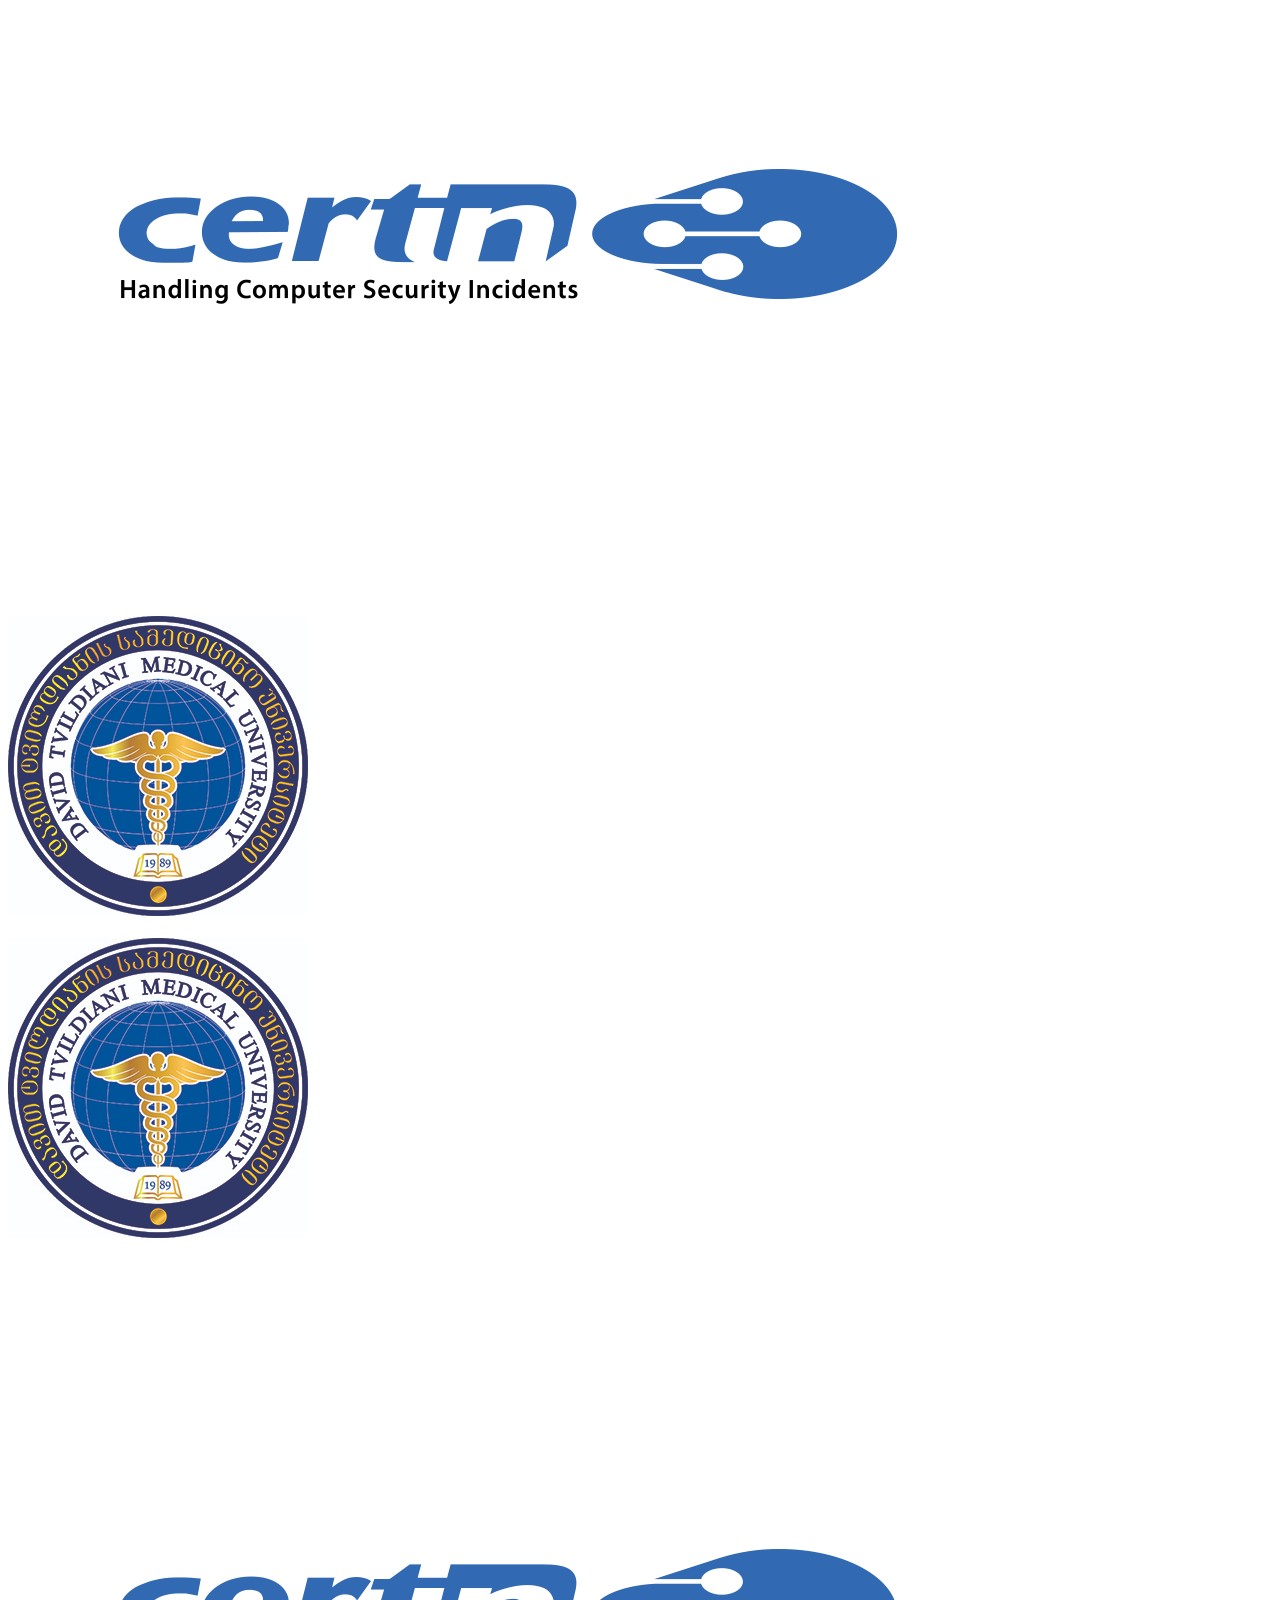
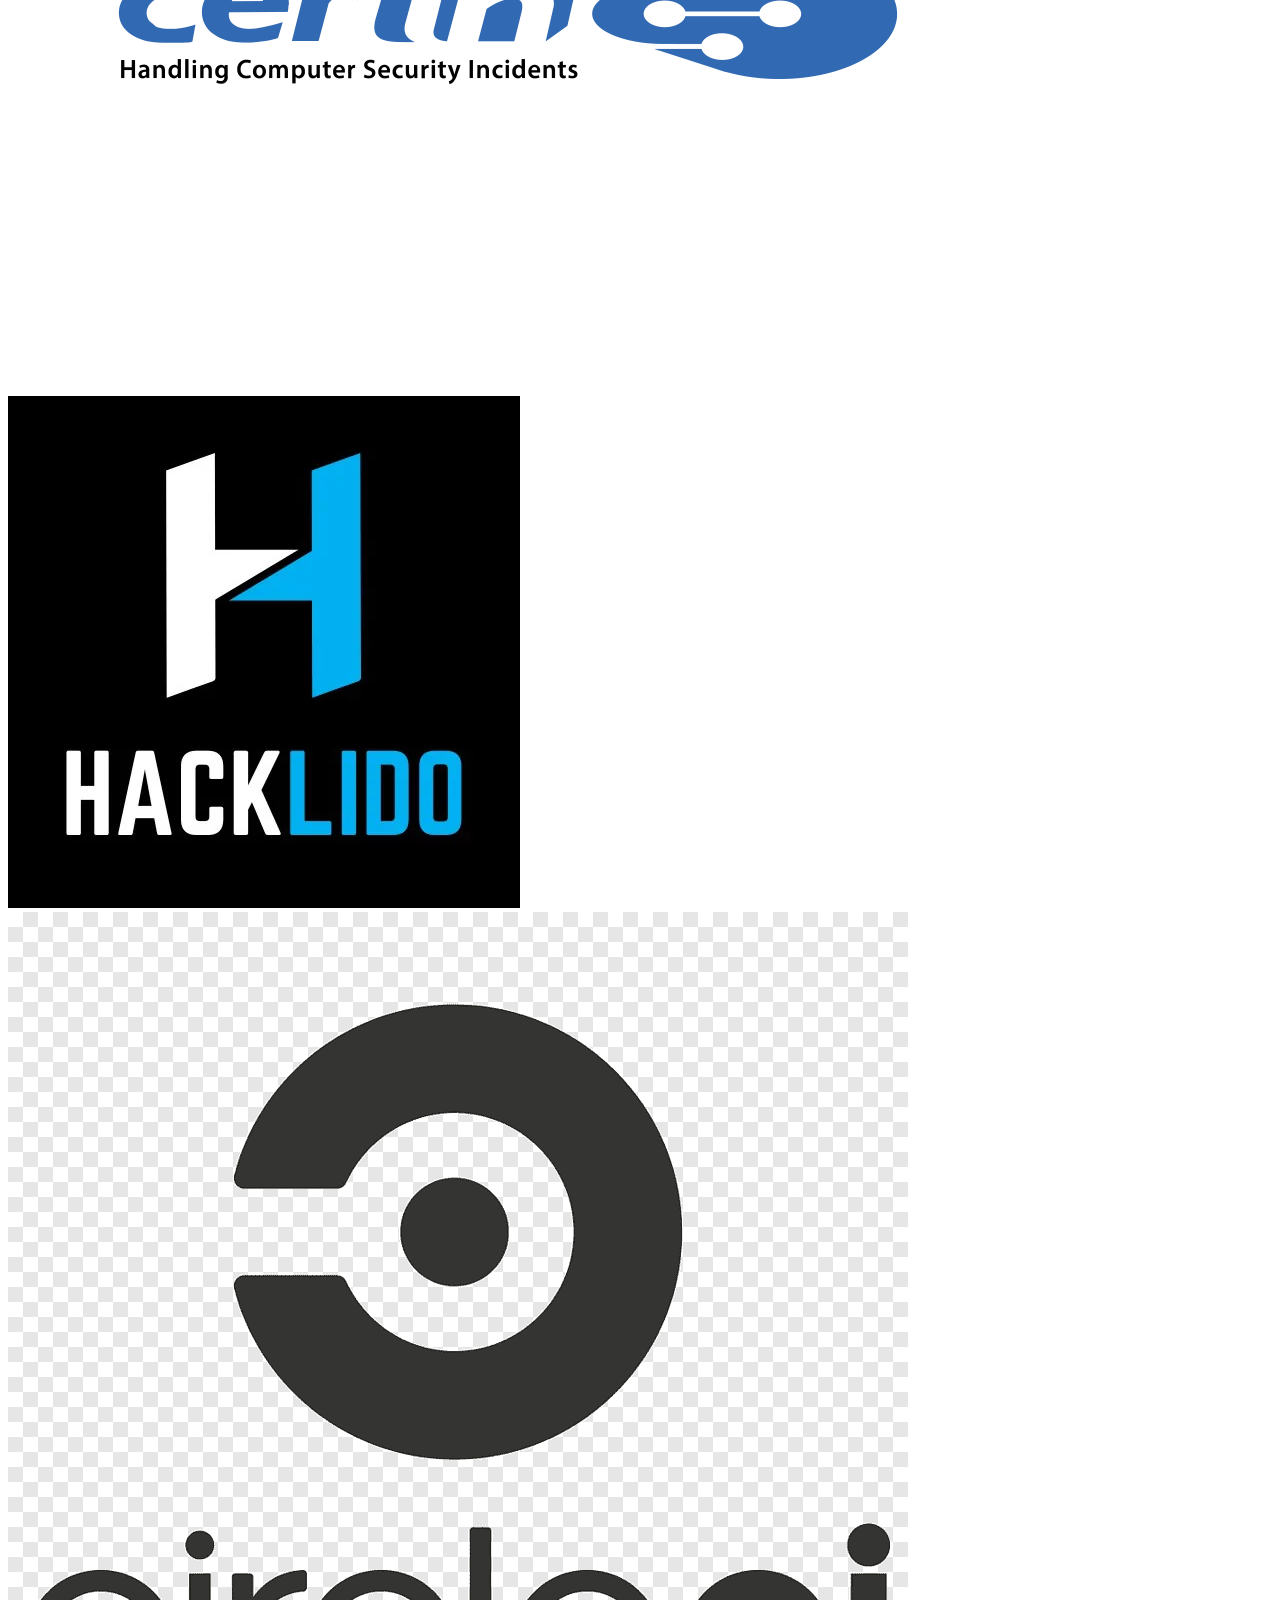
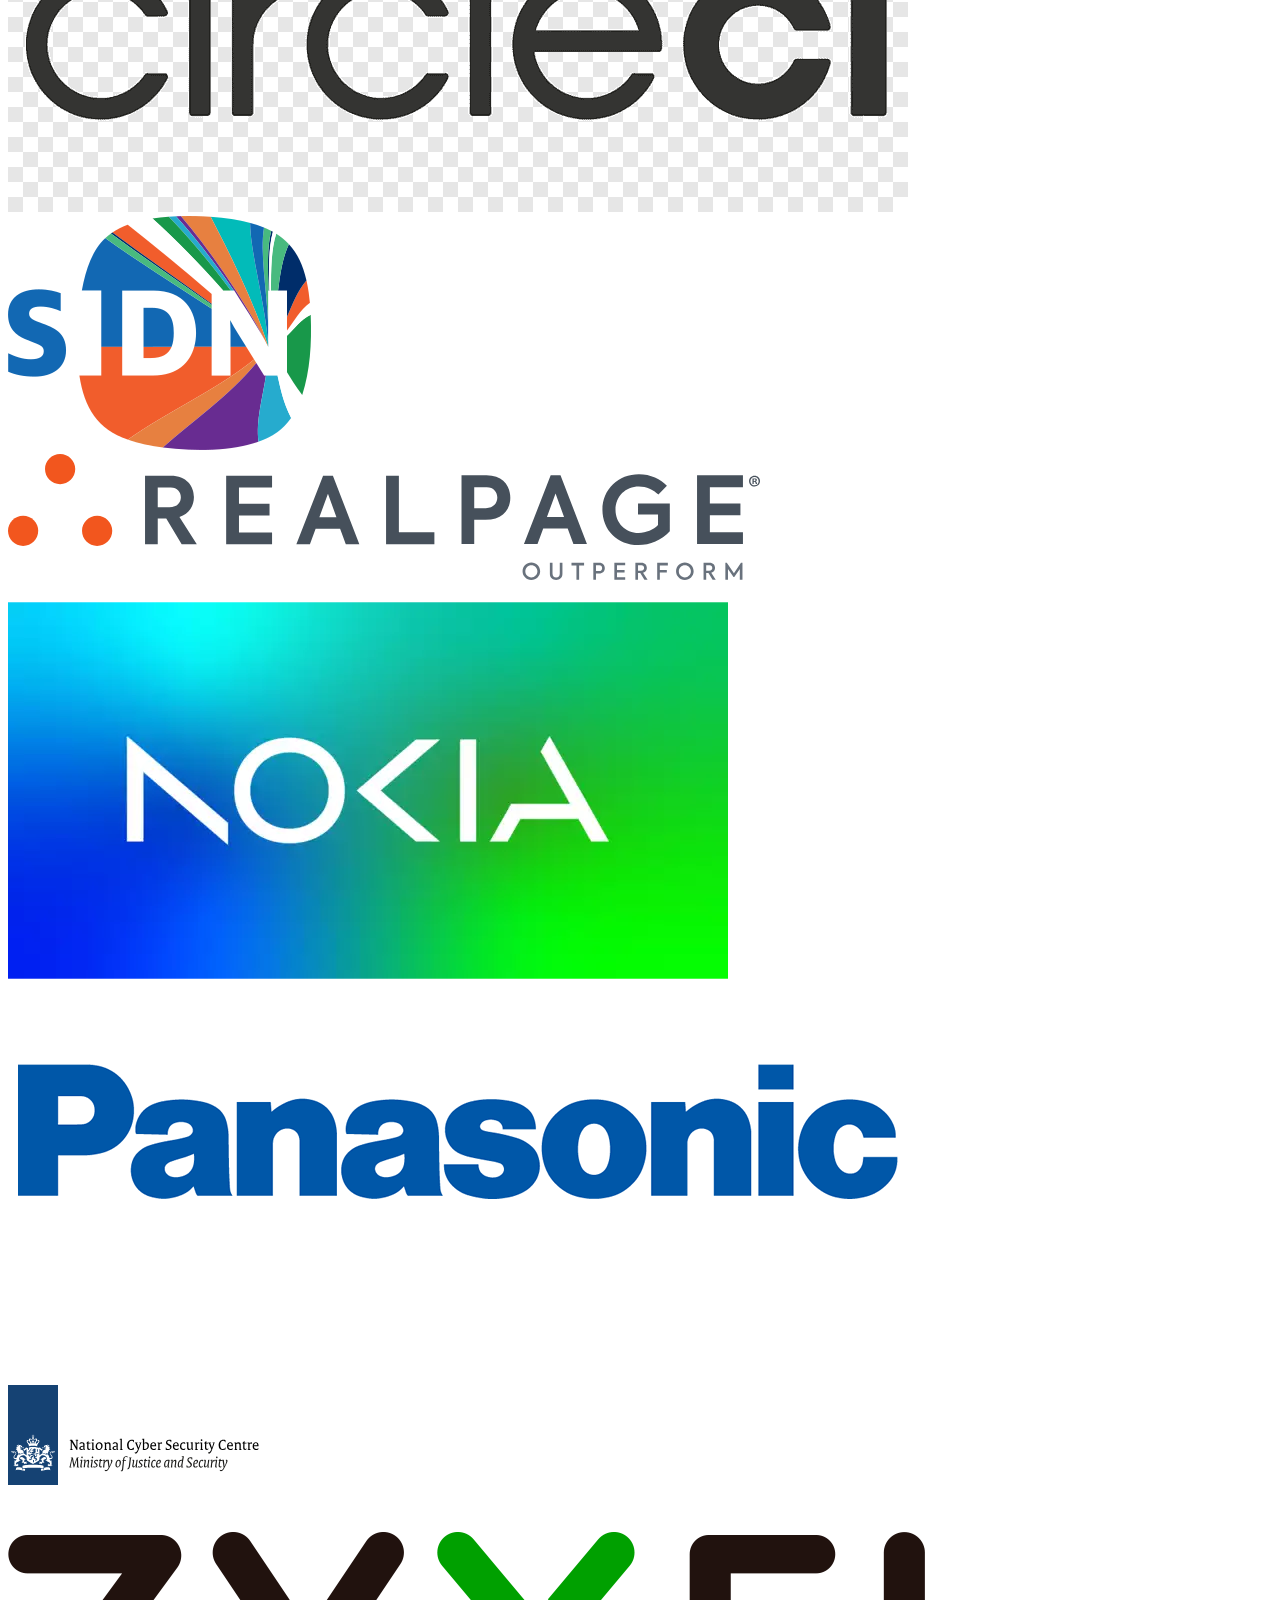
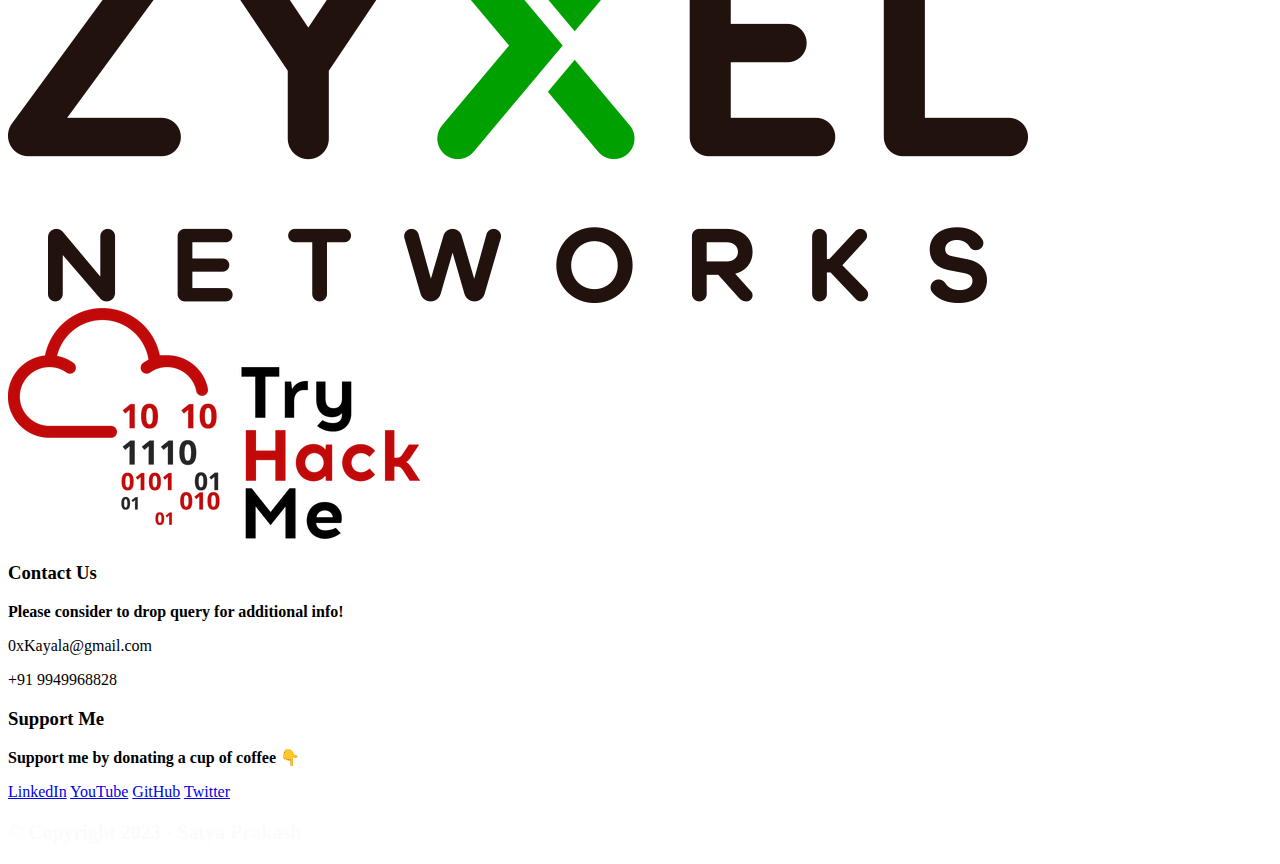
==== commit 734528c7: "Update index.html" ====
--- a/index.html
+++ b/index.html
@@ -1,38 +1,8 @@
 <!DOCTYPE html>
-<html lang="en">
-<!-- 
-
-███████████████████████████████████████████████████████████████████████████████████████████████████████████████████████████████████████████████████████████████████████████████
-█░░░░░░░░░░░░░░█░░░░░░░░░░░░░░█░░░░░░░░░░░░░░█░░░░░░░░░░░░░░████░░░░░░██░░░░░░█░░░░░░░░░░░░░░█░░░░░░░░░░░░░░█░░░░░░██░░░░░░░░█░░░░░░░░░░█░░░░░░██████████░░░░░░█░░░░░░░░░░░░░░█
-█░░▄▀▄▀▄▀▄▀▄▀░░█░░▄▀▄▀▄▀▄▀▄▀░░█░░▄▀▄▀▄▀▄▀▄▀░░█░░▄▀▄▀▄▀▄▀▄▀░░████░░▄▀░░██░░▄▀░░█░░▄▀▄▀▄▀▄▀▄▀░░█░░▄▀▄▀▄▀▄▀▄▀░░█░░▄▀░░██░░▄▀▄▀░░█░░▄▀▄▀▄▀░░█░░▄▀░░░░░░░░░░██░░▄▀░░█░░▄▀▄▀▄▀▄▀▄▀░░█
-█░░▄▀░░░░░░░░░░█░░░░░░▄▀░░░░░░█░░▄▀░░░░░░▄▀░░█░░▄▀░░░░░░▄▀░░████░░▄▀░░██░░▄▀░░█░░▄▀░░░░░░▄▀░░█░░▄▀░░░░░░░░░░█░░▄▀░░██░░▄▀░░░░█░░░░▄▀░░░░█░░▄▀▄▀▄▀▄▀▄▀░░██░░▄▀░░█░░▄▀░░░░░░░░░░█
-█░░▄▀░░█████████████░░▄▀░░█████░░▄▀░░██░░▄▀░░█░░▄▀░░██░░▄▀░░████░░▄▀░░██░░▄▀░░█░░▄▀░░██░░▄▀░░█░░▄▀░░█████████░░▄▀░░██░░▄▀░░█████░░▄▀░░███░░▄▀░░░░░░▄▀░░██░░▄▀░░█░░▄▀░░█████████
-█░░▄▀░░░░░░░░░░█████░░▄▀░░█████░░▄▀░░██░░▄▀░░█░░▄▀░░░░░░▄▀░░████░░▄▀░░░░░░▄▀░░█░░▄▀░░░░░░▄▀░░█░░▄▀░░█████████░░▄▀░░░░░░▄▀░░█████░░▄▀░░███░░▄▀░░██░░▄▀░░██░░▄▀░░█░░▄▀░░█████████
-█░░▄▀▄▀▄▀▄▀▄▀░░█████░░▄▀░░█████░░▄▀░░██░░▄▀░░█░░▄▀▄▀▄▀▄▀▄▀░░████░░▄▀▄▀▄▀▄▀▄▀░░█░░▄▀▄▀▄▀▄▀▄▀░░█░░▄▀░░█████████░░▄▀▄▀▄▀▄▀▄▀░░█████░░▄▀░░███░░▄▀░░██░░▄▀░░██░░▄▀░░█░░▄▀░░██░░░░░░█
-█░░░░░░░░░░▄▀░░█████░░▄▀░░█████░░▄▀░░██░░▄▀░░█░░▄▀░░░░░░░░░░████░░▄▀░░░░░░▄▀░░█░░▄▀░░░░░░▄▀░░█░░▄▀░░█████████░░▄▀░░░░░░▄▀░░█████░░▄▀░░███░░▄▀░░██░░▄▀░░██░░▄▀░░█░░▄▀░░██░░▄▀░░█
-█████████░░▄▀░░█████░░▄▀░░█████░░▄▀░░██░░▄▀░░█░░▄▀░░████████████░░▄▀░░██░░▄▀░░█░░▄▀░░██░░▄▀░░█░░▄▀░░█████████░░▄▀░░██░░▄▀░░█████░░▄▀░░███░░▄▀░░██░░▄▀░░░░░░▄▀░░█░░▄▀░░██░░▄▀░░█
-█░░░░░░░░░░▄▀░░█████░░▄▀░░█████░░▄▀░░░░░░▄▀░░█░░▄▀░░████████████░░▄▀░░██░░▄▀░░█░░▄▀░░██░░▄▀░░█░░▄▀░░░░░░░░░░█░░▄▀░░██░░▄▀░░░░█░░░░▄▀░░░░█░░▄▀░░██░░▄▀▄▀▄▀▄▀▄▀░░█░░▄▀░░░░░░▄▀░░█
-█░░▄▀▄▀▄▀▄▀▄▀░░█████░░▄▀░░█████░░▄▀▄▀▄▀▄▀▄▀░░█░░▄▀░░████████████░░▄▀░░██░░▄▀░░█░░▄▀░░██░░▄▀░░█░░▄▀▄▀▄▀▄▀▄▀░░█░░▄▀░░██░░▄▀▄▀░░█░░▄▀▄▀▄▀░░█░░▄▀░░██░░░░░░░░░░▄▀░░█░░▄▀▄▀▄▀▄▀▄▀░░█
-█░░░░░░░░░░░░░░█████░░░░░░█████░░░░░░░░░░░░░░█░░░░░░████████████░░░░░░██░░░░░░█░░░░░░██░░░░░░█░░░░░░░░░░░░░░█░░░░░░██░░░░░░░░█░░░░░░░░░░█░░░░░░██████████░░░░░░█░░░░░░░░░░░░░░█
-███████████████████████████████████████████████████████████████████████████████████████████████████████████████████████████████████████████████████████████████████████████████
-███████████████████████████████████████████████████████████████████████████████████████████████████████
-█░░░░░░██████████░░░░░░█░░░░░░░░░░░░░░████░░░░░░░░░░░░░░███░░░░░░░░░░░░░░░░███░░░░░░░░░░░░░░████░░░░░░█
-█░░▄▀░░░░░░░░░░░░░░▄▀░░█░░▄▀▄▀▄▀▄▀▄▀░░████░░▄▀▄▀▄▀▄▀▄▀░░███░░▄▀▄▀▄▀▄▀▄▀▄▀░░███░░▄▀▄▀▄▀▄▀▄▀░░████░░▄▀░░█
-█░░▄▀▄▀▄▀▄▀▄▀▄▀▄▀▄▀▄▀░░█░░▄▀░░░░░░░░░░████░░▄▀░░░░░░▄▀░░███░░▄▀░░░░░░░░▄▀░░███░░▄▀░░░░░░▄▀░░████░░▄▀░░█
-█░░▄▀░░░░░░▄▀░░░░░░▄▀░░█░░▄▀░░████████████░░▄▀░░██░░▄▀░░███░░▄▀░░████░░▄▀░░███░░▄▀░░██░░▄▀░░████░░▄▀░░█
-█░░▄▀░░██░░▄▀░░██░░▄▀░░█░░▄▀░░░░░░░░░░████░░▄▀░░░░░░▄▀░░░░█░░▄▀░░░░░░░░▄▀░░███░░▄▀░░██░░▄▀░░████░░▄▀░░█
-█░░▄▀░░██░░▄▀░░██░░▄▀░░█░░▄▀▄▀▄▀▄▀▄▀░░████░░▄▀▄▀▄▀▄▀▄▀▄▀░░█░░▄▀▄▀▄▀▄▀▄▀▄▀░░███░░▄▀░░██░░▄▀░░████░░▄▀░░█
-█░░▄▀░░██░░░░░░██░░▄▀░░█░░▄▀░░░░░░░░░░████░░▄▀░░░░░░░░▄▀░░█░░▄▀░░░░░░▄▀░░░░███░░▄▀░░██░░▄▀░░████░░░░░░█
-█░░▄▀░░██████████░░▄▀░░█░░▄▀░░████████████░░▄▀░░████░░▄▀░░█░░▄▀░░██░░▄▀░░█████░░▄▀░░██░░▄▀░░███████████
-█░░▄▀░░██████████░░▄▀░░█░░▄▀░░░░░░░░░░████░░▄▀░░░░░░░░▄▀░░█░░▄▀░░██░░▄▀░░░░░░█░░▄▀░░░░░░▄▀░░████░░░░░░█
-█░░▄▀░░██████████░░▄▀░░█░░▄▀▄▀▄▀▄▀▄▀░░████░░▄▀▄▀▄▀▄▀▄▀▄▀░░█░░▄▀░░██░░▄▀▄▀▄▀░░█░░▄▀▄▀▄▀▄▀▄▀░░████░░▄▀░░█
-█░░░░░░██████████░░░░░░█░░░░░░░░░░░░░░████░░░░░░░░░░░░░░░░█░░░░░░██░░░░░░░░░░█░░░░░░░░░░░░░░████░░░░░░█
-███████████████████████████████████████████████████████████████████████████████████████████████████████
--->
-	
+<html lang="en">	
 <head>
     <meta charset="utf-8">
-    <meta name="description" content="Hi There, I am Satya Prakash Aka 0xKayala. I am a Security Analyst, from Hyderabad India">
+    <meta name="description" content="Hi There, I am Satya Prakash Aka 0xKayala. I am a Penetration Tester, from Hyderabad, India">
     <meta name="keywords" content="Satya Prakash, 0xKayala, Satya Prakash, 0xKayala, 0xKayala hacker, 0xKayala redteam, Bug Bounty Hunter">
     <meta name="author" content="Satya Prakash">
     <meta http-equiv="x-ua-compatible" content="ie=edge">
@@ -172,7 +142,7 @@
 									<span style="color: rgb(80, 83, 251); text-shadow: rgb(10, 0, 148) 2px 3px 19px;"class="wow slideInLeft" data-wow-delay=".5s" ><strong>I'm Satya Prakash</strong> </span>
 								</h2>
 								<p>
-									<span class="wow slideInLeft" data-wow-delay=".5s">Security Analyst | Bug Hunter | Security Researcher | CTF Player</span>
+									<span class="wow slideInLeft" data-wow-delay=".5s">Security Analyst | Bug Hunter | Security Researcher | Penetration Tester</span>
 								</p>
 							</div>
 						</div>
@@ -191,7 +161,7 @@
 							<h3 class="wrapper-heading">About Me</h3>
 
 							<h4 class="about-sub-heading"> <strong>Hi, I am Satya Prakash and here are some details about me 👇 </strong></h4>
-							<p  class="about-text">I am <strong id="sk"> a Security Analyst, who recently acquired Certified Ethical Hacker (Practical) from EC-Council, a Bug Bounty Hunter</strong> and <strong id="sk">Security Researcher.</strong> I am currently preparing for the <strong id="pr">OSCP Certification</strong> and pursue my career in <strong id="pr">Red Teaminging</strong>.<br/>
+							<p  class="about-text">I am <strong id="sk"> a Penetration Tester, who recently acquired Certified Ethical Hacker (Practical) from EC-Council, a Bug Bounty Hunter</strong> and <strong id="sk">Security Researcher.</strong> I am currently preparing for the <strong id="pr">OSCP Certification</strong> and pursue my career in <strong id="pr">Red Teaminging</strong>.<br/>
 
 									<div class="skill-percent wow slideInLeft" data-wow-delay=".14s" style="width:97%"></div>
 									<div class="skill-percent wow slideInLeft" data-wow-delay=".14s" style="width:97%"></div>
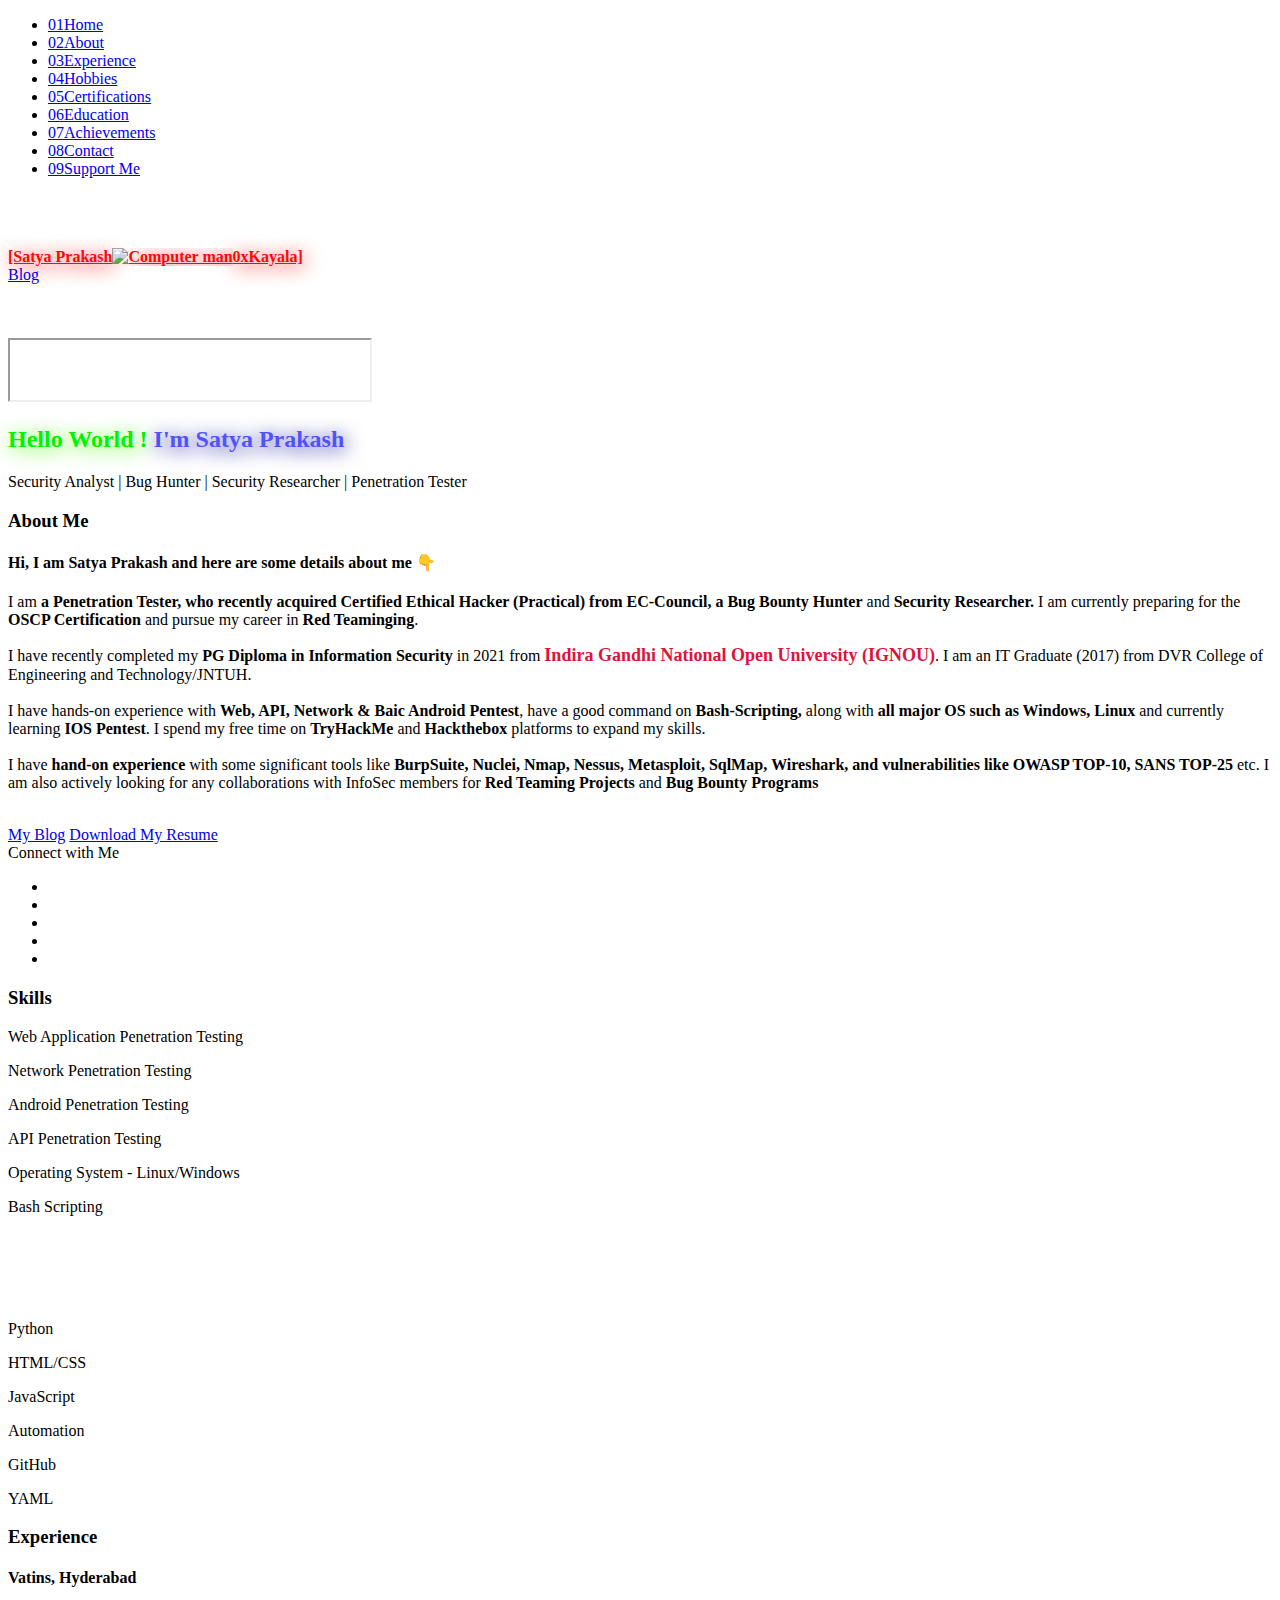
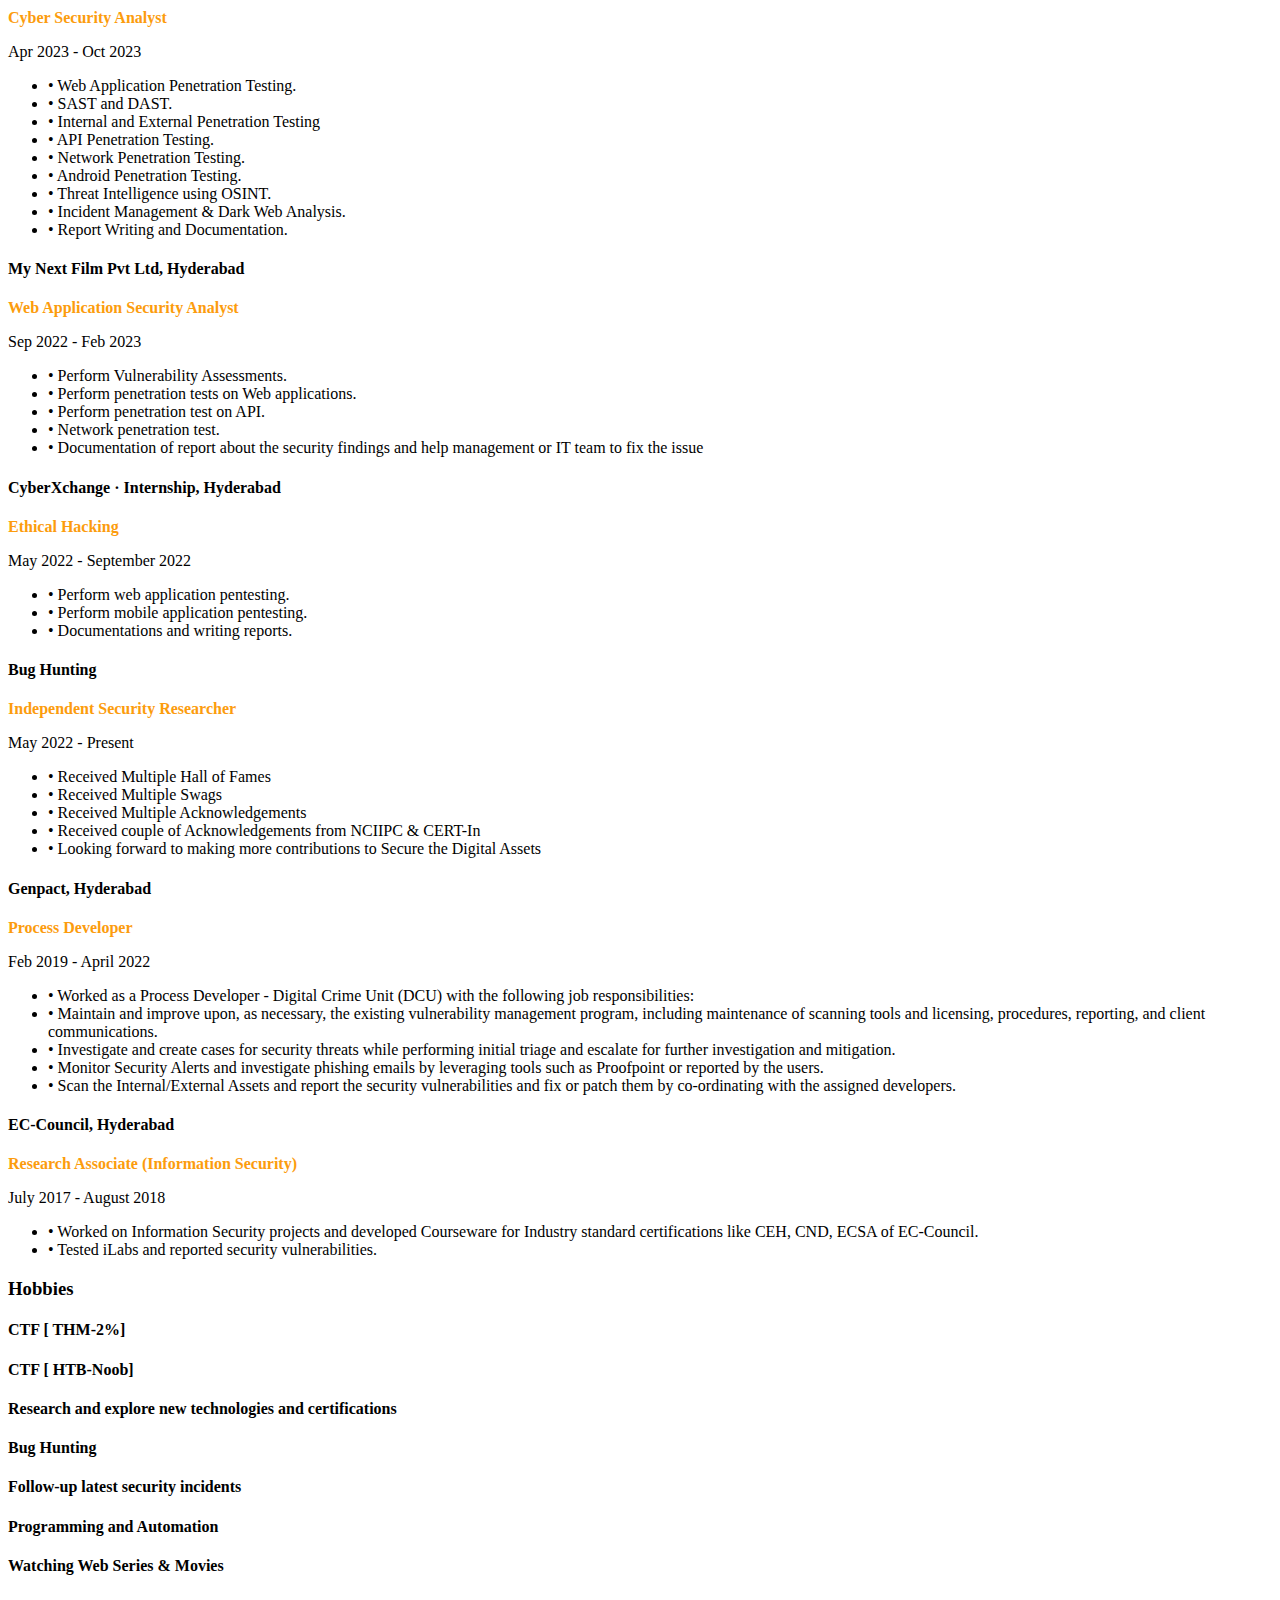
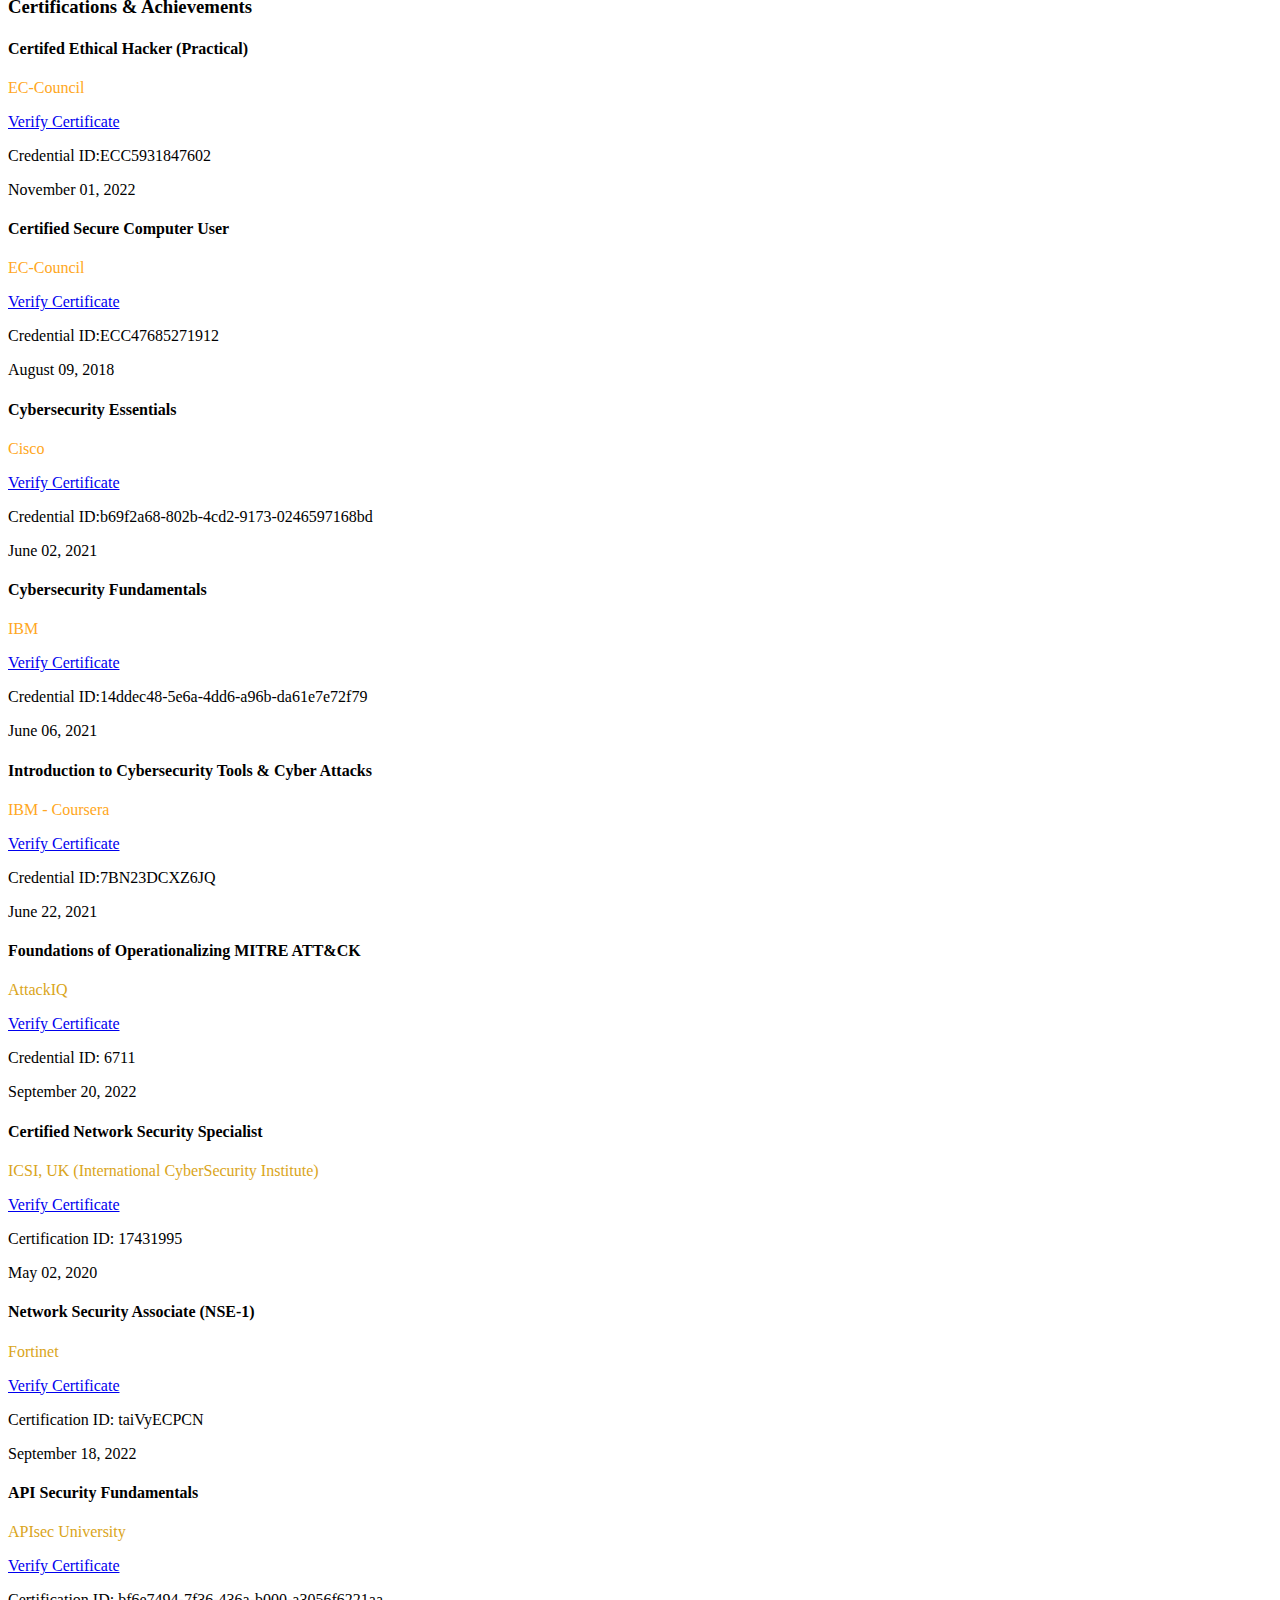
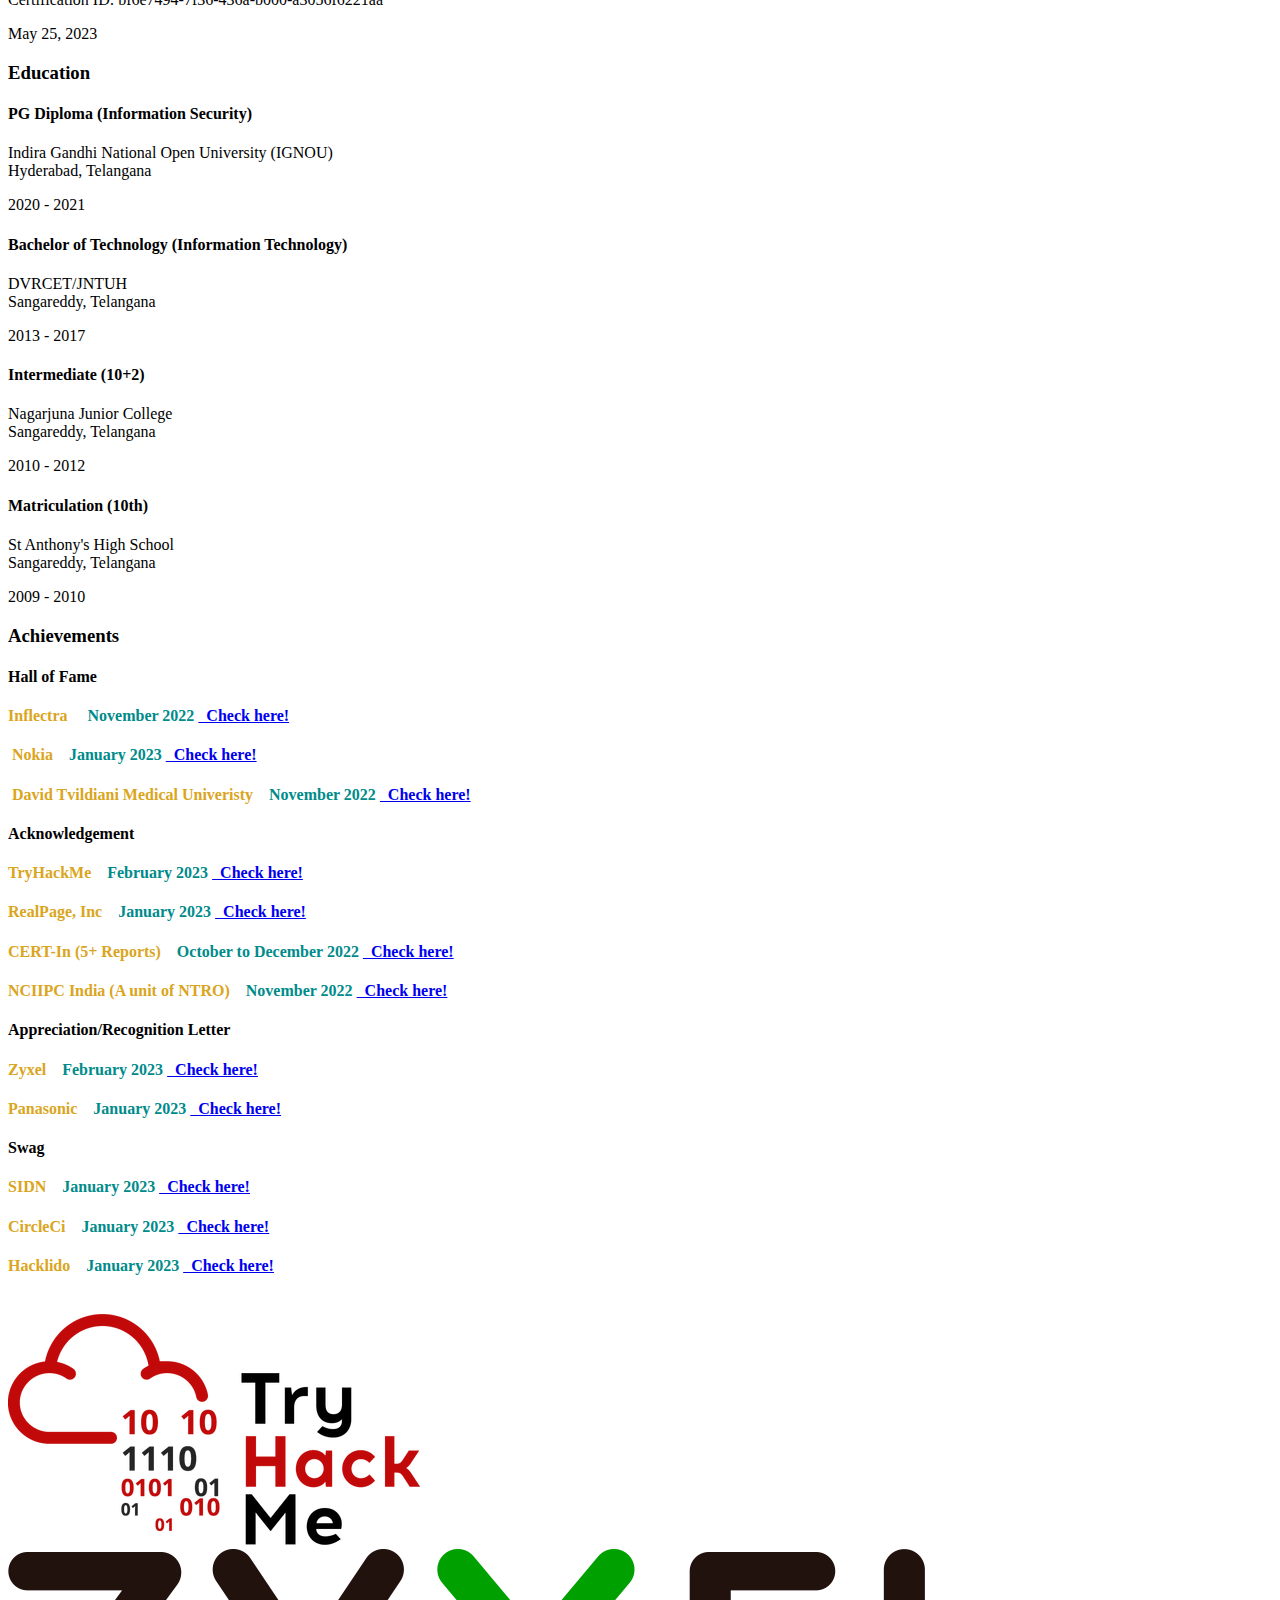
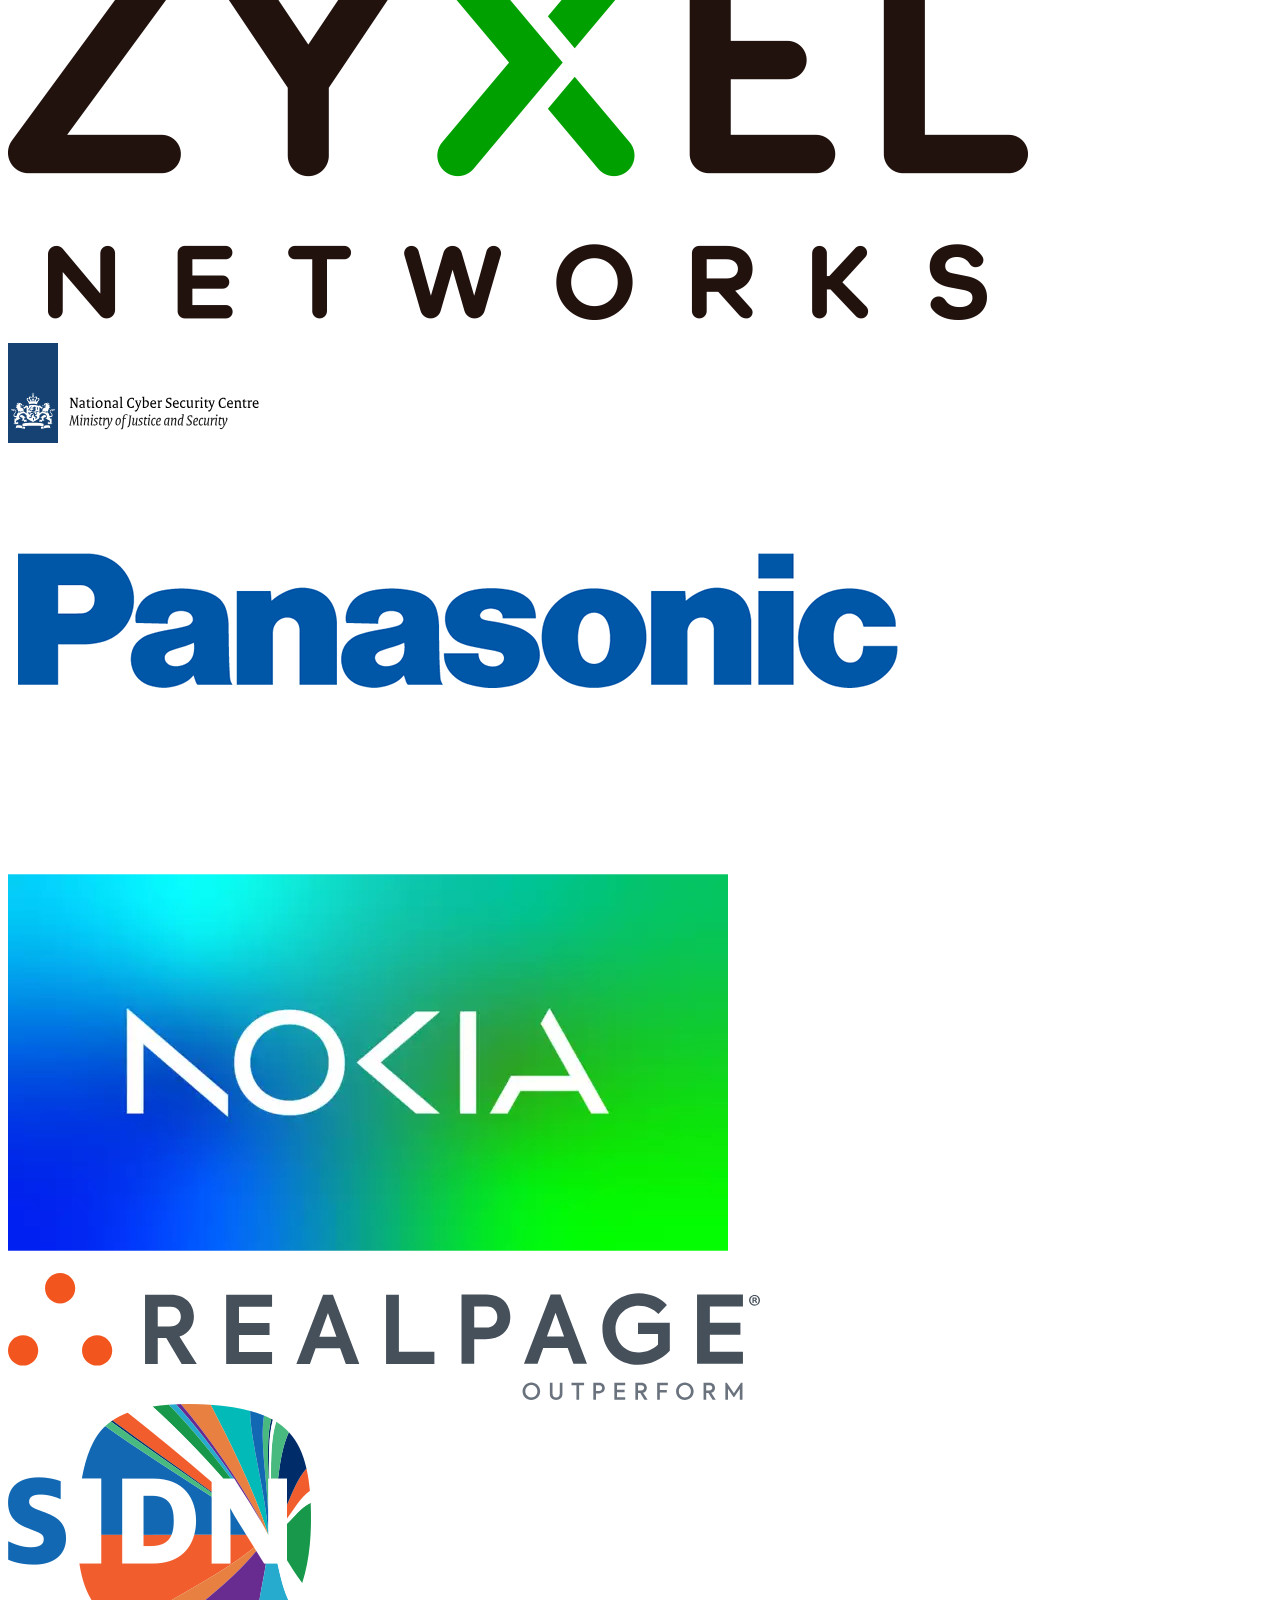
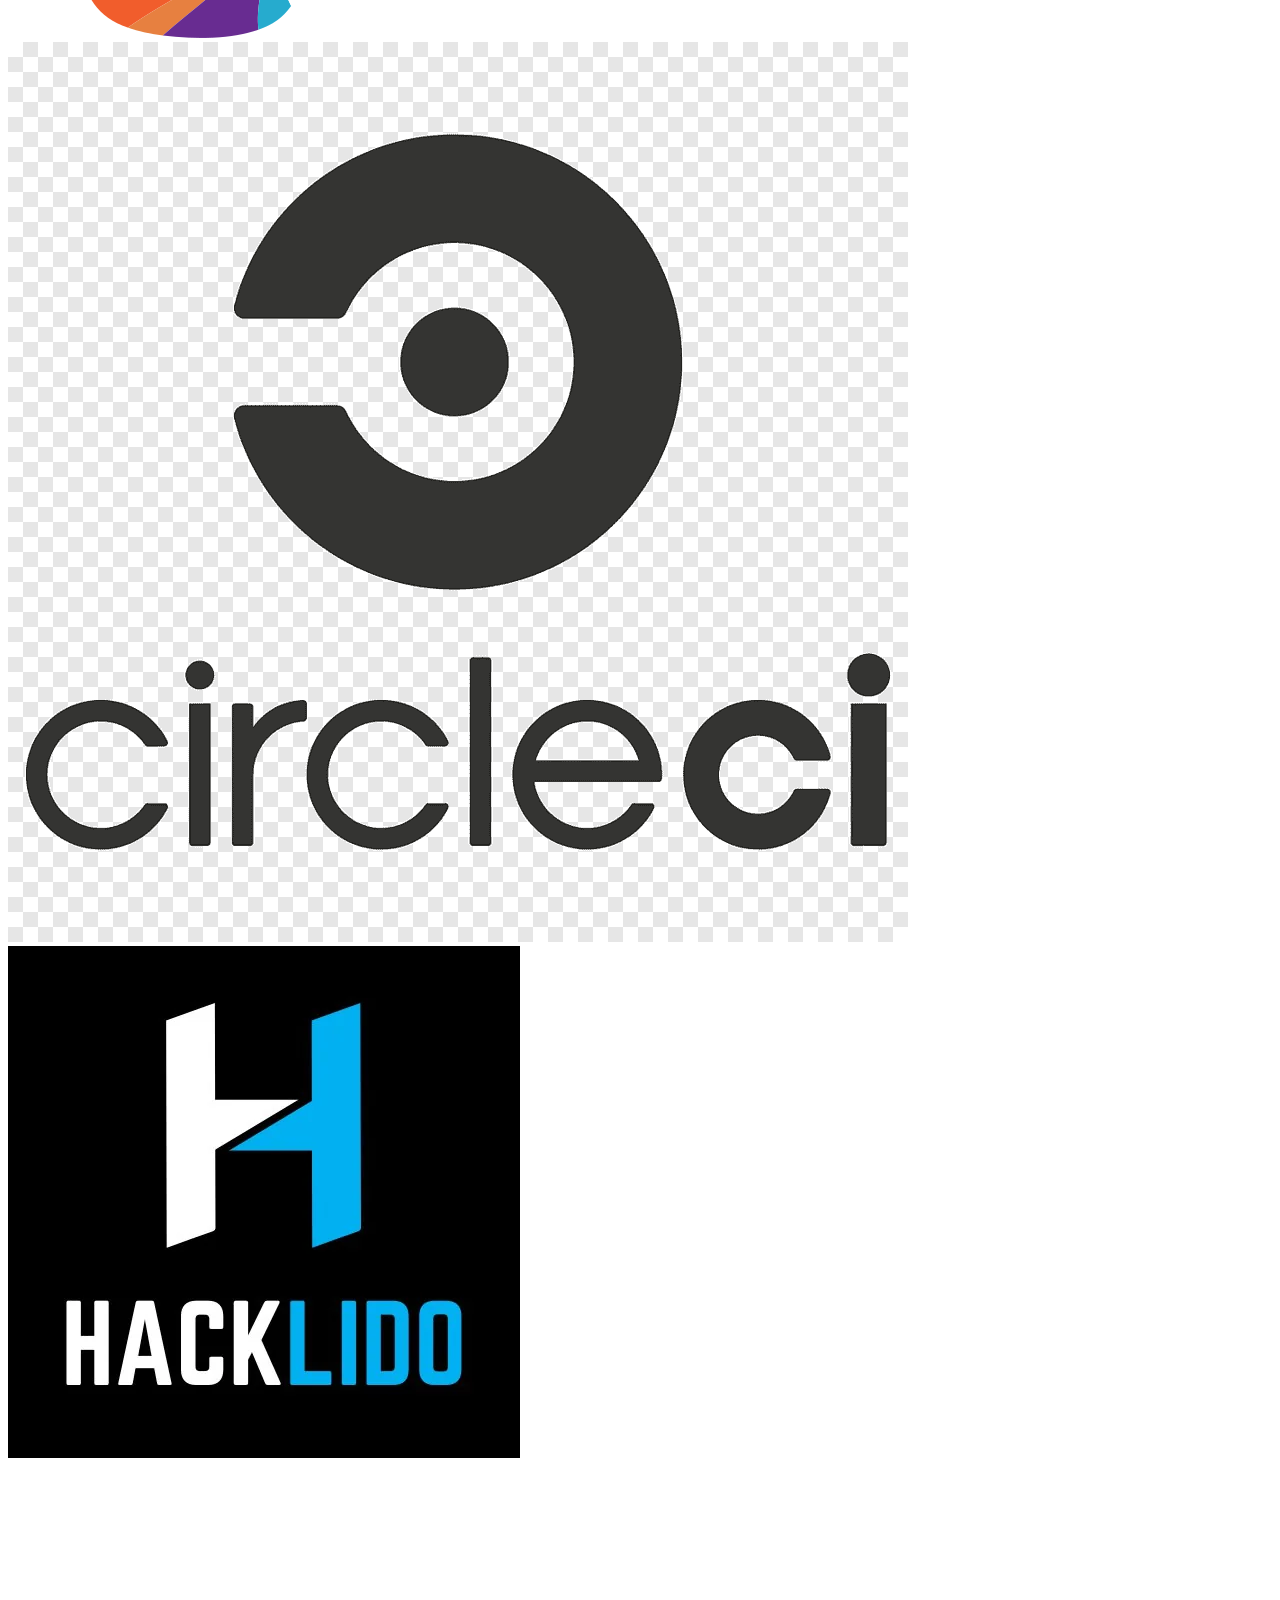
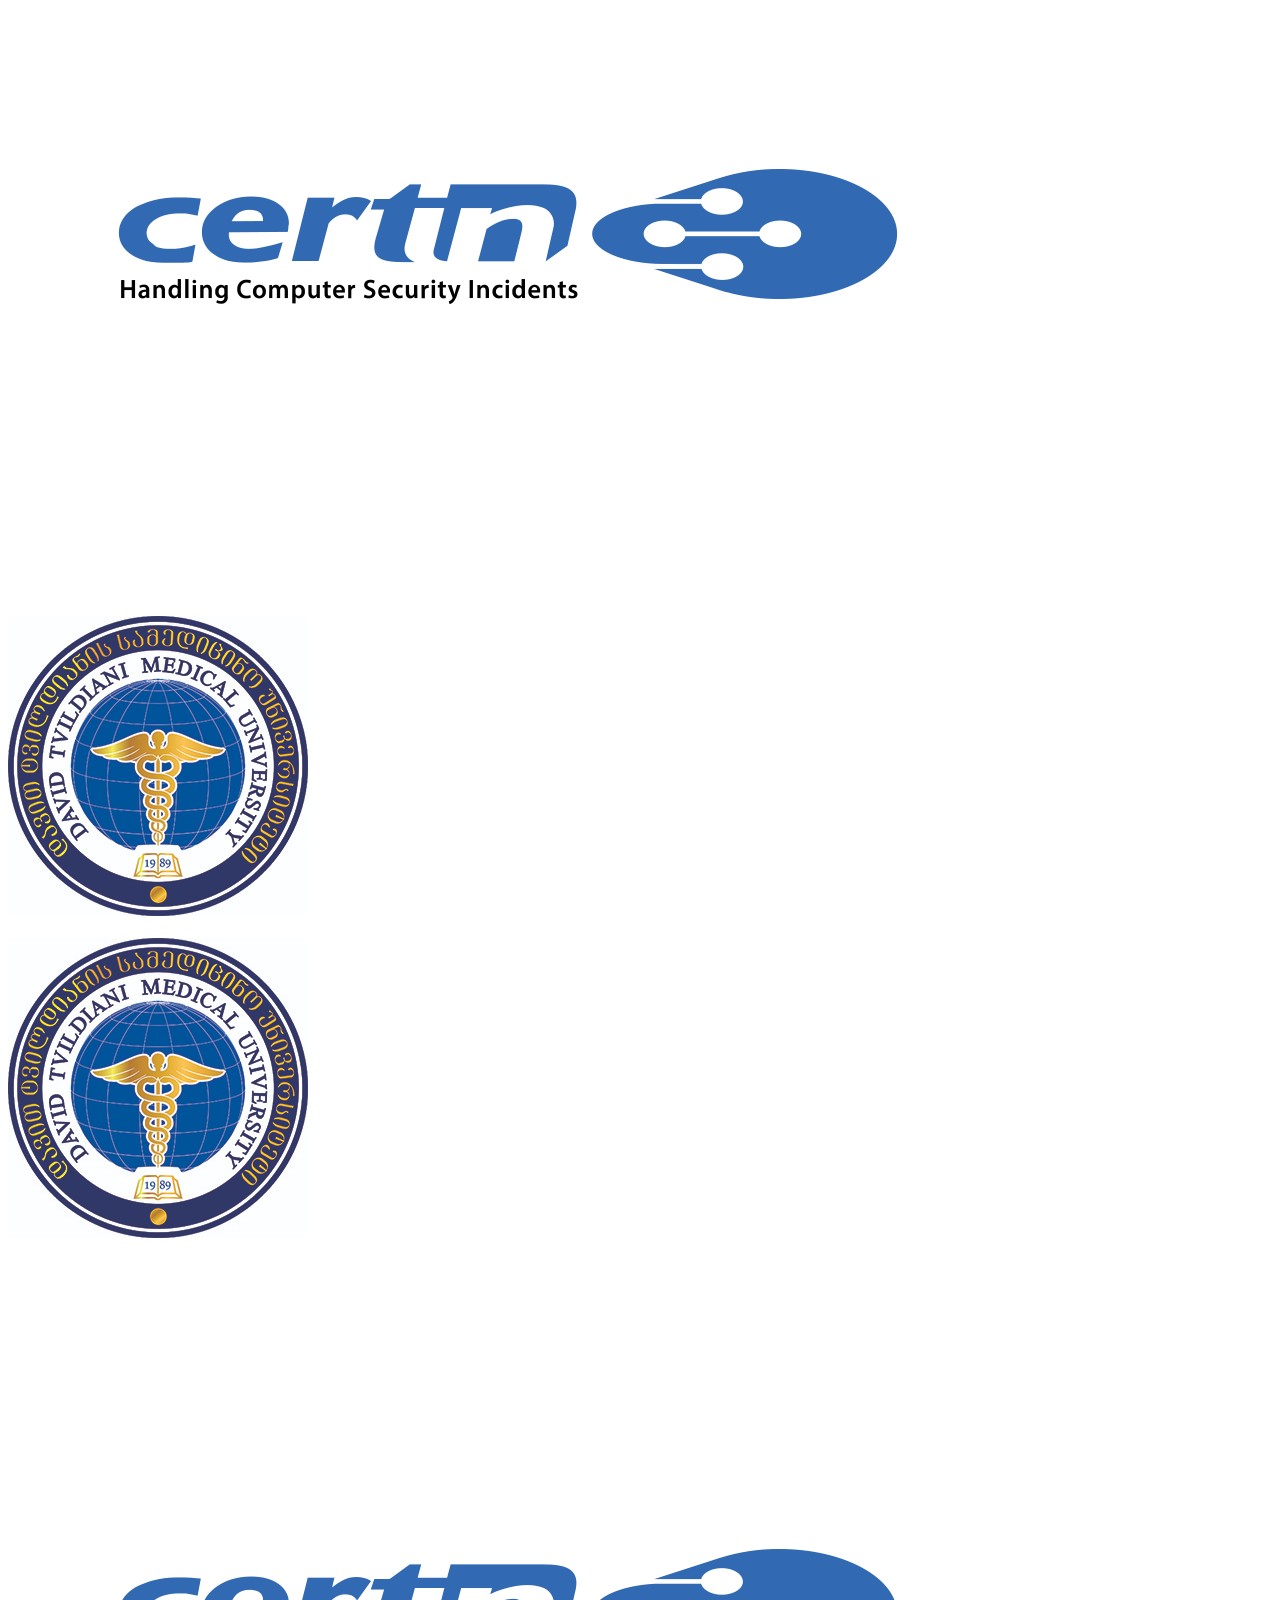
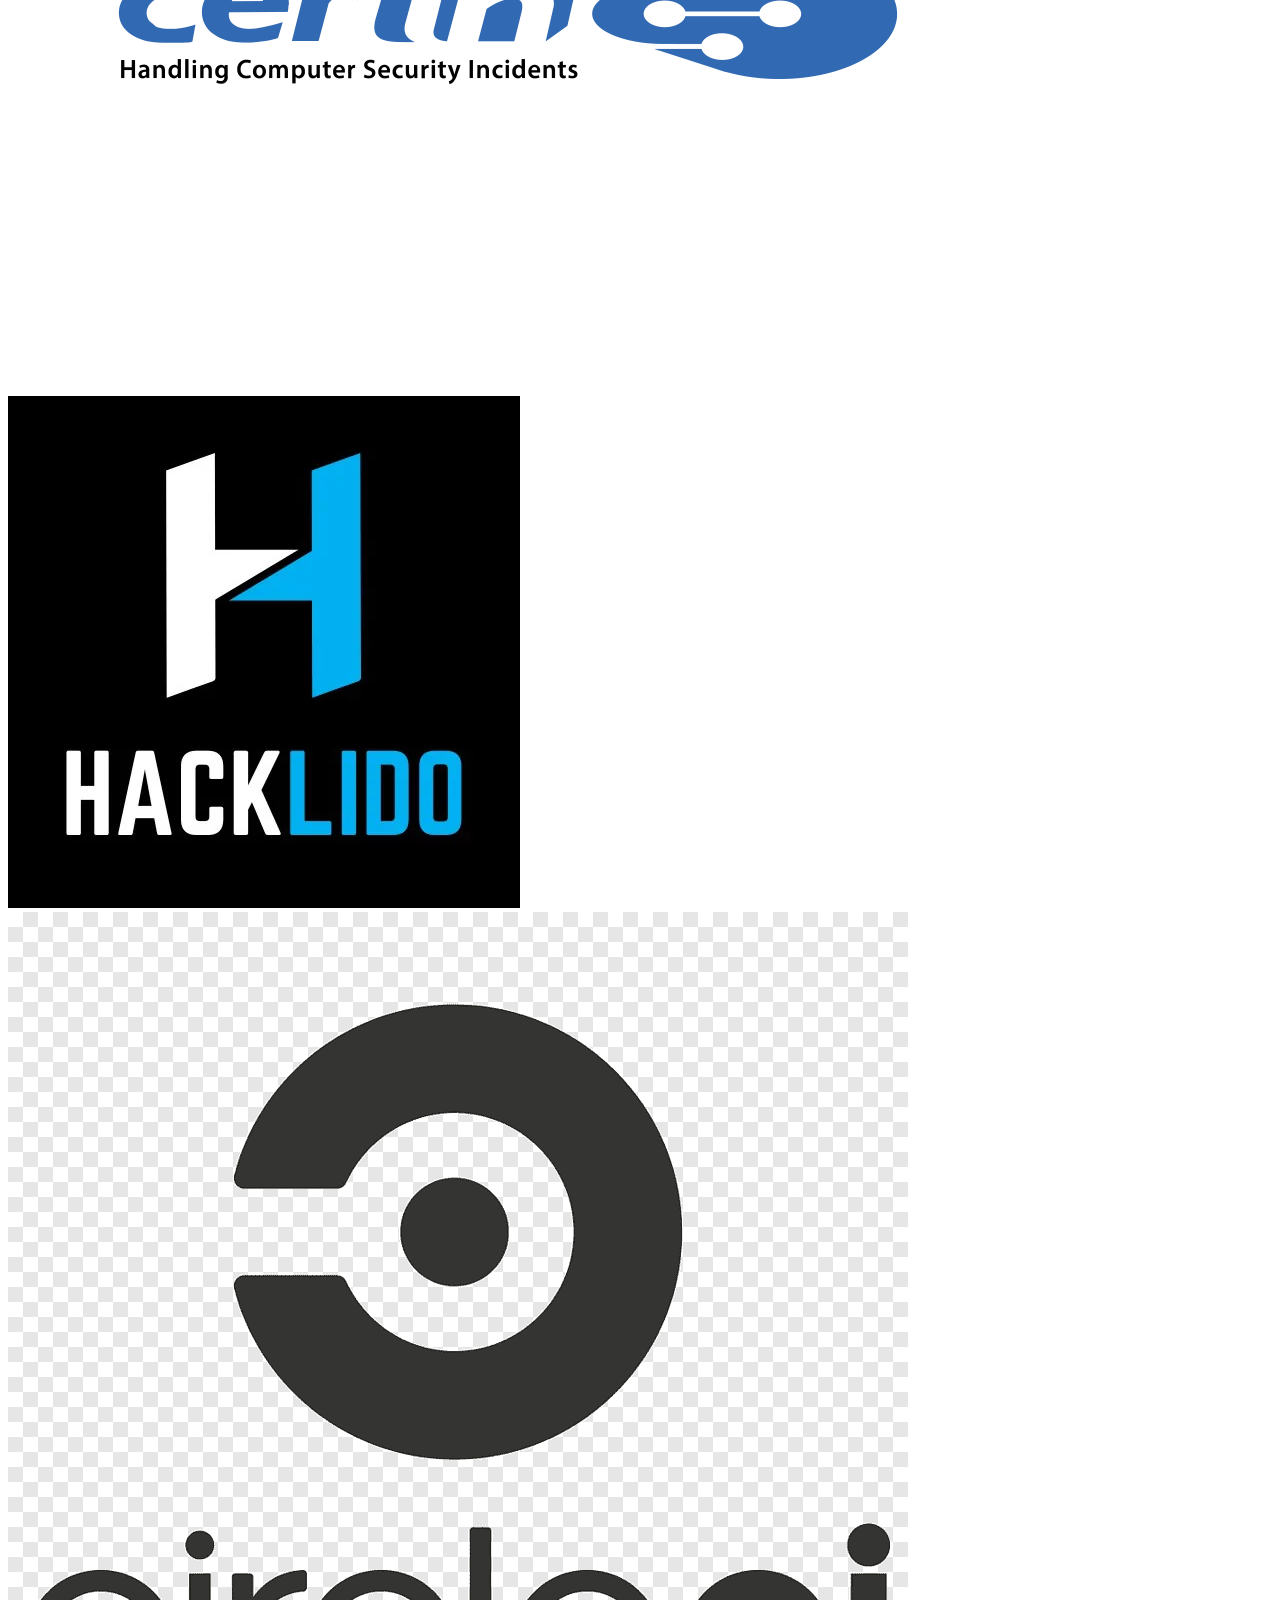
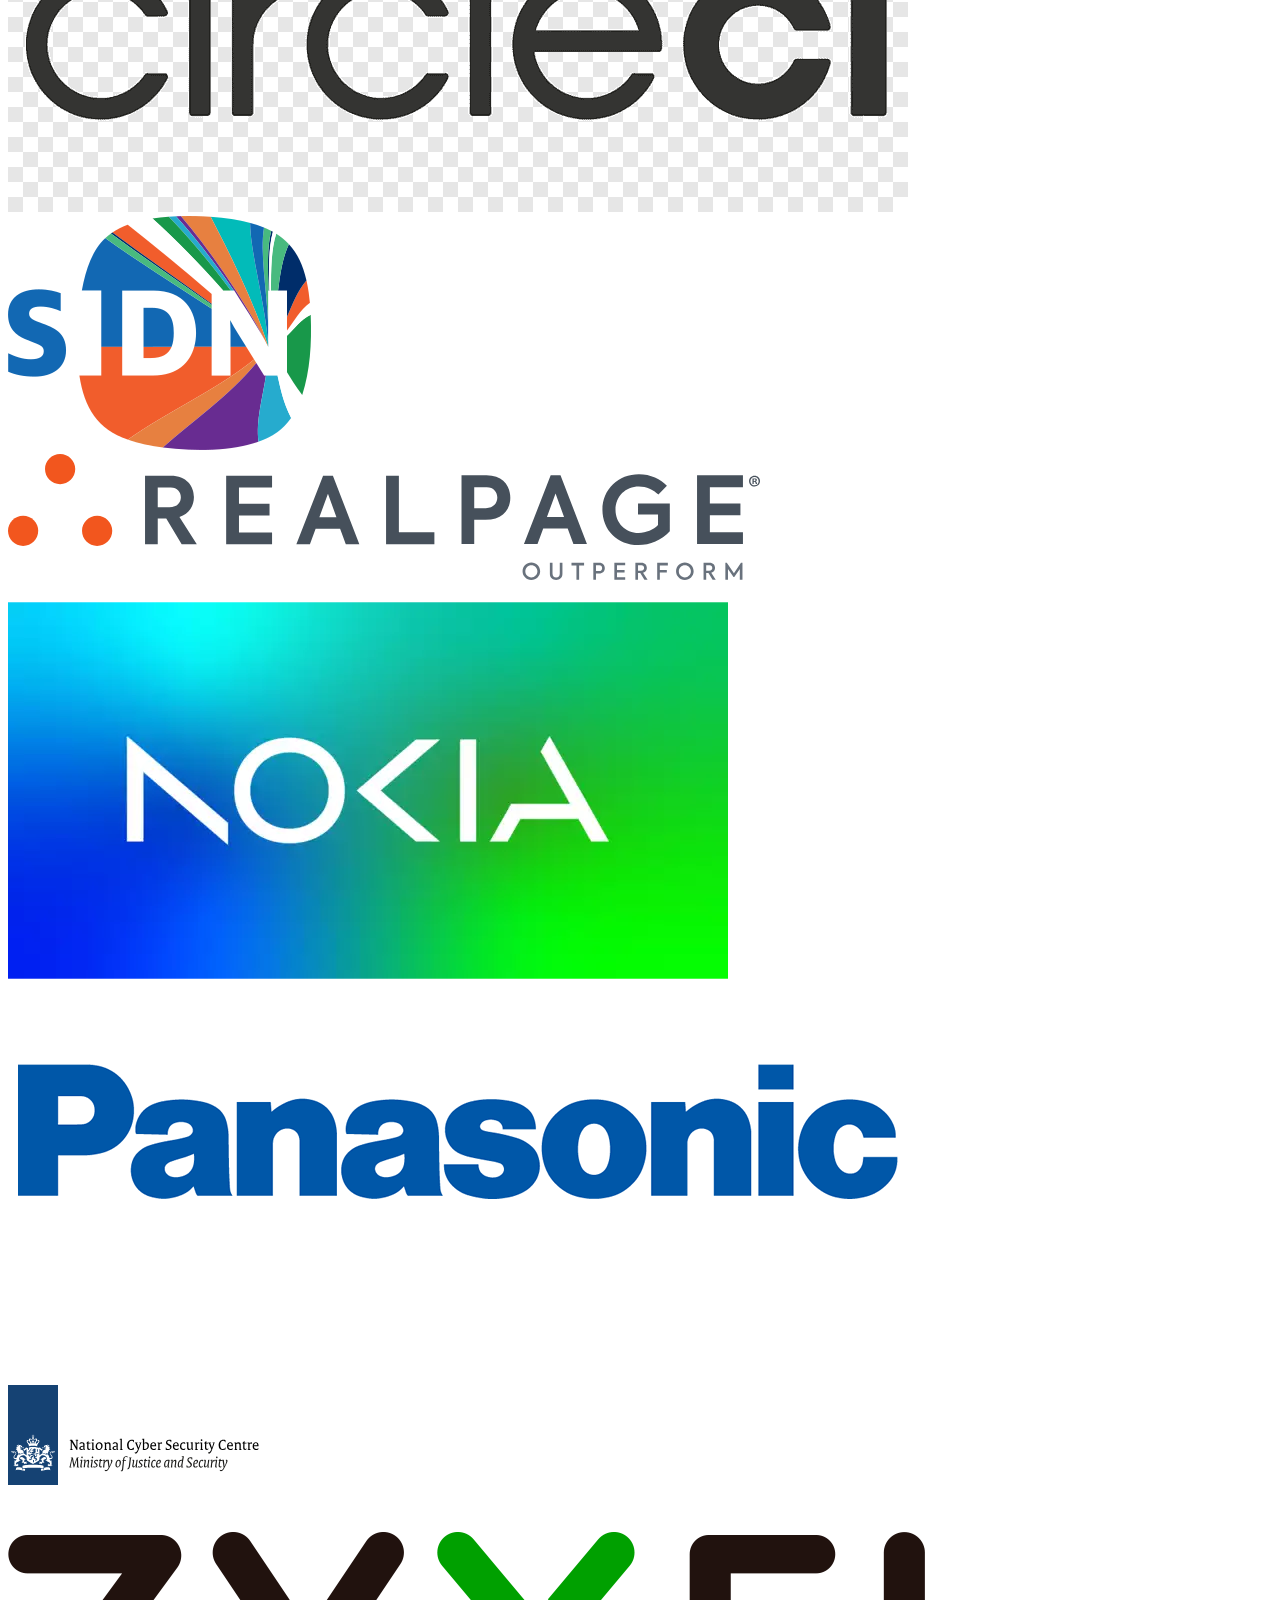
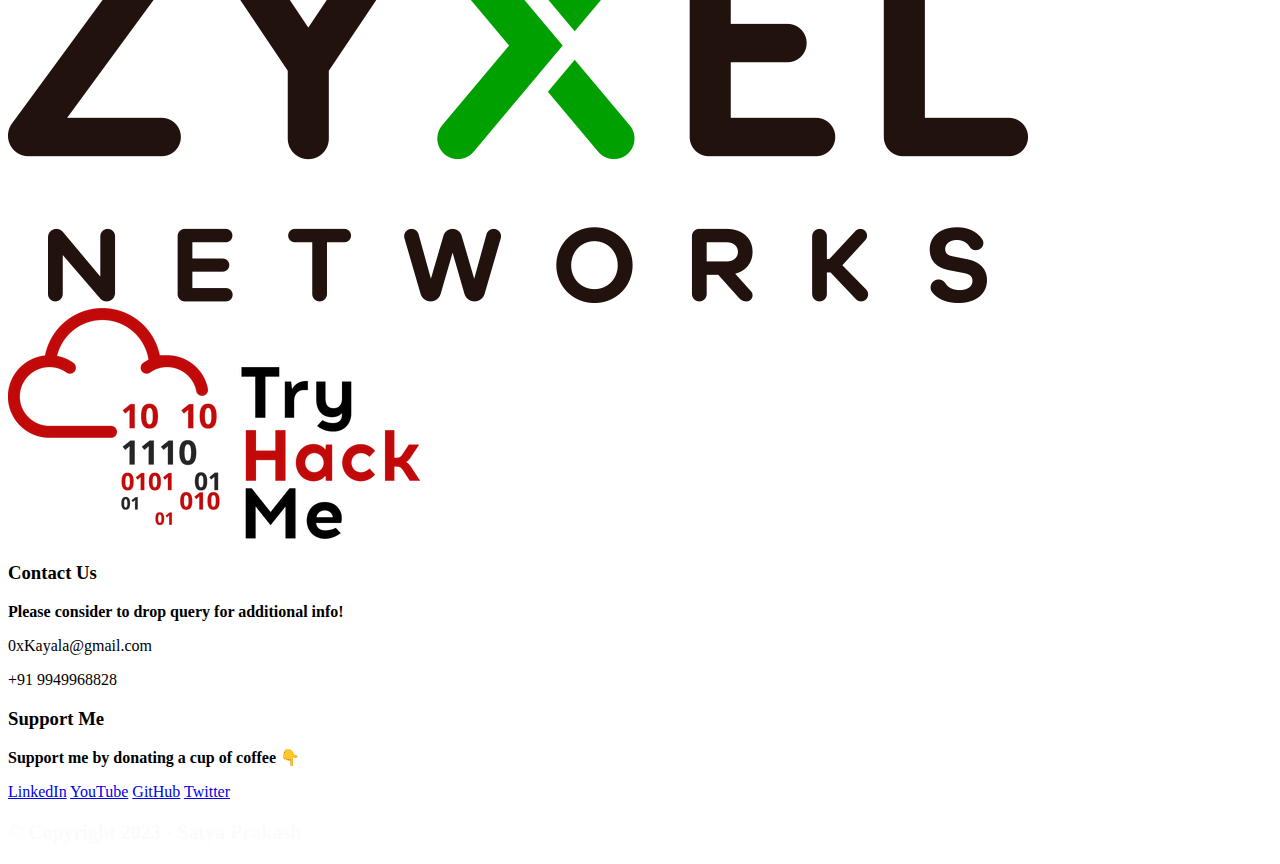
==== commit 2a311bea: "Update index.html" ====
--- a/index.html
+++ b/index.html
@@ -1,15 +1,16 @@
 <!DOCTYPE html>
-<html lang="en">	
+<html lang="en">
 <head>
     <meta charset="utf-8">
     <meta name="description" content="Hi There, I am Satya Prakash Aka 0xKayala. I am a Penetration Tester, from Hyderabad, India">
-    <meta name="keywords" content="Satya Prakash, 0xKayala, Satya Prakash, 0xKayala, 0xKayala hacker, 0xKayala redteam, Bug Bounty Hunter">
+    <meta name="keywords" content="Satya Prakash, 0xKayala, Penetration Tester, Red Teamer, Bug Bounty Hunter">
     <meta name="author" content="Satya Prakash">
     <meta http-equiv="x-ua-compatible" content="ie=edge">
     <meta name="viewport" content="width=device-width, initial-scale=1">
 
     <!-- Title -->
-    <title>Satya Prakash => InfoSec</title>
+    <title>Satya Prakash | InfoSec Portfolio</title>
+	
     <!-- Favicon -->
     <link href="img/hacker.png" type="image/png" rel="icon">
 
@@ -17,6 +18,7 @@
     <link href="css/plugins.css" rel="stylesheet" type="text/css">
     <link href="css/main.css" rel="stylesheet" type="text/css">
     <link href="css/responsive.css" rel="stylesheet" type="text/css">
+	
     <!-- Global site tag (gtag.js) -->
     <script async src="https://www.googletagmanager.com/gtag/js?id=G-L16KL7RKER"></script>
     <script>
@@ -25,8 +27,6 @@
     gtag('js', new Date());
     gtag('config', 'G-L16KL7RKER');
     </script>
-
-	
     <!-- Global site tag (gtag.js) -->
 </head>
 
@@ -40,63 +40,26 @@
 
     <!-- begin of main-wrapper -->
     <div class="main-wrapper">
-		<!-- begin of navbar -->
-		<div class="nav-bar">
-			<!-- begin of scroll-indicator -->
-			<div class="scroll-indicator"></div>
-			<nav>
-				<ul id="menu-list">
-					<li class="nav-item">
-						<a class="active nav-link" href="#body" data-text="Home">
-							<span>01</span>Home
-						</a>
-					</li>
-					<li class="nav-item">
-						<a class="nav-link" href="#about" data-text="About">
-							<span>02</span>About
-						</a>
-					</li>
-					<li class="nav-item">
-						<a class="nav-link" href="#experience" data-text="Experience">
-							<span>03</span>Experience
-						</a>
-					</li>
-					<li class="nav-item">
-						<a class="nav-link" href="#hall" data-text="Hall">
-							<span>04</span>Hobbies
-						</a>
-					</li>
-					<li class="nav-item">
-						<a class="nav-link" href="#certifications" data-text="Certification">
-						<span>05</span>Certification
-						</a>
-					</li>
-					<li class="nav-item">
-						<a class="nav-link" href="#education" data-text="Education">
-							<span>06</span>Education
-						</a>
-					</li>
-					<li class="nav-item">
-						<a class="nav-link" href="#achievements" data-text="Achievements">
-							<span>07</span>Achievements
-						</a>
-					</li>
-					<li class="nav-item">
-						<a class="nav-link" href="#contact" data-text="Contact">
-							<span>08</span>Contact
-						</a>
-					</li> 
-					<li class="nav-item">
-						<a class="nav-link" href="#supportme" data-text="Support-Me">
-							<span>09</span>Support-Me
-						</a>
-					</li>
-				</ul> <br><br><br>
-
+	<!-- begin of navbar -->
+	<div class="nav-bar">
+		<!-- begin of scroll-indicator -->
+		<div class="scroll-indicator"></div>
+		<nav>
+			<ul id="menu-list">
+			  <li><a class="nav-link active" href="#body"><span>01</span>Home</a></li>
+			  <li><a class="nav-link" href="#about"><span>02</span>About</a></li>
+			  <li><a class="nav-link" href="#experience"><span>03</span>Experience</a></li>
+			  <li><a class="nav-link" href="#hall"><span>04</span>Hobbies</a></li>
+			  <li><a class="nav-link" href="#certifications"><span>05</span>Certifications</a></li>
+			  <li><a class="nav-link" href="#education"><span>06</span>Education</a></li>
+			  <li><a class="nav-link" href="#achievements"><span>07</span>Achievements</a></li>
+			  <li><a class="nav-link" href="#contact"><span>08</span>Contact</a></li>
+			  <li><a class="nav-link" href="#supportme"><span>09</span>Support Me</a></li>
+			</ul> <br><br><br>
 			</nav>
-			
 		</div>
 		<!-- end of navbar -->
+	    
 		<!-- begin of main-content -->
 		<div class="main-content">
 			<!-- begin of header -->
